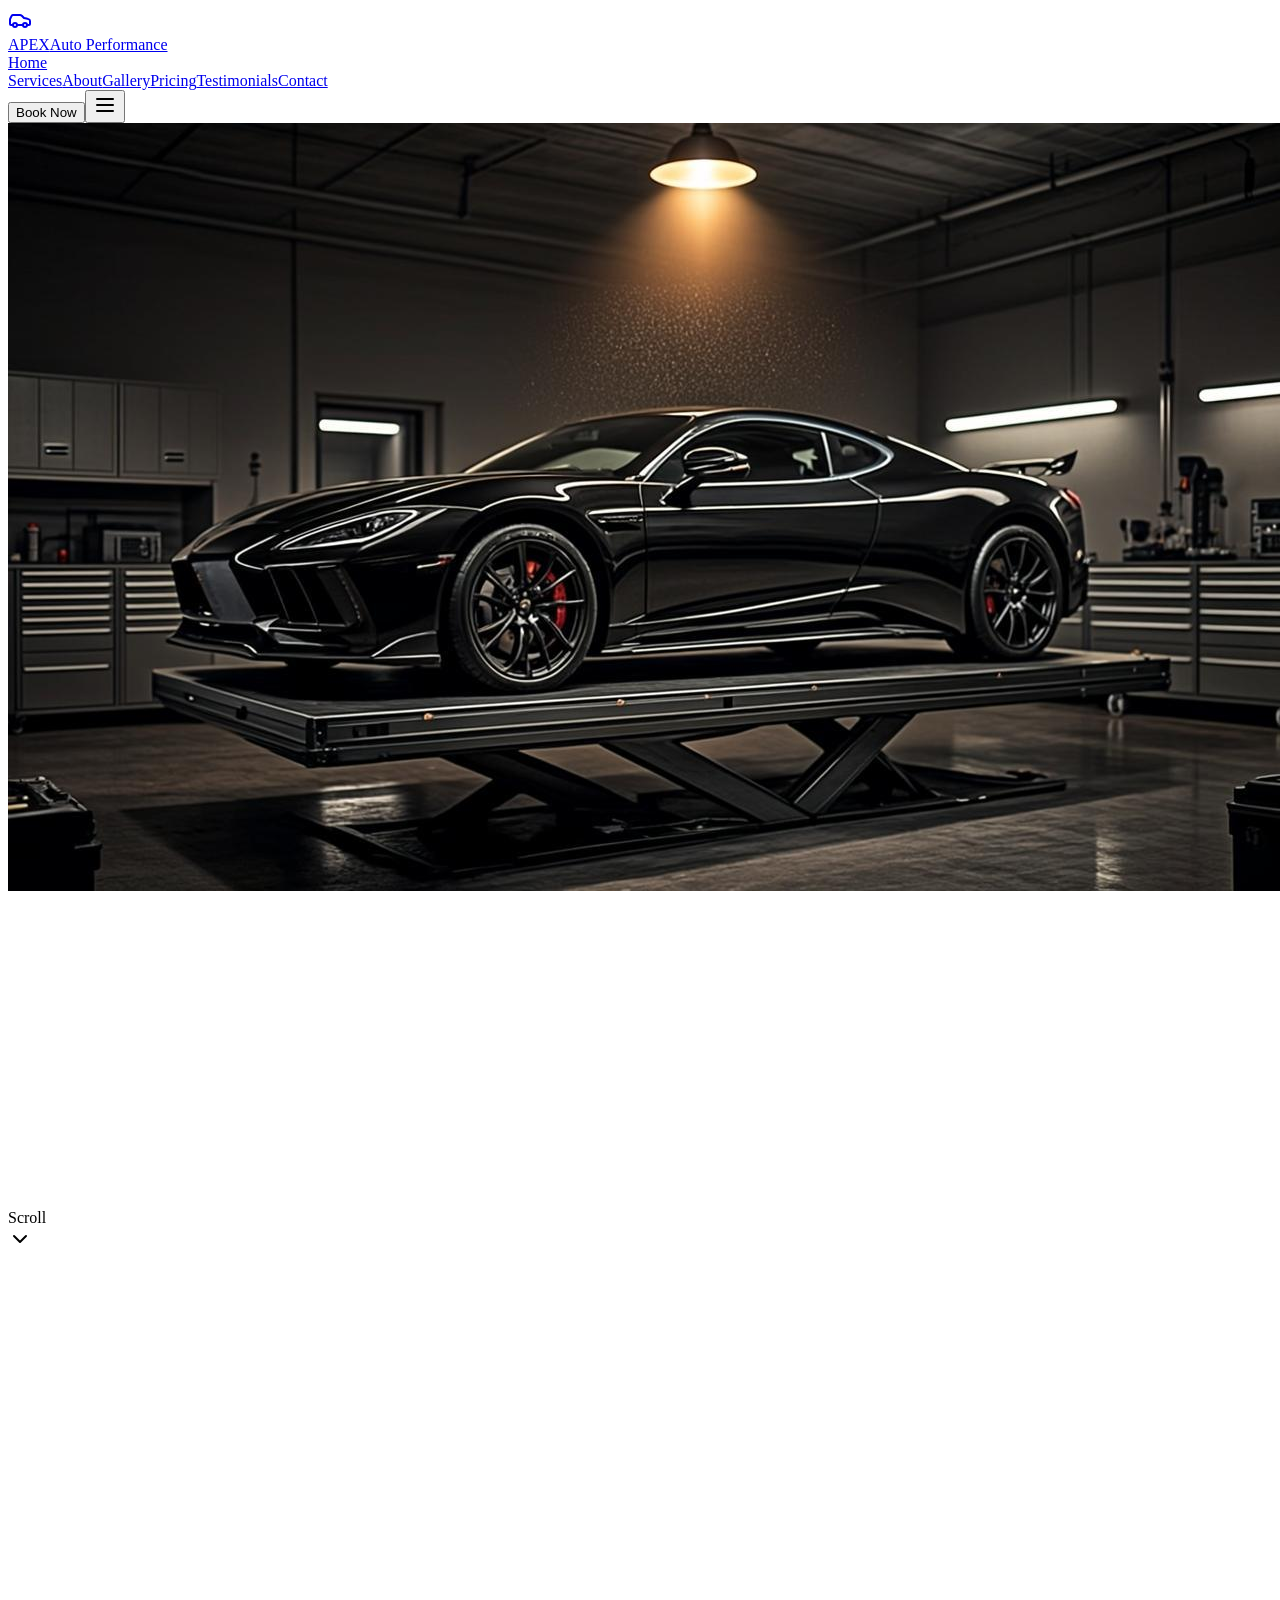
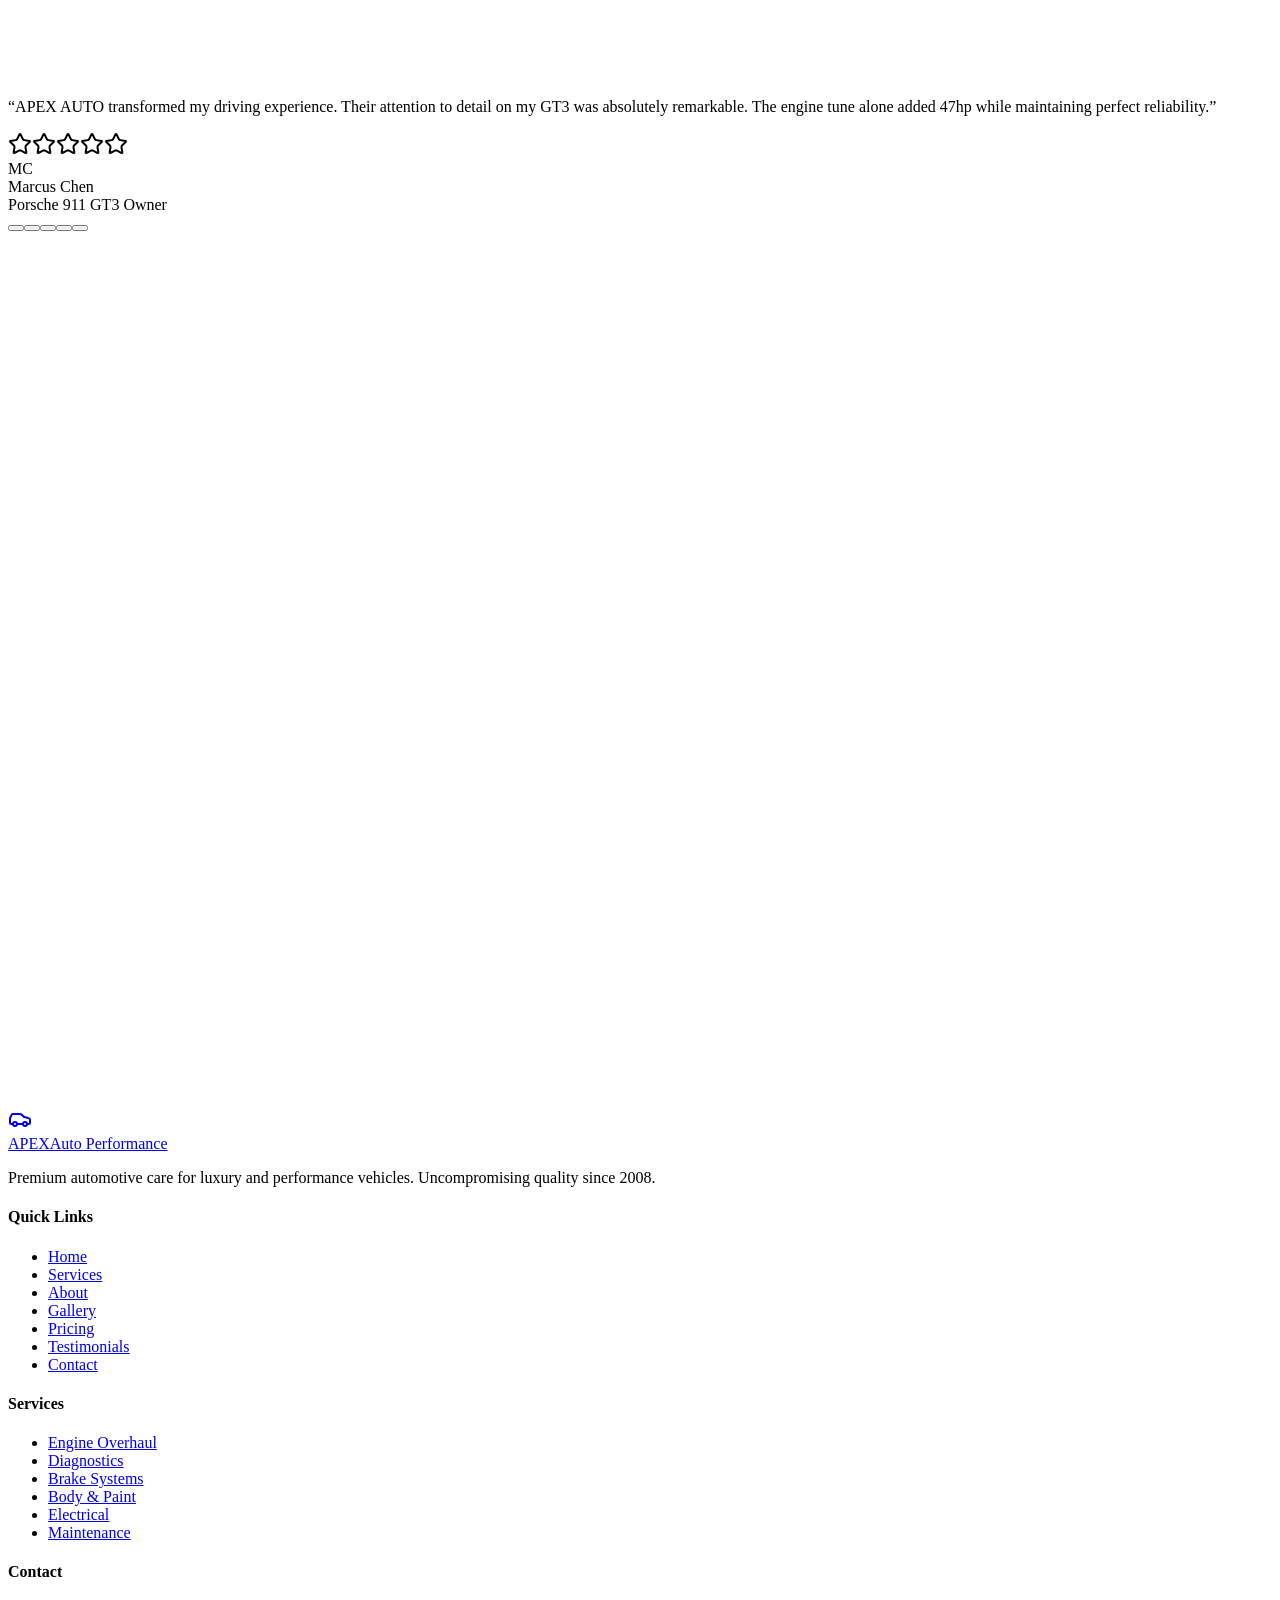
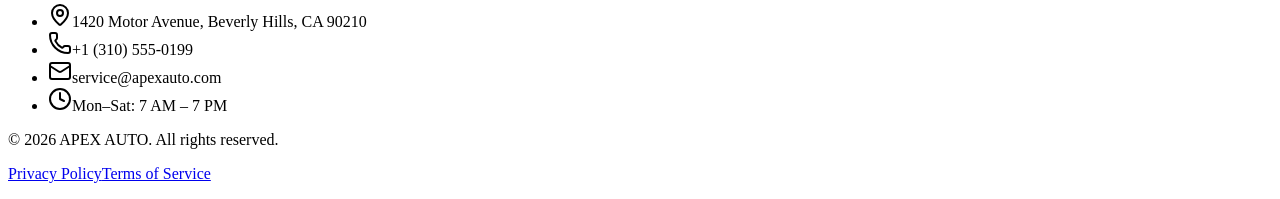
==== index.html @ ab01e8ce "Deploy apex-auto-repair" ====
<!DOCTYPE html><!--GjJvLmrufHl7wsr6G0oAn--><html lang="en"><head><meta charSet="utf-8"/><meta name="viewport" content="width=device-width, initial-scale=1"/><link rel="preload" href="/apex-auto-repair/_next/static/media/797e433ab948586e-s.p.29207c2f.woff2" as="font" crossorigin="" type="font/woff2"/><link rel="preload" href="/apex-auto-repair/_next/static/media/caa3a2e1cccd8315-s.p.3b6cae6d.woff2" as="font" crossorigin="" type="font/woff2"/><link rel="preload" as="image" href="/images/hero.png"/><link rel="preload" as="image" href="/images/about.png"/><link rel="preload" as="image" href="/images/gallery-1.png"/><link rel="preload" as="image" href="/images/gallery-2.png"/><link rel="preload" as="image" href="/images/gallery-3.png"/><link rel="preload" as="image" href="/images/gallery-4.png"/><link rel="preload" as="image" href="/images/gallery-5.png"/><link rel="stylesheet" href="/apex-auto-repair/_next/static/chunks/34d933785a17edf3.css" data-precedence="next"/><link rel="stylesheet" href="/apex-auto-repair/_next/static/chunks/7113f2cf88e900ef.css" data-precedence="next"/><link rel="preload" as="script" fetchPriority="low" href="/apex-auto-repair/_next/static/chunks/58c60a5fa6b544da.js"/><script src="/apex-auto-repair/_next/static/chunks/771dedee3f5e1621.js" async=""></script><script src="/apex-auto-repair/_next/static/chunks/d3aa19299fd9ff79.js" async=""></script><script src="/apex-auto-repair/_next/static/chunks/turbopack-95ff79e983c6d204.js" async=""></script><script src="/apex-auto-repair/_next/static/chunks/2f236954d6a65e12.js" async=""></script><script src="/apex-auto-repair/_next/static/chunks/94d7a40530a91f69.js" async=""></script><script src="/apex-auto-repair/_next/static/chunks/0aacb8d52abae595.js" async=""></script><script src="/apex-auto-repair/_next/static/chunks/7cbef21787e42196.js" async=""></script><meta name="next-size-adjust" content=""/><title>APEX AUTO | Premium Car Workshop &amp; Performance Center</title><meta name="description" content="Elite automotive care for luxury and performance vehicles. Expert mechanics, state-of-the-art diagnostics, and uncompromising quality since 2008."/><meta name="author" content="APEX AUTO"/><meta name="keywords" content="APEX AUTO,car workshop,luxury auto repair,performance center,premium car service,automotive diagnostics,car maintenance"/><meta property="og:title" content="APEX AUTO | Premium Car Workshop &amp; Performance Center"/><meta property="og:description" content="Elite automotive care for luxury and performance vehicles. Expert mechanics and state-of-the-art diagnostics."/><meta property="og:type" content="website"/><meta name="twitter:card" content="summary"/><meta name="twitter:title" content="APEX AUTO | Premium Car Workshop &amp; Performance Center"/><meta name="twitter:description" content="Elite automotive care for luxury and performance vehicles. Expert mechanics and state-of-the-art diagnostics."/><link rel="icon" href="/favicon.ico"/><script src="/apex-auto-repair/_next/static/chunks/a6dad97d9634a72d.js" noModule=""></script></head><body class="geist_a71539c9-module__T19VSG__variable geist_mono_8d43a2aa-module__8Li5zG__variable antialiased bg-background text-foreground"><div hidden=""><!--$--><!--/$--></div><main class="relative overflow-x-hidden"><header class="fixed top-0 left-0 right-0 z-50 transition-all duration-500 bg-transparent"><nav class="mx-auto max-w-7xl px-4 sm:px-6 lg:px-8"><div class="flex h-20 items-center justify-between"><a href="#home" class="flex items-center gap-3 group"><div class="relative h-10 w-10 flex items-center justify-center"><div class="absolute inset-0 bg-amber-gold/20 rounded-lg rotate-45 group-hover:rotate-[135deg] transition-transform duration-700"></div><svg xmlns="http://www.w3.org/2000/svg" width="24" height="24" viewBox="0 0 24 24" fill="none" stroke="currentColor" stroke-width="2" stroke-linecap="round" stroke-linejoin="round" class="lucide lucide-car h-5 w-5 text-amber-gold relative z-10" aria-hidden="true"><path d="M19 17h2c.6 0 1-.4 1-1v-3c0-.9-.7-1.7-1.5-1.9C18.7 10.6 16 10 16 10s-1.3-1.4-2.2-2.3c-.5-.4-1.1-.7-1.8-.7H5c-.6 0-1.1.4-1.4.9l-1.4 2.9A3.7 3.7 0 0 0 2 12v4c0 .6.4 1 1 1h2"></path><circle cx="7" cy="17" r="2"></circle><path d="M9 17h6"></path><circle cx="17" cy="17" r="2"></circle></svg></div><div class="flex flex-col"><span class="text-xl font-bold tracking-[0.2em] text-foreground">APEX</span><span class="text-[10px] font-medium tracking-[0.35em] text-amber-gold uppercase -mt-1">Auto Performance</span></div></a><div class="hidden lg:flex items-center gap-1"><a href="#home" class="relative px-4 py-2 text-sm font-medium tracking-wide transition-colors duration-300 text-amber-gold">Home<div class="absolute bottom-0 left-1/2 -translate-x-1/2 h-[2px] w-6 bg-amber-gold transition-all duration-300"></div></a><a href="#services" class="relative px-4 py-2 text-sm font-medium tracking-wide transition-colors duration-300 text-muted-foreground hover:text-foreground">Services</a><a href="#about" class="relative px-4 py-2 text-sm font-medium tracking-wide transition-colors duration-300 text-muted-foreground hover:text-foreground">About</a><a href="#gallery" class="relative px-4 py-2 text-sm font-medium tracking-wide transition-colors duration-300 text-muted-foreground hover:text-foreground">Gallery</a><a href="#pricing" class="relative px-4 py-2 text-sm font-medium tracking-wide transition-colors duration-300 text-muted-foreground hover:text-foreground">Pricing</a><a href="#testimonials" class="relative px-4 py-2 text-sm font-medium tracking-wide transition-colors duration-300 text-muted-foreground hover:text-foreground">Testimonials</a><a href="#contact" class="relative px-4 py-2 text-sm font-medium tracking-wide transition-colors duration-300 text-muted-foreground hover:text-foreground">Contact</a></div><div class="flex items-center gap-3"><button data-slot="dialog-trigger" class="items-center justify-center gap-2 whitespace-nowrap disabled:pointer-events-none disabled:opacity-50 [&amp;_svg]:pointer-events-none [&amp;_svg:not([class*=&#x27;size-&#x27;])]:size-4 shrink-0 [&amp;_svg]:shrink-0 outline-none focus-visible:border-ring focus-visible:ring-ring/50 focus-visible:ring-[3px] aria-invalid:ring-destructive/20 dark:aria-invalid:ring-destructive/40 aria-invalid:border-destructive shadow-xs py-2 has-[&gt;svg]:px-3 hidden sm:flex bg-amber-gold hover:bg-amber-gold-light text-charcoal font-semibold tracking-wide text-sm px-6 h-11 rounded-lg transition-all duration-300 hover:shadow-lg hover:shadow-amber-gold/20" type="button" aria-haspopup="dialog" aria-expanded="false" aria-controls="radix-_R_1q5brb_" data-state="closed">Book Now</button><button class="lg:hidden p-2 text-foreground hover:text-amber-gold transition-colors" aria-label="Toggle menu"><svg xmlns="http://www.w3.org/2000/svg" width="24" height="24" viewBox="0 0 24 24" fill="none" stroke="currentColor" stroke-width="2" stroke-linecap="round" stroke-linejoin="round" class="lucide lucide-menu h-6 w-6" aria-hidden="true"><path d="M4 12h16"></path><path d="M4 18h16"></path><path d="M4 6h16"></path></svg></button></div></div></nav></header><section id="home" class="relative min-h-screen flex items-center overflow-hidden"><div class="absolute inset-0 z-0"><img src="/images/hero.png" alt="" class="absolute inset-0 w-full h-full object-cover" aria-hidden="true"/><div class="absolute inset-0 bg-gradient-to-r from-[#0A0A0A] via-[#0A0A0A]/85 to-[#0A0A0A]/40"></div><div class="absolute inset-0 bg-gradient-to-t from-[#0A0A0A] via-transparent to-[#0A0A0A]/60"></div></div><div class="absolute top-1/4 right-1/4 w-96 h-96 bg-amber-gold/5 rounded-full blur-[120px]"></div><div class="absolute inset-0 z-[1] opacity-[0.03]" style="background-image:linear-gradient(rgba(212,160,74,0.3) 1px, transparent 1px), linear-gradient(90deg, rgba(212,160,74,0.3) 1px, transparent 1px);background-size:80px 80px"></div><div class="relative z-10 mx-auto max-w-7xl px-4 sm:px-6 lg:px-8 w-full"><div class="max-w-3xl"><div class="transition-all duration-700 ease-out " style="opacity:0;transform:translateY(40px);transition-delay:200ms"><div class="flex items-center gap-3 mb-8"><div class="h-[1px] w-12 bg-amber-gold"></div><span data-slot="badge" class="inline-flex items-center justify-center border w-fit whitespace-nowrap shrink-0 [&amp;&gt;svg]:size-3 gap-1 [&amp;&gt;svg]:pointer-events-none focus-visible:border-ring focus-visible:ring-ring/50 focus-visible:ring-[3px] aria-invalid:ring-destructive/20 dark:aria-invalid:ring-destructive/40 aria-invalid:border-destructive transition-[color,box-shadow] overflow-hidden [a&amp;]:hover:bg-primary/90 bg-amber-gold/10 text-amber-gold border-amber-gold/20 tracking-[0.2em] text-xs font-medium px-4 py-1.5 rounded-none">EST. 2008</span></div></div><div class="transition-all duration-700 ease-out " style="opacity:0;transform:translateY(40px);transition-delay:300ms"><h1 class="text-5xl sm:text-6xl md:text-7xl lg:text-8xl font-bold leading-[0.95] tracking-tight"><span class="text-foreground">Where</span><br/><span class="text-gold-gradient">Precision</span><br/><span class="text-foreground">Meets Power</span></h1></div><div class="transition-all duration-700 ease-out " style="opacity:0;transform:translateY(40px);transition-delay:500ms"><p class="mt-8 text-lg sm:text-xl text-muted-foreground max-w-xl leading-relaxed font-light">Premium automotive care for those who demand nothing less than perfection. From routine maintenance to full performance builds.</p></div><div class="transition-all duration-700 ease-out " style="opacity:0;transform:translateY(40px);transition-delay:700ms"><div class="mt-10 flex flex-col sm:flex-row gap-4"><button data-slot="dialog-trigger" class="inline-flex items-center justify-center gap-2 whitespace-nowrap disabled:pointer-events-none disabled:opacity-50 [&amp;_svg]:pointer-events-none [&amp;_svg:not([class*=&#x27;size-&#x27;])]:size-4 shrink-0 [&amp;_svg]:shrink-0 outline-none focus-visible:border-ring focus-visible:ring-ring/50 focus-visible:ring-[3px] aria-invalid:ring-destructive/20 dark:aria-invalid:ring-destructive/40 aria-invalid:border-destructive shadow-xs has-[&gt;svg]:px-4 bg-amber-gold hover:bg-amber-gold-light text-charcoal font-semibold tracking-wide text-base px-8 h-14 rounded-lg transition-all duration-300 hover:shadow-xl hover:shadow-amber-gold/20 group" type="button" aria-haspopup="dialog" aria-expanded="false" aria-controls="radix-_R_689brb_" data-state="closed">Schedule Service <svg xmlns="http://www.w3.org/2000/svg" width="24" height="24" viewBox="0 0 24 24" fill="none" stroke="currentColor" stroke-width="2" stroke-linecap="round" stroke-linejoin="round" class="lucide lucide-chevron-right ml-2 h-4 w-4 group-hover:translate-x-1 transition-transform" aria-hidden="true"><path d="m9 18 6-6-6-6"></path></svg></button><a href="#services"><button data-slot="button" class="inline-flex items-center justify-center gap-2 whitespace-nowrap disabled:pointer-events-none disabled:opacity-50 [&amp;_svg]:pointer-events-none [&amp;_svg:not([class*=&#x27;size-&#x27;])]:size-4 shrink-0 [&amp;_svg]:shrink-0 outline-none focus-visible:border-ring focus-visible:ring-ring/50 focus-visible:ring-[3px] aria-invalid:ring-destructive/20 dark:aria-invalid:ring-destructive/40 aria-invalid:border-destructive border bg-background shadow-xs hover:text-accent-foreground dark:bg-input/30 dark:border-input dark:hover:bg-input/50 has-[&gt;svg]:px-4 border-white/10 hover:border-amber-gold/40 hover:bg-white/5 text-foreground font-medium tracking-wide text-base px-8 h-14 rounded-lg transition-all duration-300">Explore Services</button></a></div></div><div class="transition-all duration-700 ease-out " style="opacity:0;transform:translateY(40px);transition-delay:900ms"><div class="mt-16 grid grid-cols-3 gap-8 max-w-md"><div><div class="text-2xl sm:text-3xl font-bold text-gold-gradient">15+</div><div class="text-xs text-muted-foreground tracking-wider uppercase mt-1">Years</div></div><div><div class="text-2xl sm:text-3xl font-bold text-gold-gradient">12.5K</div><div class="text-xs text-muted-foreground tracking-wider uppercase mt-1">Cars</div></div><div><div class="text-2xl sm:text-3xl font-bold text-gold-gradient">98%</div><div class="text-xs text-muted-foreground tracking-wider uppercase mt-1">Satisfaction</div></div></div></div></div></div><div class="absolute bottom-8 left-1/2 -translate-x-1/2 z-10 flex flex-col items-center gap-2"><span class="text-[10px] tracking-[0.3em] text-muted-foreground uppercase">Scroll</span><div class="animate-bounce"><svg xmlns="http://www.w3.org/2000/svg" width="24" height="24" viewBox="0 0 24 24" fill="none" stroke="currentColor" stroke-width="2" stroke-linecap="round" stroke-linejoin="round" class="lucide lucide-chevron-down h-4 w-4 text-amber-gold/60" aria-hidden="true"><path d="m6 9 6 6 6-6"></path></svg></div></div></section><section id="services" class="section-padding relative"><div class="absolute inset-0 bg-gradient-to-b from-[#0A0A0A] via-charcoal to-[#0A0A0A]"></div><div class="relative z-10 mx-auto max-w-7xl px-4 sm:px-6 lg:px-8"><div class="transition-all duration-700 ease-out text-center mb-16" style="opacity:0;transform:translateY(40px);transition-delay:0ms"><span data-slot="badge" class="inline-flex items-center justify-center border w-fit whitespace-nowrap shrink-0 [&amp;&gt;svg]:size-3 gap-1 [&amp;&gt;svg]:pointer-events-none focus-visible:border-ring focus-visible:ring-ring/50 focus-visible:ring-[3px] aria-invalid:ring-destructive/20 dark:aria-invalid:ring-destructive/40 aria-invalid:border-destructive transition-[color,box-shadow] overflow-hidden [a&amp;]:hover:bg-primary/90 bg-amber-gold/10 text-amber-gold border-amber-gold/20 tracking-[0.2em] text-xs font-medium px-4 py-1.5 rounded-none mb-6">OUR EXPERTISE</span><h2 class="text-4xl sm:text-5xl lg:text-6xl font-bold tracking-tight">Premium <span class="text-gold-gradient">Services</span></h2><p class="mt-6 text-muted-foreground max-w-2xl mx-auto text-lg leading-relaxed">Every service is performed with meticulous attention to detail, using only OEM and premium aftermarket components.</p></div><div class="grid grid-cols-1 md:grid-cols-2 lg:grid-cols-3 gap-6"><div class="transition-all duration-700 ease-out " style="opacity:0;transform:translateY(40px);transition-delay:0ms"><div class="group relative bg-card/50 border border-white/5 rounded-2xl p-8 hover:border-amber-gold/20 transition-all duration-500 hover:bg-card/80 h-full"><div class="absolute inset-0 rounded-2xl bg-gradient-to-br from-amber-gold/5 to-transparent opacity-0 group-hover:opacity-100 transition-opacity duration-500"></div><div class="relative z-10"><div class="h-14 w-14 rounded-xl bg-amber-gold/10 flex items-center justify-center mb-6 group-hover:bg-amber-gold/20 transition-colors duration-300"><span class="text-2xl">⚙️</span></div><h3 class="text-xl font-semibold mb-3 group-hover:text-amber-gold transition-colors duration-300">Engine Overhaul</h3><p class="text-muted-foreground text-sm leading-relaxed mb-6">Complete engine rebuilding and performance tuning by ASE-certified master technicians with 15+ years experience.</p><div class="flex flex-wrap gap-2"><span class="text-xs px-3 py-1 rounded-full bg-white/5 text-muted-foreground border border-white/5">Full rebuild</span><span class="text-xs px-3 py-1 rounded-full bg-white/5 text-muted-foreground border border-white/5">Performance tuning</span><span class="text-xs px-3 py-1 rounded-full bg-white/5 text-muted-foreground border border-white/5">Turbo installation</span></div></div></div></div><div class="transition-all duration-700 ease-out " style="opacity:0;transform:translateY(40px);transition-delay:100ms"><div class="group relative bg-card/50 border border-white/5 rounded-2xl p-8 hover:border-amber-gold/20 transition-all duration-500 hover:bg-card/80 h-full"><div class="absolute inset-0 rounded-2xl bg-gradient-to-br from-amber-gold/5 to-transparent opacity-0 group-hover:opacity-100 transition-opacity duration-500"></div><div class="relative z-10"><div class="h-14 w-14 rounded-xl bg-amber-gold/10 flex items-center justify-center mb-6 group-hover:bg-amber-gold/20 transition-colors duration-300"><span class="text-2xl">🖲️</span></div><h3 class="text-xl font-semibold mb-3 group-hover:text-amber-gold transition-colors duration-300">Diagnostics</h3><p class="text-muted-foreground text-sm leading-relaxed mb-6">Advanced OBD-II diagnostics and computerized analysis using state-of-the-art equipment for precise fault detection.</p><div class="flex flex-wrap gap-2"><span class="text-xs px-3 py-1 rounded-full bg-white/5 text-muted-foreground border border-white/5">OBD-II scan</span><span class="text-xs px-3 py-1 rounded-full bg-white/5 text-muted-foreground border border-white/5">Live data</span><span class="text-xs px-3 py-1 rounded-full bg-white/5 text-muted-foreground border border-white/5">ECU programming</span></div></div></div></div><div class="transition-all duration-700 ease-out " style="opacity:0;transform:translateY(40px);transition-delay:200ms"><div class="group relative bg-card/50 border border-white/5 rounded-2xl p-8 hover:border-amber-gold/20 transition-all duration-500 hover:bg-card/80 h-full"><div class="absolute inset-0 rounded-2xl bg-gradient-to-br from-amber-gold/5 to-transparent opacity-0 group-hover:opacity-100 transition-opacity duration-500"></div><div class="relative z-10"><div class="h-14 w-14 rounded-xl bg-amber-gold/10 flex items-center justify-center mb-6 group-hover:bg-amber-gold/20 transition-colors duration-300"><span class="text-2xl">🛡️</span></div><h3 class="text-xl font-semibold mb-3 group-hover:text-amber-gold transition-colors duration-300">Brake Systems</h3><p class="text-muted-foreground text-sm leading-relaxed mb-6">Premium brake service including ceramic pads, drilled rotors, and complete hydraulic system overhaul.</p><div class="flex flex-wrap gap-2"><span class="text-xs px-3 py-1 rounded-full bg-white/5 text-muted-foreground border border-white/5">Ceramic pads</span><span class="text-xs px-3 py-1 rounded-full bg-white/5 text-muted-foreground border border-white/5">Rotors</span><span class="text-xs px-3 py-1 rounded-full bg-white/5 text-muted-foreground border border-white/5">ABS service</span></div></div></div></div><div class="transition-all duration-700 ease-out " style="opacity:0;transform:translateY(40px);transition-delay:300ms"><div class="group relative bg-card/50 border border-white/5 rounded-2xl p-8 hover:border-amber-gold/20 transition-all duration-500 hover:bg-card/80 h-full"><div class="absolute inset-0 rounded-2xl bg-gradient-to-br from-amber-gold/5 to-transparent opacity-0 group-hover:opacity-100 transition-opacity duration-500"></div><div class="relative z-10"><div class="h-14 w-14 rounded-xl bg-amber-gold/10 flex items-center justify-center mb-6 group-hover:bg-amber-gold/20 transition-colors duration-300"><span class="text-2xl">🎨</span></div><h3 class="text-xl font-semibold mb-3 group-hover:text-amber-gold transition-colors duration-300">Body &amp; Paint</h3><p class="text-muted-foreground text-sm leading-relaxed mb-6">Flawless collision repair and custom paint work in our climate-controlled downdraft paint booth.</p><div class="flex flex-wrap gap-2"><span class="text-xs px-3 py-1 rounded-full bg-white/5 text-muted-foreground border border-white/5">Collision repair</span><span class="text-xs px-3 py-1 rounded-full bg-white/5 text-muted-foreground border border-white/5">Custom paint</span><span class="text-xs px-3 py-1 rounded-full bg-white/5 text-muted-foreground border border-white/5">PPF wrapping</span></div></div></div></div><div class="transition-all duration-700 ease-out " style="opacity:0;transform:translateY(40px);transition-delay:400ms"><div class="group relative bg-card/50 border border-white/5 rounded-2xl p-8 hover:border-amber-gold/20 transition-all duration-500 hover:bg-card/80 h-full"><div class="absolute inset-0 rounded-2xl bg-gradient-to-br from-amber-gold/5 to-transparent opacity-0 group-hover:opacity-100 transition-opacity duration-500"></div><div class="relative z-10"><div class="h-14 w-14 rounded-xl bg-amber-gold/10 flex items-center justify-center mb-6 group-hover:bg-amber-gold/20 transition-colors duration-300"><span class="text-2xl">⚡</span></div><h3 class="text-xl font-semibold mb-3 group-hover:text-amber-gold transition-colors duration-300">Electrical</h3><p class="text-muted-foreground text-sm leading-relaxed mb-6">Complex electrical diagnostics, wiring harness repair, and aftermarket electronics installation.</p><div class="flex flex-wrap gap-2"><span class="text-xs px-3 py-1 rounded-full bg-white/5 text-muted-foreground border border-white/5">Wiring repair</span><span class="text-xs px-3 py-1 rounded-full bg-white/5 text-muted-foreground border border-white/5">Sensor replacement</span><span class="text-xs px-3 py-1 rounded-full bg-white/5 text-muted-foreground border border-white/5">Audio install</span></div></div></div></div><div class="transition-all duration-700 ease-out " style="opacity:0;transform:translateY(40px);transition-delay:500ms"><div class="group relative bg-card/50 border border-white/5 rounded-2xl p-8 hover:border-amber-gold/20 transition-all duration-500 hover:bg-card/80 h-full"><div class="absolute inset-0 rounded-2xl bg-gradient-to-br from-amber-gold/5 to-transparent opacity-0 group-hover:opacity-100 transition-opacity duration-500"></div><div class="relative z-10"><div class="h-14 w-14 rounded-xl bg-amber-gold/10 flex items-center justify-center mb-6 group-hover:bg-amber-gold/20 transition-colors duration-300"><span class="text-2xl">🔧</span></div><h3 class="text-xl font-semibold mb-3 group-hover:text-amber-gold transition-colors duration-300">Maintenance</h3><p class="text-muted-foreground text-sm leading-relaxed mb-6">Comprehensive preventive maintenance programs designed to extend the life of your vehicle.</p><div class="flex flex-wrap gap-2"><span class="text-xs px-3 py-1 rounded-full bg-white/5 text-muted-foreground border border-white/5">Oil service</span><span class="text-xs px-3 py-1 rounded-full bg-white/5 text-muted-foreground border border-white/5">Filter replacement</span><span class="text-xs px-3 py-1 rounded-full bg-white/5 text-muted-foreground border border-white/5">Fluid flush</span></div></div></div></div></div></div></section><section id="about" class="section-padding relative overflow-hidden"><div class="absolute top-0 right-0 w-[600px] h-[600px] bg-amber-gold/3 rounded-full blur-[200px]"></div><div class="relative z-10 mx-auto max-w-7xl px-4 sm:px-6 lg:px-8"><div class="grid lg:grid-cols-2 gap-16 items-center"><div class="transition-all duration-700 ease-out " style="opacity:0;transform:translateY(40px);transition-delay:0ms"><div class="relative"><div class="relative rounded-2xl overflow-hidden aspect-[4/3]"><img src="/images/about.png" alt="Expert mechanic at work" class="w-full h-full object-cover"/><div class="absolute inset-0 bg-gradient-to-t from-[#0A0A0A]/60 to-transparent"></div><div class="absolute inset-0 border border-white/5 rounded-2xl"></div></div><div class="transition-all duration-700 ease-out " style="opacity:0;transform:translateY(40px);transition-delay:500ms"><div class="absolute -bottom-6 -right-4 sm:right-6 bg-card border border-white/10 rounded-2xl p-5 shadow-2xl shadow-black/30"><div class="flex items-center gap-3"><div class="h-12 w-12 rounded-full bg-amber-gold/10 flex items-center justify-center"><span class="text-xl">🏆</span></div><div><div class="text-2xl font-bold text-amber-gold">ASE</div><div class="text-xs text-muted-foreground">Certified Masters</div></div></div></div></div></div></div><div><div class="transition-all duration-700 ease-out " style="opacity:0;transform:translateY(40px);transition-delay:0ms"><span data-slot="badge" class="inline-flex items-center justify-center border w-fit whitespace-nowrap shrink-0 [&amp;&gt;svg]:size-3 gap-1 [&amp;&gt;svg]:pointer-events-none focus-visible:border-ring focus-visible:ring-ring/50 focus-visible:ring-[3px] aria-invalid:ring-destructive/20 dark:aria-invalid:ring-destructive/40 aria-invalid:border-destructive transition-[color,box-shadow] overflow-hidden [a&amp;]:hover:bg-primary/90 bg-amber-gold/10 text-amber-gold border-amber-gold/20 tracking-[0.2em] text-xs font-medium px-4 py-1.5 rounded-none mb-6">ABOUT US</span><h2 class="text-4xl sm:text-5xl font-bold tracking-tight leading-tight">Craftsmanship That<br/><span class="text-gold-gradient">Speaks Volumes</span></h2></div><div class="transition-all duration-700 ease-out " style="opacity:0;transform:translateY(40px);transition-delay:100ms"><p class="mt-6 text-muted-foreground leading-relaxed text-lg">Founded in 2008 by Victor Harlan, APEX AUTO has grown from a single-bay garage to the region&#x27;s most trusted luxury automotive center. Our philosophy is simple: treat every vehicle as a masterpiece and every client as family.</p></div><div class="transition-all duration-700 ease-out " style="opacity:0;transform:translateY(40px);transition-delay:200ms"><p class="mt-4 text-muted-foreground leading-relaxed">Our team of ASE-certified master technicians brings combined experience of over 75 years in luxury and performance automotive care. We invest in the latest diagnostic technology and continuous training to stay at the forefront of automotive excellence.</p></div><div class="transition-all duration-700 ease-out " style="opacity:0;transform:translateY(40px);transition-delay:300ms"><div class="mt-10 grid grid-cols-2 gap-6"><div class="flex items-start gap-4"><div class="h-10 w-10 rounded-lg bg-amber-gold/10 flex items-center justify-center shrink-0"><span class="text-lg">👥</span></div><div><div class="text-xl font-bold text-foreground">18+</div><div class="text-sm text-muted-foreground">Expert Team</div></div></div><div class="flex items-start gap-4"><div class="h-10 w-10 rounded-lg bg-amber-gold/10 flex items-center justify-center shrink-0"><span class="text-lg">👍</span></div><div><div class="text-xl font-bold text-foreground">8,000+</div><div class="text-sm text-muted-foreground">Satisfied Clients</div></div></div><div class="flex items-start gap-4"><div class="h-10 w-10 rounded-lg bg-amber-gold/10 flex items-center justify-center shrink-0"><span class="text-lg">🏆</span></div><div><div class="text-xl font-bold text-foreground">23</div><div class="text-sm text-muted-foreground">Awards Won</div></div></div><div class="flex items-start gap-4"><div class="h-10 w-10 rounded-lg bg-amber-gold/10 flex items-center justify-center shrink-0"><span class="text-lg">🚗</span></div><div><div class="text-xl font-bold text-foreground">50+</div><div class="text-sm text-muted-foreground">Brands Serviced</div></div></div></div></div><div class="transition-all duration-700 ease-out " style="opacity:0;transform:translateY(40px);transition-delay:400ms"><div class="mt-10 flex items-center gap-4"><div class="flex -space-x-3"><div class="h-11 w-11 rounded-full bg-charcoal-lighter border-2 border-charcoal flex items-center justify-center text-xs font-semibold text-amber-gold" title="Victor Harlan">VH</div><div class="h-11 w-11 rounded-full bg-charcoal-lighter border-2 border-charcoal flex items-center justify-center text-xs font-semibold text-amber-gold" title="Diana Reyes">DR</div><div class="h-11 w-11 rounded-full bg-charcoal-lighter border-2 border-charcoal flex items-center justify-center text-xs font-semibold text-amber-gold" title="Marcus Webb">MW</div></div><div class="text-sm"><div class="font-medium text-foreground">Meet our experts</div><div class="text-muted-foreground">18+ certified professionals</div></div></div></div></div></div></div></section><section class="py-20 relative overflow-hidden"><div class="absolute inset-0 bg-gradient-to-r from-amber-gold/5 via-amber-gold/10 to-amber-gold/5"></div><div class="absolute inset-0 noise-overlay"></div><div class="relative z-10 mx-auto max-w-7xl px-4 sm:px-6 lg:px-8"><div class="grid grid-cols-2 lg:grid-cols-4 gap-8 lg:gap-12"><div class="transition-all duration-700 ease-out text-center" style="opacity:0;transform:translateY(40px);transition-delay:0ms"><div class="text-4xl sm:text-5xl lg:text-6xl font-bold text-gold-gradient"><span class="tabular-nums">0<!-- -->+</span></div><div class="mt-2 text-sm text-muted-foreground tracking-wider uppercase">Years of Excellence</div></div><div class="transition-all duration-700 ease-out text-center" style="opacity:0;transform:translateY(40px);transition-delay:100ms"><div class="text-4xl sm:text-5xl lg:text-6xl font-bold text-gold-gradient"><span class="tabular-nums">0<!-- -->+</span></div><div class="mt-2 text-sm text-muted-foreground tracking-wider uppercase">Vehicles Serviced</div></div><div class="transition-all duration-700 ease-out text-center" style="opacity:0;transform:translateY(40px);transition-delay:200ms"><div class="text-4xl sm:text-5xl lg:text-6xl font-bold text-gold-gradient"><span class="tabular-nums">0<!-- -->%</span></div><div class="mt-2 text-sm text-muted-foreground tracking-wider uppercase">Client Satisfaction</div></div><div class="transition-all duration-700 ease-out text-center" style="opacity:0;transform:translateY(40px);transition-delay:300ms"><div class="text-4xl sm:text-5xl lg:text-6xl font-bold text-gold-gradient"><span class="tabular-nums">0<!-- -->/7</span></div><div class="mt-2 text-sm text-muted-foreground tracking-wider uppercase">Emergency Service</div></div></div></div></section><section id="gallery" class="section-padding relative"><div class="absolute inset-0 bg-gradient-to-b from-[#0A0A0A] via-charcoal to-[#0A0A0A]"></div><div class="relative z-10 mx-auto max-w-7xl px-4 sm:px-6 lg:px-8"><div class="transition-all duration-700 ease-out text-center mb-12" style="opacity:0;transform:translateY(40px);transition-delay:0ms"><span data-slot="badge" class="inline-flex items-center justify-center border w-fit whitespace-nowrap shrink-0 [&amp;&gt;svg]:size-3 gap-1 [&amp;&gt;svg]:pointer-events-none focus-visible:border-ring focus-visible:ring-ring/50 focus-visible:ring-[3px] aria-invalid:ring-destructive/20 dark:aria-invalid:ring-destructive/40 aria-invalid:border-destructive transition-[color,box-shadow] overflow-hidden [a&amp;]:hover:bg-primary/90 bg-amber-gold/10 text-amber-gold border-amber-gold/20 tracking-[0.2em] text-xs font-medium px-4 py-1.5 rounded-none mb-6">OUR WORK</span><h2 class="text-4xl sm:text-5xl lg:text-6xl font-bold tracking-tight">Project <span class="text-gold-gradient">Gallery</span></h2><p class="mt-6 text-muted-foreground max-w-2xl mx-auto text-lg">A showcase of our finest work — from meticulous restorations to breathtaking performance builds.</p></div><div class="transition-all duration-700 ease-out " style="opacity:0;transform:translateY(40px);transition-delay:100ms"><div class="flex flex-wrap justify-center gap-2 mb-10"><button class="px-5 py-2 text-sm font-medium rounded-full transition-all duration-300 bg-amber-gold text-charcoal">All</button><button class="px-5 py-2 text-sm font-medium rounded-full transition-all duration-300 bg-white/5 text-muted-foreground hover:text-foreground hover:bg-white/10 border border-white/5">Detailing</button><button class="px-5 py-2 text-sm font-medium rounded-full transition-all duration-300 bg-white/5 text-muted-foreground hover:text-foreground hover:bg-white/10 border border-white/5">Restoration</button><button class="px-5 py-2 text-sm font-medium rounded-full transition-all duration-300 bg-white/5 text-muted-foreground hover:text-foreground hover:bg-white/10 border border-white/5">Performance</button><button class="px-5 py-2 text-sm font-medium rounded-full transition-all duration-300 bg-white/5 text-muted-foreground hover:text-foreground hover:bg-white/10 border border-white/5">Diagnostics</button><button class="px-5 py-2 text-sm font-medium rounded-full transition-all duration-300 bg-white/5 text-muted-foreground hover:text-foreground hover:bg-white/10 border border-white/5">Body &amp; Paint</button><button class="px-5 py-2 text-sm font-medium rounded-full transition-all duration-300 bg-white/5 text-muted-foreground hover:text-foreground hover:bg-white/10 border border-white/5">Workshop</button></div></div><div class="grid grid-cols-1 sm:grid-cols-2 lg:grid-cols-3 gap-4"><div class="transition-all duration-700 ease-out " style="opacity:0;transform:translateY(40px);transition-delay:0ms"><div class="group relative aspect-square rounded-2xl overflow-hidden cursor-pointer"><img src="/images/gallery-1.png" alt="Premium Detailing" class="w-full h-full object-cover transition-transform duration-700 group-hover:scale-110"/><div class="absolute inset-0 bg-gradient-to-t from-[#0A0A0A] via-transparent to-transparent opacity-0 group-hover:opacity-100 transition-opacity duration-500"></div><div class="absolute bottom-0 left-0 right-0 p-6 translate-y-4 opacity-0 group-hover:translate-y-0 group-hover:opacity-100 transition-all duration-500"><div class="text-sm text-amber-gold tracking-wider uppercase">Detailing</div><div class="text-lg font-semibold text-foreground mt-1">Premium Detailing</div></div><div class="absolute inset-0 border border-white/0 group-hover:border-amber-gold/20 rounded-2xl transition-colors duration-500"></div></div></div><div class="transition-all duration-700 ease-out " style="opacity:0;transform:translateY(40px);transition-delay:80ms"><div class="group relative aspect-square rounded-2xl overflow-hidden cursor-pointer"><img src="/images/gallery-2.png" alt="Classic Restoration" class="w-full h-full object-cover transition-transform duration-700 group-hover:scale-110"/><div class="absolute inset-0 bg-gradient-to-t from-[#0A0A0A] via-transparent to-transparent opacity-0 group-hover:opacity-100 transition-opacity duration-500"></div><div class="absolute bottom-0 left-0 right-0 p-6 translate-y-4 opacity-0 group-hover:translate-y-0 group-hover:opacity-100 transition-all duration-500"><div class="text-sm text-amber-gold tracking-wider uppercase">Restoration</div><div class="text-lg font-semibold text-foreground mt-1">Classic Restoration</div></div><div class="absolute inset-0 border border-white/0 group-hover:border-amber-gold/20 rounded-2xl transition-colors duration-500"></div></div></div><div class="transition-all duration-700 ease-out " style="opacity:0;transform:translateY(40px);transition-delay:160ms"><div class="group relative aspect-square rounded-2xl overflow-hidden cursor-pointer"><img src="/images/gallery-3.png" alt="Performance Upgrade" class="w-full h-full object-cover transition-transform duration-700 group-hover:scale-110"/><div class="absolute inset-0 bg-gradient-to-t from-[#0A0A0A] via-transparent to-transparent opacity-0 group-hover:opacity-100 transition-opacity duration-500"></div><div class="absolute bottom-0 left-0 right-0 p-6 translate-y-4 opacity-0 group-hover:translate-y-0 group-hover:opacity-100 transition-all duration-500"><div class="text-sm text-amber-gold tracking-wider uppercase">Performance</div><div class="text-lg font-semibold text-foreground mt-1">Performance Upgrade</div></div><div class="absolute inset-0 border border-white/0 group-hover:border-amber-gold/20 rounded-2xl transition-colors duration-500"></div></div></div><div class="transition-all duration-700 ease-out " style="opacity:0;transform:translateY(40px);transition-delay:240ms"><div class="group relative aspect-square rounded-2xl overflow-hidden cursor-pointer"><img src="/images/gallery-4.png" alt="Advanced Diagnostics" class="w-full h-full object-cover transition-transform duration-700 group-hover:scale-110"/><div class="absolute inset-0 bg-gradient-to-t from-[#0A0A0A] via-transparent to-transparent opacity-0 group-hover:opacity-100 transition-opacity duration-500"></div><div class="absolute bottom-0 left-0 right-0 p-6 translate-y-4 opacity-0 group-hover:translate-y-0 group-hover:opacity-100 transition-all duration-500"><div class="text-sm text-amber-gold tracking-wider uppercase">Diagnostics</div><div class="text-lg font-semibold text-foreground mt-1">Advanced Diagnostics</div></div><div class="absolute inset-0 border border-white/0 group-hover:border-amber-gold/20 rounded-2xl transition-colors duration-500"></div></div></div><div class="transition-all duration-700 ease-out " style="opacity:0;transform:translateY(40px);transition-delay:320ms"><div class="group relative aspect-square rounded-2xl overflow-hidden cursor-pointer"><img src="/images/gallery-5.png" alt="Custom Paint" class="w-full h-full object-cover transition-transform duration-700 group-hover:scale-110"/><div class="absolute inset-0 bg-gradient-to-t from-[#0A0A0A] via-transparent to-transparent opacity-0 group-hover:opacity-100 transition-opacity duration-500"></div><div class="absolute bottom-0 left-0 right-0 p-6 translate-y-4 opacity-0 group-hover:translate-y-0 group-hover:opacity-100 transition-all duration-500"><div class="text-sm text-amber-gold tracking-wider uppercase">Body &amp; Paint</div><div class="text-lg font-semibold text-foreground mt-1">Custom Paint</div></div><div class="absolute inset-0 border border-white/0 group-hover:border-amber-gold/20 rounded-2xl transition-colors duration-500"></div></div></div><div class="transition-all duration-700 ease-out " style="opacity:0;transform:translateY(40px);transition-delay:400ms"><div class="group relative aspect-square rounded-2xl overflow-hidden cursor-pointer"><img src="/images/hero.png" alt="Workshop Overview" class="w-full h-full object-cover transition-transform duration-700 group-hover:scale-110"/><div class="absolute inset-0 bg-gradient-to-t from-[#0A0A0A] via-transparent to-transparent opacity-0 group-hover:opacity-100 transition-opacity duration-500"></div><div class="absolute bottom-0 left-0 right-0 p-6 translate-y-4 opacity-0 group-hover:translate-y-0 group-hover:opacity-100 transition-all duration-500"><div class="text-sm text-amber-gold tracking-wider uppercase">Workshop</div><div class="text-lg font-semibold text-foreground mt-1">Workshop Overview</div></div><div class="absolute inset-0 border border-white/0 group-hover:border-amber-gold/20 rounded-2xl transition-colors duration-500"></div></div></div></div></div></section><section id="pricing" class="section-padding relative"><div class="absolute top-1/2 left-1/2 -translate-x-1/2 -translate-y-1/2 w-[800px] h-[800px] bg-amber-gold/3 rounded-full blur-[250px]"></div><div class="relative z-10 mx-auto max-w-7xl px-4 sm:px-6 lg:px-8"><div class="transition-all duration-700 ease-out text-center mb-16" style="opacity:0;transform:translateY(40px);transition-delay:0ms"><span data-slot="badge" class="inline-flex items-center justify-center border w-fit whitespace-nowrap shrink-0 [&amp;&gt;svg]:size-3 gap-1 [&amp;&gt;svg]:pointer-events-none focus-visible:border-ring focus-visible:ring-ring/50 focus-visible:ring-[3px] aria-invalid:ring-destructive/20 dark:aria-invalid:ring-destructive/40 aria-invalid:border-destructive transition-[color,box-shadow] overflow-hidden [a&amp;]:hover:bg-primary/90 bg-amber-gold/10 text-amber-gold border-amber-gold/20 tracking-[0.2em] text-xs font-medium px-4 py-1.5 rounded-none mb-6">TRANSPARENT PRICING</span><h2 class="text-4xl sm:text-5xl lg:text-6xl font-bold tracking-tight">Service <span class="text-gold-gradient">Packages</span></h2><p class="mt-6 text-muted-foreground max-w-2xl mx-auto text-lg">Choose the package that fits your needs. Every package includes our satisfaction guarantee and complimentary vehicle wash.</p></div><div class="grid grid-cols-1 md:grid-cols-3 gap-6 lg:gap-8"><div class="transition-all duration-700 ease-out " style="opacity:0;transform:translateY(40px);transition-delay:0ms"><div class="relative rounded-2xl p-8 transition-all duration-500 h-full bg-card/50 border border-white/5 hover:border-white/10"><div class="mb-8"><h3 class="text-xl font-semibold text-foreground">Essential</h3><p class="text-sm text-muted-foreground mt-1">Perfect for routine maintenance and basic care</p></div><div class="mb-8"><span class="text-5xl font-bold text-foreground">$<!-- -->149</span><span class="text-muted-foreground ml-2">/service</span></div><ul class="space-y-3 mb-8"><li class="flex items-center gap-3 text-sm text-muted-foreground"><svg xmlns="http://www.w3.org/2000/svg" width="24" height="24" viewBox="0 0 24 24" fill="none" stroke="currentColor" stroke-width="2" stroke-linecap="round" stroke-linejoin="round" class="lucide lucide-check h-4 w-4 text-amber-gold shrink-0" aria-hidden="true"><path d="M20 6 9 17l-5-5"></path></svg>Oil &amp; filter change</li><li class="flex items-center gap-3 text-sm text-muted-foreground"><svg xmlns="http://www.w3.org/2000/svg" width="24" height="24" viewBox="0 0 24 24" fill="none" stroke="currentColor" stroke-width="2" stroke-linecap="round" stroke-linejoin="round" class="lucide lucide-check h-4 w-4 text-amber-gold shrink-0" aria-hidden="true"><path d="M20 6 9 17l-5-5"></path></svg>Multi-point inspection</li><li class="flex items-center gap-3 text-sm text-muted-foreground"><svg xmlns="http://www.w3.org/2000/svg" width="24" height="24" viewBox="0 0 24 24" fill="none" stroke="currentColor" stroke-width="2" stroke-linecap="round" stroke-linejoin="round" class="lucide lucide-check h-4 w-4 text-amber-gold shrink-0" aria-hidden="true"><path d="M20 6 9 17l-5-5"></path></svg>Tire rotation &amp; balance</li><li class="flex items-center gap-3 text-sm text-muted-foreground"><svg xmlns="http://www.w3.org/2000/svg" width="24" height="24" viewBox="0 0 24 24" fill="none" stroke="currentColor" stroke-width="2" stroke-linecap="round" stroke-linejoin="round" class="lucide lucide-check h-4 w-4 text-amber-gold shrink-0" aria-hidden="true"><path d="M20 6 9 17l-5-5"></path></svg>Fluid level check</li><li class="flex items-center gap-3 text-sm text-muted-foreground"><svg xmlns="http://www.w3.org/2000/svg" width="24" height="24" viewBox="0 0 24 24" fill="none" stroke="currentColor" stroke-width="2" stroke-linecap="round" stroke-linejoin="round" class="lucide lucide-check h-4 w-4 text-amber-gold shrink-0" aria-hidden="true"><path d="M20 6 9 17l-5-5"></path></svg>Battery test</li><li class="flex items-center gap-3 text-sm text-muted-foreground"><svg xmlns="http://www.w3.org/2000/svg" width="24" height="24" viewBox="0 0 24 24" fill="none" stroke="currentColor" stroke-width="2" stroke-linecap="round" stroke-linejoin="round" class="lucide lucide-check h-4 w-4 text-amber-gold shrink-0" aria-hidden="true"><path d="M20 6 9 17l-5-5"></path></svg>Basic brake inspection</li></ul><button data-slot="dialog-trigger" class="inline-flex items-center justify-center gap-2 whitespace-nowrap text-sm disabled:pointer-events-none disabled:opacity-50 [&amp;_svg]:pointer-events-none [&amp;_svg:not([class*=&#x27;size-&#x27;])]:size-4 shrink-0 [&amp;_svg]:shrink-0 outline-none focus-visible:border-ring focus-visible:ring-ring/50 focus-visible:ring-[3px] aria-invalid:ring-destructive/20 dark:aria-invalid:ring-destructive/40 aria-invalid:border-destructive shadow-xs px-4 py-2 has-[&gt;svg]:px-3 w-full h-12 font-semibold tracking-wide rounded-lg transition-all duration-300 bg-white/5 hover:bg-white/10 text-foreground border border-white/10" type="button" aria-haspopup="dialog" aria-expanded="false" aria-controls="radix-_R_lktbrb_" data-state="closed">Get Started</button></div></div><div class="transition-all duration-700 ease-out " style="opacity:0;transform:translateY(40px);transition-delay:150ms"><div class="relative rounded-2xl p-8 transition-all duration-500 h-full bg-gradient-to-b from-amber-gold/10 to-card border-2 border-amber-gold/30 gold-glow"><div class="absolute -top-3.5 left-1/2 -translate-x-1/2"><span data-slot="badge" class="inline-flex items-center justify-center border w-fit whitespace-nowrap shrink-0 [&amp;&gt;svg]:size-3 gap-1 [&amp;&gt;svg]:pointer-events-none focus-visible:border-ring focus-visible:ring-ring/50 focus-visible:ring-[3px] aria-invalid:ring-destructive/20 dark:aria-invalid:ring-destructive/40 aria-invalid:border-destructive transition-[color,box-shadow] overflow-hidden border-transparent [a&amp;]:hover:bg-primary/90 bg-amber-gold text-charcoal font-semibold tracking-wider text-xs px-4 py-1 rounded-full shadow-lg shadow-amber-gold/20">MOST POPULAR</span></div><div class="mb-8"><h3 class="text-xl font-semibold text-foreground">Performance</h3><p class="text-sm text-muted-foreground mt-1">Comprehensive care for the discerning enthusiast</p></div><div class="mb-8"><span class="text-5xl font-bold text-foreground">$<!-- -->399</span><span class="text-muted-foreground ml-2">/service</span></div><ul class="space-y-3 mb-8"><li class="flex items-center gap-3 text-sm text-muted-foreground"><svg xmlns="http://www.w3.org/2000/svg" width="24" height="24" viewBox="0 0 24 24" fill="none" stroke="currentColor" stroke-width="2" stroke-linecap="round" stroke-linejoin="round" class="lucide lucide-check h-4 w-4 text-amber-gold shrink-0" aria-hidden="true"><path d="M20 6 9 17l-5-5"></path></svg>Everything in Essential</li><li class="flex items-center gap-3 text-sm text-muted-foreground"><svg xmlns="http://www.w3.org/2000/svg" width="24" height="24" viewBox="0 0 24 24" fill="none" stroke="currentColor" stroke-width="2" stroke-linecap="round" stroke-linejoin="round" class="lucide lucide-check h-4 w-4 text-amber-gold shrink-0" aria-hidden="true"><path d="M20 6 9 17l-5-5"></path></svg>Full diagnostic scan</li><li class="flex items-center gap-3 text-sm text-muted-foreground"><svg xmlns="http://www.w3.org/2000/svg" width="24" height="24" viewBox="0 0 24 24" fill="none" stroke="currentColor" stroke-width="2" stroke-linecap="round" stroke-linejoin="round" class="lucide lucide-check h-4 w-4 text-amber-gold shrink-0" aria-hidden="true"><path d="M20 6 9 17l-5-5"></path></svg>Brake pad replacement</li><li class="flex items-center gap-3 text-sm text-muted-foreground"><svg xmlns="http://www.w3.org/2000/svg" width="24" height="24" viewBox="0 0 24 24" fill="none" stroke="currentColor" stroke-width="2" stroke-linecap="round" stroke-linejoin="round" class="lucide lucide-check h-4 w-4 text-amber-gold shrink-0" aria-hidden="true"><path d="M20 6 9 17l-5-5"></path></svg>Transmission service</li><li class="flex items-center gap-3 text-sm text-muted-foreground"><svg xmlns="http://www.w3.org/2000/svg" width="24" height="24" viewBox="0 0 24 24" fill="none" stroke="currentColor" stroke-width="2" stroke-linecap="round" stroke-linejoin="round" class="lucide lucide-check h-4 w-4 text-amber-gold shrink-0" aria-hidden="true"><path d="M20 6 9 17l-5-5"></path></svg>Air filter replacement</li><li class="flex items-center gap-3 text-sm text-muted-foreground"><svg xmlns="http://www.w3.org/2000/svg" width="24" height="24" viewBox="0 0 24 24" fill="none" stroke="currentColor" stroke-width="2" stroke-linecap="round" stroke-linejoin="round" class="lucide lucide-check h-4 w-4 text-amber-gold shrink-0" aria-hidden="true"><path d="M20 6 9 17l-5-5"></path></svg>Coolant flush</li><li class="flex items-center gap-3 text-sm text-muted-foreground"><svg xmlns="http://www.w3.org/2000/svg" width="24" height="24" viewBox="0 0 24 24" fill="none" stroke="currentColor" stroke-width="2" stroke-linecap="round" stroke-linejoin="round" class="lucide lucide-check h-4 w-4 text-amber-gold shrink-0" aria-hidden="true"><path d="M20 6 9 17l-5-5"></path></svg>Alignment check</li><li class="flex items-center gap-3 text-sm text-muted-foreground"><svg xmlns="http://www.w3.org/2000/svg" width="24" height="24" viewBox="0 0 24 24" fill="none" stroke="currentColor" stroke-width="2" stroke-linecap="round" stroke-linejoin="round" class="lucide lucide-check h-4 w-4 text-amber-gold shrink-0" aria-hidden="true"><path d="M20 6 9 17l-5-5"></path></svg>Detailed inspection report</li></ul><button data-slot="dialog-trigger" class="inline-flex items-center justify-center gap-2 whitespace-nowrap text-sm disabled:pointer-events-none disabled:opacity-50 [&amp;_svg]:pointer-events-none [&amp;_svg:not([class*=&#x27;size-&#x27;])]:size-4 shrink-0 [&amp;_svg]:shrink-0 outline-none focus-visible:border-ring focus-visible:ring-ring/50 focus-visible:ring-[3px] aria-invalid:ring-destructive/20 dark:aria-invalid:ring-destructive/40 aria-invalid:border-destructive shadow-xs px-4 py-2 has-[&gt;svg]:px-3 w-full h-12 font-semibold tracking-wide rounded-lg transition-all duration-300 bg-amber-gold hover:bg-amber-gold-light text-charcoal hover:shadow-lg hover:shadow-amber-gold/20" type="button" aria-haspopup="dialog" aria-expanded="false" aria-controls="radix-_R_mktbrb_" data-state="closed">Get Started</button></div></div><div class="transition-all duration-700 ease-out " style="opacity:0;transform:translateY(40px);transition-delay:300ms"><div class="relative rounded-2xl p-8 transition-all duration-500 h-full bg-card/50 border border-white/5 hover:border-white/10"><div class="mb-8"><h3 class="text-xl font-semibold text-foreground">Elite</h3><p class="text-sm text-muted-foreground mt-1">The ultimate package for luxury vehicles</p></div><div class="mb-8"><span class="text-5xl font-bold text-foreground">$<!-- -->799</span><span class="text-muted-foreground ml-2">/service</span></div><ul class="space-y-3 mb-8"><li class="flex items-center gap-3 text-sm text-muted-foreground"><svg xmlns="http://www.w3.org/2000/svg" width="24" height="24" viewBox="0 0 24 24" fill="none" stroke="currentColor" stroke-width="2" stroke-linecap="round" stroke-linejoin="round" class="lucide lucide-check h-4 w-4 text-amber-gold shrink-0" aria-hidden="true"><path d="M20 6 9 17l-5-5"></path></svg>Everything in Performance</li><li class="flex items-center gap-3 text-sm text-muted-foreground"><svg xmlns="http://www.w3.org/2000/svg" width="24" height="24" viewBox="0 0 24 24" fill="none" stroke="currentColor" stroke-width="2" stroke-linecap="round" stroke-linejoin="round" class="lucide lucide-check h-4 w-4 text-amber-gold shrink-0" aria-hidden="true"><path d="M20 6 9 17l-5-5"></path></svg>Full synthetic oil change</li><li class="flex items-center gap-3 text-sm text-muted-foreground"><svg xmlns="http://www.w3.org/2000/svg" width="24" height="24" viewBox="0 0 24 24" fill="none" stroke="currentColor" stroke-width="2" stroke-linecap="round" stroke-linejoin="round" class="lucide lucide-check h-4 w-4 text-amber-gold shrink-0" aria-hidden="true"><path d="M20 6 9 17l-5-5"></path></svg>Premium brake package</li><li class="flex items-center gap-3 text-sm text-muted-foreground"><svg xmlns="http://www.w3.org/2000/svg" width="24" height="24" viewBox="0 0 24 24" fill="none" stroke="currentColor" stroke-width="2" stroke-linecap="round" stroke-linejoin="round" class="lucide lucide-check h-4 w-4 text-amber-gold shrink-0" aria-hidden="true"><path d="M20 6 9 17l-5-5"></path></svg>AC system service</li><li class="flex items-center gap-3 text-sm text-muted-foreground"><svg xmlns="http://www.w3.org/2000/svg" width="24" height="24" viewBox="0 0 24 24" fill="none" stroke="currentColor" stroke-width="2" stroke-linecap="round" stroke-linejoin="round" class="lucide lucide-check h-4 w-4 text-amber-gold shrink-0" aria-hidden="true"><path d="M20 6 9 17l-5-5"></path></svg>Spark plug replacement</li><li class="flex items-center gap-3 text-sm text-muted-foreground"><svg xmlns="http://www.w3.org/2000/svg" width="24" height="24" viewBox="0 0 24 24" fill="none" stroke="currentColor" stroke-width="2" stroke-linecap="round" stroke-linejoin="round" class="lucide lucide-check h-4 w-4 text-amber-gold shrink-0" aria-hidden="true"><path d="M20 6 9 17l-5-5"></path></svg>Fuel system cleaning</li><li class="flex items-center gap-3 text-sm text-muted-foreground"><svg xmlns="http://www.w3.org/2000/svg" width="24" height="24" viewBox="0 0 24 24" fill="none" stroke="currentColor" stroke-width="2" stroke-linecap="round" stroke-linejoin="round" class="lucide lucide-check h-4 w-4 text-amber-gold shrink-0" aria-hidden="true"><path d="M20 6 9 17l-5-5"></path></svg>Full detailing wash</li><li class="flex items-center gap-3 text-sm text-muted-foreground"><svg xmlns="http://www.w3.org/2000/svg" width="24" height="24" viewBox="0 0 24 24" fill="none" stroke="currentColor" stroke-width="2" stroke-linecap="round" stroke-linejoin="round" class="lucide lucide-check h-4 w-4 text-amber-gold shrink-0" aria-hidden="true"><path d="M20 6 9 17l-5-5"></path></svg>Priority scheduling</li><li class="flex items-center gap-3 text-sm text-muted-foreground"><svg xmlns="http://www.w3.org/2000/svg" width="24" height="24" viewBox="0 0 24 24" fill="none" stroke="currentColor" stroke-width="2" stroke-linecap="round" stroke-linejoin="round" class="lucide lucide-check h-4 w-4 text-amber-gold shrink-0" aria-hidden="true"><path d="M20 6 9 17l-5-5"></path></svg>24/7 roadside assistance</li></ul><button data-slot="dialog-trigger" class="inline-flex items-center justify-center gap-2 whitespace-nowrap text-sm disabled:pointer-events-none disabled:opacity-50 [&amp;_svg]:pointer-events-none [&amp;_svg:not([class*=&#x27;size-&#x27;])]:size-4 shrink-0 [&amp;_svg]:shrink-0 outline-none focus-visible:border-ring focus-visible:ring-ring/50 focus-visible:ring-[3px] aria-invalid:ring-destructive/20 dark:aria-invalid:ring-destructive/40 aria-invalid:border-destructive shadow-xs px-4 py-2 has-[&gt;svg]:px-3 w-full h-12 font-semibold tracking-wide rounded-lg transition-all duration-300 bg-white/5 hover:bg-white/10 text-foreground border border-white/10" type="button" aria-haspopup="dialog" aria-expanded="false" aria-controls="radix-_R_nktbrb_" data-state="closed">Get Started</button></div></div></div></div></section><section id="testimonials" class="section-padding relative overflow-hidden"><div class="absolute inset-0 bg-gradient-to-b from-[#0A0A0A] via-charcoal to-[#0A0A0A]"></div><div class="absolute top-0 left-0 w-full h-px bg-gradient-to-r from-transparent via-amber-gold/20 to-transparent"></div><div class="relative z-10 mx-auto max-w-7xl px-4 sm:px-6 lg:px-8"><div class="transition-all duration-700 ease-out text-center mb-16" style="opacity:0;transform:translateY(40px);transition-delay:0ms"><span data-slot="badge" class="inline-flex items-center justify-center border w-fit whitespace-nowrap shrink-0 [&amp;&gt;svg]:size-3 gap-1 [&amp;&gt;svg]:pointer-events-none focus-visible:border-ring focus-visible:ring-ring/50 focus-visible:ring-[3px] aria-invalid:ring-destructive/20 dark:aria-invalid:ring-destructive/40 aria-invalid:border-destructive transition-[color,box-shadow] overflow-hidden [a&amp;]:hover:bg-primary/90 bg-amber-gold/10 text-amber-gold border-amber-gold/20 tracking-[0.2em] text-xs font-medium px-4 py-1.5 rounded-none mb-6">TESTIMONIALS</span><h2 class="text-4xl sm:text-5xl lg:text-6xl font-bold tracking-tight">Client <span class="text-gold-gradient">Reviews</span></h2></div><div class="max-w-4xl mx-auto"><div class="transition-all duration-700 ease-out flex justify-center mb-8" style="opacity:0;transform:translateY(40px);transition-delay:0ms"><div class="h-16 w-16 rounded-full bg-amber-gold/10 flex items-center justify-center"><span class="text-4xl text-amber-gold font-serif">“</span></div></div><div class="text-center min-h-[280px] flex items-center justify-center"><div class="transition-all duration-500"><p class="text-xl sm:text-2xl text-foreground/90 leading-relaxed font-light italic">“<!-- -->APEX AUTO transformed my driving experience. Their attention to detail on my GT3 was absolutely remarkable. The engine tune alone added 47hp while maintaining perfect reliability.<!-- -->”</p><div class="mt-8 flex items-center justify-center gap-1"><svg xmlns="http://www.w3.org/2000/svg" width="24" height="24" viewBox="0 0 24 24" fill="none" stroke="currentColor" stroke-width="2" stroke-linecap="round" stroke-linejoin="round" class="lucide lucide-star h-5 w-5 fill-amber-gold text-amber-gold" aria-hidden="true"><path d="M11.525 2.295a.53.53 0 0 1 .95 0l2.31 4.679a2.123 2.123 0 0 0 1.595 1.16l5.166.756a.53.53 0 0 1 .294.904l-3.736 3.638a2.123 2.123 0 0 0-.611 1.878l.882 5.14a.53.53 0 0 1-.771.56l-4.618-2.428a2.122 2.122 0 0 0-1.973 0L6.396 21.01a.53.53 0 0 1-.77-.56l.881-5.139a2.122 2.122 0 0 0-.611-1.879L2.16 9.795a.53.53 0 0 1 .294-.906l5.165-.755a2.122 2.122 0 0 0 1.597-1.16z"></path></svg><svg xmlns="http://www.w3.org/2000/svg" width="24" height="24" viewBox="0 0 24 24" fill="none" stroke="currentColor" stroke-width="2" stroke-linecap="round" stroke-linejoin="round" class="lucide lucide-star h-5 w-5 fill-amber-gold text-amber-gold" aria-hidden="true"><path d="M11.525 2.295a.53.53 0 0 1 .95 0l2.31 4.679a2.123 2.123 0 0 0 1.595 1.16l5.166.756a.53.53 0 0 1 .294.904l-3.736 3.638a2.123 2.123 0 0 0-.611 1.878l.882 5.14a.53.53 0 0 1-.771.56l-4.618-2.428a2.122 2.122 0 0 0-1.973 0L6.396 21.01a.53.53 0 0 1-.77-.56l.881-5.139a2.122 2.122 0 0 0-.611-1.879L2.16 9.795a.53.53 0 0 1 .294-.906l5.165-.755a2.122 2.122 0 0 0 1.597-1.16z"></path></svg><svg xmlns="http://www.w3.org/2000/svg" width="24" height="24" viewBox="0 0 24 24" fill="none" stroke="currentColor" stroke-width="2" stroke-linecap="round" stroke-linejoin="round" class="lucide lucide-star h-5 w-5 fill-amber-gold text-amber-gold" aria-hidden="true"><path d="M11.525 2.295a.53.53 0 0 1 .95 0l2.31 4.679a2.123 2.123 0 0 0 1.595 1.16l5.166.756a.53.53 0 0 1 .294.904l-3.736 3.638a2.123 2.123 0 0 0-.611 1.878l.882 5.14a.53.53 0 0 1-.771.56l-4.618-2.428a2.122 2.122 0 0 0-1.973 0L6.396 21.01a.53.53 0 0 1-.77-.56l.881-5.139a2.122 2.122 0 0 0-.611-1.879L2.16 9.795a.53.53 0 0 1 .294-.906l5.165-.755a2.122 2.122 0 0 0 1.597-1.16z"></path></svg><svg xmlns="http://www.w3.org/2000/svg" width="24" height="24" viewBox="0 0 24 24" fill="none" stroke="currentColor" stroke-width="2" stroke-linecap="round" stroke-linejoin="round" class="lucide lucide-star h-5 w-5 fill-amber-gold text-amber-gold" aria-hidden="true"><path d="M11.525 2.295a.53.53 0 0 1 .95 0l2.31 4.679a2.123 2.123 0 0 0 1.595 1.16l5.166.756a.53.53 0 0 1 .294.904l-3.736 3.638a2.123 2.123 0 0 0-.611 1.878l.882 5.14a.53.53 0 0 1-.771.56l-4.618-2.428a2.122 2.122 0 0 0-1.973 0L6.396 21.01a.53.53 0 0 1-.77-.56l.881-5.139a2.122 2.122 0 0 0-.611-1.879L2.16 9.795a.53.53 0 0 1 .294-.906l5.165-.755a2.122 2.122 0 0 0 1.597-1.16z"></path></svg><svg xmlns="http://www.w3.org/2000/svg" width="24" height="24" viewBox="0 0 24 24" fill="none" stroke="currentColor" stroke-width="2" stroke-linecap="round" stroke-linejoin="round" class="lucide lucide-star h-5 w-5 fill-amber-gold text-amber-gold" aria-hidden="true"><path d="M11.525 2.295a.53.53 0 0 1 .95 0l2.31 4.679a2.123 2.123 0 0 0 1.595 1.16l5.166.756a.53.53 0 0 1 .294.904l-3.736 3.638a2.123 2.123 0 0 0-.611 1.878l.882 5.14a.53.53 0 0 1-.771.56l-4.618-2.428a2.122 2.122 0 0 0-1.973 0L6.396 21.01a.53.53 0 0 1-.77-.56l.881-5.139a2.122 2.122 0 0 0-.611-1.879L2.16 9.795a.53.53 0 0 1 .294-.906l5.165-.755a2.122 2.122 0 0 0 1.597-1.16z"></path></svg></div><div class="mt-4 flex items-center justify-center gap-4"><div class="h-12 w-12 rounded-full bg-charcoal-lighter border border-white/10 flex items-center justify-center text-sm font-bold text-amber-gold">MC</div><div class="text-left"><div class="font-semibold text-foreground">Marcus Chen</div><div class="text-sm text-muted-foreground">Porsche 911 GT3 Owner</div></div></div></div></div><div class="flex justify-center gap-2 mt-10"><button class="h-2 rounded-full transition-all duration-300 w-8 bg-amber-gold" aria-label="Go to testimonial 1"></button><button class="h-2 rounded-full transition-all duration-300 w-2 bg-white/20 hover:bg-white/40" aria-label="Go to testimonial 2"></button><button class="h-2 rounded-full transition-all duration-300 w-2 bg-white/20 hover:bg-white/40" aria-label="Go to testimonial 3"></button><button class="h-2 rounded-full transition-all duration-300 w-2 bg-white/20 hover:bg-white/40" aria-label="Go to testimonial 4"></button><button class="h-2 rounded-full transition-all duration-300 w-2 bg-white/20 hover:bg-white/40" aria-label="Go to testimonial 5"></button></div></div></div></section><section class="py-24 relative overflow-hidden"><div class="absolute inset-0 bg-gradient-to-r from-amber-gold/10 via-amber-gold/5 to-amber-gold/10"></div><div class="absolute inset-0 noise-overlay"></div><div class="transition-all duration-700 ease-out relative z-10 mx-auto max-w-4xl px-4 sm:px-6 lg:px-8 text-center" style="opacity:0;transform:translateY(40px);transition-delay:0ms"><h2 class="text-3xl sm:text-4xl lg:text-5xl font-bold tracking-tight">Ready to <span class="text-gold-gradient">Elevate</span> Your Ride?</h2><p class="mt-6 text-lg text-muted-foreground max-w-2xl mx-auto">Join thousands of satisfied clients who trust APEX AUTO with their most prized vehicles. Your car deserves the best — and so do you.</p><div class="mt-10 flex flex-col sm:flex-row gap-4 justify-center"><button data-slot="dialog-trigger" class="inline-flex items-center justify-center gap-2 whitespace-nowrap disabled:pointer-events-none disabled:opacity-50 [&amp;_svg]:pointer-events-none [&amp;_svg:not([class*=&#x27;size-&#x27;])]:size-4 shrink-0 [&amp;_svg]:shrink-0 outline-none focus-visible:border-ring focus-visible:ring-ring/50 focus-visible:ring-[3px] aria-invalid:ring-destructive/20 dark:aria-invalid:ring-destructive/40 aria-invalid:border-destructive shadow-xs has-[&gt;svg]:px-4 bg-amber-gold hover:bg-amber-gold-light text-charcoal font-semibold tracking-wide text-base px-8 h-14 rounded-lg transition-all duration-300 hover:shadow-xl hover:shadow-amber-gold/20 group" type="button" aria-haspopup="dialog" aria-expanded="false" aria-controls="radix-_R_1v5brb_" data-state="closed">Book Your Service <svg xmlns="http://www.w3.org/2000/svg" width="24" height="24" viewBox="0 0 24 24" fill="none" stroke="currentColor" stroke-width="2" stroke-linecap="round" stroke-linejoin="round" class="lucide lucide-chevron-right ml-2 h-4 w-4 group-hover:translate-x-1 transition-transform" aria-hidden="true"><path d="m9 18 6-6-6-6"></path></svg></button><a href="tel:+13105550199"><button data-slot="button" class="inline-flex items-center justify-center gap-2 whitespace-nowrap disabled:pointer-events-none disabled:opacity-50 [&amp;_svg]:pointer-events-none [&amp;_svg:not([class*=&#x27;size-&#x27;])]:size-4 shrink-0 [&amp;_svg]:shrink-0 outline-none focus-visible:border-ring focus-visible:ring-ring/50 focus-visible:ring-[3px] aria-invalid:ring-destructive/20 dark:aria-invalid:ring-destructive/40 aria-invalid:border-destructive border bg-background shadow-xs hover:text-accent-foreground dark:bg-input/30 dark:border-input dark:hover:bg-input/50 has-[&gt;svg]:px-4 border-white/10 hover:border-amber-gold/40 hover:bg-white/5 text-foreground font-medium tracking-wide text-base px-8 h-14 rounded-lg transition-all duration-300"><svg xmlns="http://www.w3.org/2000/svg" width="24" height="24" viewBox="0 0 24 24" fill="none" stroke="currentColor" stroke-width="2" stroke-linecap="round" stroke-linejoin="round" class="lucide lucide-phone mr-2 h-4 w-4 text-amber-gold" aria-hidden="true"><path d="M13.832 16.568a1 1 0 0 0 1.213-.303l.355-.465A2 2 0 0 1 17 15h3a2 2 0 0 1 2 2v3a2 2 0 0 1-2 2A18 18 0 0 1 2 4a2 2 0 0 1 2-2h3a2 2 0 0 1 2 2v3a2 2 0 0 1-.8 1.6l-.468.351a1 1 0 0 0-.292 1.233 14 14 0 0 0 6.392 6.384"></path></svg> Call Us Now</button></a></div></div></section><section id="contact" class="section-padding relative"><div class="absolute bottom-0 right-0 w-[500px] h-[500px] bg-amber-gold/3 rounded-full blur-[200px]"></div><div class="relative z-10 mx-auto max-w-7xl px-4 sm:px-6 lg:px-8"><div class="transition-all duration-700 ease-out text-center mb-16" style="opacity:0;transform:translateY(40px);transition-delay:0ms"><span data-slot="badge" class="inline-flex items-center justify-center border w-fit whitespace-nowrap shrink-0 [&amp;&gt;svg]:size-3 gap-1 [&amp;&gt;svg]:pointer-events-none focus-visible:border-ring focus-visible:ring-ring/50 focus-visible:ring-[3px] aria-invalid:ring-destructive/20 dark:aria-invalid:ring-destructive/40 aria-invalid:border-destructive transition-[color,box-shadow] overflow-hidden [a&amp;]:hover:bg-primary/90 bg-amber-gold/10 text-amber-gold border-amber-gold/20 tracking-[0.2em] text-xs font-medium px-4 py-1.5 rounded-none mb-6">GET IN TOUCH</span><h2 class="text-4xl sm:text-5xl lg:text-6xl font-bold tracking-tight">Contact <span class="text-gold-gradient">Us</span></h2></div><div class="grid lg:grid-cols-5 gap-12"><div class="transition-all duration-700 ease-out lg:col-span-2 space-y-8" style="opacity:0;transform:translateY(40px);transition-delay:0ms"><div><h3 class="text-2xl font-semibold mb-2">Visit Our Workshop</h3><p class="text-muted-foreground leading-relaxed">Experience the APEX difference in person. Our state-of-the-art facility is designed to make your visit as comfortable as your car&#x27;s ride.</p></div><div class="space-y-6"><div class="flex items-start gap-4"><div class="h-11 w-11 rounded-xl bg-amber-gold/10 flex items-center justify-center shrink-0"><svg xmlns="http://www.w3.org/2000/svg" width="24" height="24" viewBox="0 0 24 24" fill="none" stroke="currentColor" stroke-width="2" stroke-linecap="round" stroke-linejoin="round" class="lucide lucide-map-pin h-5 w-5 text-amber-gold" aria-hidden="true"><path d="M20 10c0 4.993-5.539 10.193-7.399 11.799a1 1 0 0 1-1.202 0C9.539 20.193 4 14.993 4 10a8 8 0 0 1 16 0"></path><circle cx="12" cy="10" r="3"></circle></svg></div><div><div class="text-sm text-muted-foreground">Address</div><div class="text-foreground font-medium mt-0.5">1420 Motor Avenue, Beverly Hills, CA 90210</div></div></div><div class="flex items-start gap-4"><div class="h-11 w-11 rounded-xl bg-amber-gold/10 flex items-center justify-center shrink-0"><svg xmlns="http://www.w3.org/2000/svg" width="24" height="24" viewBox="0 0 24 24" fill="none" stroke="currentColor" stroke-width="2" stroke-linecap="round" stroke-linejoin="round" class="lucide lucide-phone h-5 w-5 text-amber-gold" aria-hidden="true"><path d="M13.832 16.568a1 1 0 0 0 1.213-.303l.355-.465A2 2 0 0 1 17 15h3a2 2 0 0 1 2 2v3a2 2 0 0 1-2 2A18 18 0 0 1 2 4a2 2 0 0 1 2-2h3a2 2 0 0 1 2 2v3a2 2 0 0 1-.8 1.6l-.468.351a1 1 0 0 0-.292 1.233 14 14 0 0 0 6.392 6.384"></path></svg></div><div><div class="text-sm text-muted-foreground">Phone</div><div class="text-foreground font-medium mt-0.5">+1 (310) 555-0199</div></div></div><div class="flex items-start gap-4"><div class="h-11 w-11 rounded-xl bg-amber-gold/10 flex items-center justify-center shrink-0"><svg xmlns="http://www.w3.org/2000/svg" width="24" height="24" viewBox="0 0 24 24" fill="none" stroke="currentColor" stroke-width="2" stroke-linecap="round" stroke-linejoin="round" class="lucide lucide-mail h-5 w-5 text-amber-gold" aria-hidden="true"><path d="m22 7-8.991 5.727a2 2 0 0 1-2.009 0L2 7"></path><rect x="2" y="4" width="20" height="16" rx="2"></rect></svg></div><div><div class="text-sm text-muted-foreground">Email</div><div class="text-foreground font-medium mt-0.5">service@apexauto.com</div></div></div><div class="flex items-start gap-4"><div class="h-11 w-11 rounded-xl bg-amber-gold/10 flex items-center justify-center shrink-0"><svg xmlns="http://www.w3.org/2000/svg" width="24" height="24" viewBox="0 0 24 24" fill="none" stroke="currentColor" stroke-width="2" stroke-linecap="round" stroke-linejoin="round" class="lucide lucide-clock h-5 w-5 text-amber-gold" aria-hidden="true"><path d="M12 6v6l4 2"></path><circle cx="12" cy="12" r="10"></circle></svg></div><div><div class="text-sm text-muted-foreground">Hours</div><div class="text-foreground font-medium mt-0.5">Mon–Sat: 7:00 AM – 7:00 PM</div></div></div></div><div class="relative aspect-[4/3] rounded-2xl overflow-hidden border border-white/5 bg-charcoal"><div class="absolute inset-0 flex items-center justify-center"><div class="text-center"><svg xmlns="http://www.w3.org/2000/svg" width="24" height="24" viewBox="0 0 24 24" fill="none" stroke="currentColor" stroke-width="2" stroke-linecap="round" stroke-linejoin="round" class="lucide lucide-map-pin h-10 w-10 text-amber-gold/40 mx-auto mb-3" aria-hidden="true"><path d="M20 10c0 4.993-5.539 10.193-7.399 11.799a1 1 0 0 1-1.202 0C9.539 20.193 4 14.993 4 10a8 8 0 0 1 16 0"></path><circle cx="12" cy="10" r="3"></circle></svg><p class="text-sm text-muted-foreground">1420 Motor Avenue</p><p class="text-xs text-muted-foreground/60">Beverly Hills, CA 90210</p></div></div><div class="absolute inset-0 opacity-5" style="background-image:radial-gradient(circle, rgba(212,160,74,0.5) 1px, transparent 1px);background-size:20px 20px"></div></div></div><div class="transition-all duration-700 ease-out lg:col-span-3" style="opacity:0;transform:translateY(40px);transition-delay:200ms"><form class="bg-card/50 border border-white/5 rounded-2xl p-8 space-y-6"><div class="grid grid-cols-1 sm:grid-cols-2 gap-6"><div class="space-y-2"><label data-slot="label" class="flex items-center gap-2 select-none group-data-[disabled=true]:pointer-events-none group-data-[disabled=true]:opacity-50 peer-disabled:cursor-not-allowed peer-disabled:opacity-50 text-sm font-medium text-foreground" for="name">Full Name</label><input data-slot="input" class="file:text-foreground placeholder:text-muted-foreground selection:bg-primary selection:text-primary-foreground dark:bg-input/30 flex w-full min-w-0 border px-3 py-1 text-base shadow-xs transition-[color,box-shadow] outline-none file:inline-flex file:h-7 file:border-0 file:bg-transparent file:text-sm file:font-medium disabled:pointer-events-none disabled:cursor-not-allowed disabled:opacity-50 md:text-sm focus-visible:border-ring focus-visible:ring-ring/50 focus-visible:ring-[3px] aria-invalid:ring-destructive/20 dark:aria-invalid:ring-destructive/40 aria-invalid:border-destructive bg-white/5 border-white/10 focus:border-amber-gold/50 h-12 rounded-lg" id="name" placeholder="John Doe" required="" value=""/></div><div class="space-y-2"><label data-slot="label" class="flex items-center gap-2 select-none group-data-[disabled=true]:pointer-events-none group-data-[disabled=true]:opacity-50 peer-disabled:cursor-not-allowed peer-disabled:opacity-50 text-sm font-medium text-foreground" for="email">Email</label><input type="email" data-slot="input" class="file:text-foreground placeholder:text-muted-foreground selection:bg-primary selection:text-primary-foreground dark:bg-input/30 flex w-full min-w-0 border px-3 py-1 text-base shadow-xs transition-[color,box-shadow] outline-none file:inline-flex file:h-7 file:border-0 file:bg-transparent file:text-sm file:font-medium disabled:pointer-events-none disabled:cursor-not-allowed disabled:opacity-50 md:text-sm focus-visible:border-ring focus-visible:ring-ring/50 focus-visible:ring-[3px] aria-invalid:ring-destructive/20 dark:aria-invalid:ring-destructive/40 aria-invalid:border-destructive bg-white/5 border-white/10 focus:border-amber-gold/50 h-12 rounded-lg" id="email" placeholder="john@example.com" required="" value=""/></div></div><div class="grid grid-cols-1 sm:grid-cols-2 gap-6"><div class="space-y-2"><label data-slot="label" class="flex items-center gap-2 select-none group-data-[disabled=true]:pointer-events-none group-data-[disabled=true]:opacity-50 peer-disabled:cursor-not-allowed peer-disabled:opacity-50 text-sm font-medium text-foreground" for="phone">Phone</label><input type="tel" data-slot="input" class="file:text-foreground placeholder:text-muted-foreground selection:bg-primary selection:text-primary-foreground dark:bg-input/30 flex w-full min-w-0 border px-3 py-1 text-base shadow-xs transition-[color,box-shadow] outline-none file:inline-flex file:h-7 file:border-0 file:bg-transparent file:text-sm file:font-medium disabled:pointer-events-none disabled:cursor-not-allowed disabled:opacity-50 md:text-sm focus-visible:border-ring focus-visible:ring-ring/50 focus-visible:ring-[3px] aria-invalid:ring-destructive/20 dark:aria-invalid:ring-destructive/40 aria-invalid:border-destructive bg-white/5 border-white/10 focus:border-amber-gold/50 h-12 rounded-lg" id="phone" placeholder="+1 (310) 555-0000" value=""/></div><div class="space-y-2"><label data-slot="label" class="flex items-center gap-2 select-none group-data-[disabled=true]:pointer-events-none group-data-[disabled=true]:opacity-50 peer-disabled:cursor-not-allowed peer-disabled:opacity-50 text-sm font-medium text-foreground" for="subject">Subject</label><button type="button" role="combobox" aria-controls="radix-_R_aal9brb_" aria-expanded="false" aria-autocomplete="none" dir="ltr" data-state="closed" data-placeholder="" data-slot="select-trigger" data-size="default" class="data-[placeholder]:text-muted-foreground [&amp;_svg:not([class*=&#x27;text-&#x27;])]:text-muted-foreground focus-visible:border-ring focus-visible:ring-ring/50 aria-invalid:ring-destructive/20 dark:aria-invalid:ring-destructive/40 aria-invalid:border-destructive dark:bg-input/30 dark:hover:bg-input/50 flex w-fit items-center justify-between gap-2 border px-3 py-2 text-sm whitespace-nowrap shadow-xs transition-[color,box-shadow] outline-none focus-visible:ring-[3px] disabled:cursor-not-allowed disabled:opacity-50 data-[size=default]:h-9 data-[size=sm]:h-8 *:data-[slot=select-value]:line-clamp-1 *:data-[slot=select-value]:flex *:data-[slot=select-value]:items-center *:data-[slot=select-value]:gap-2 [&amp;_svg]:pointer-events-none [&amp;_svg]:shrink-0 [&amp;_svg:not([class*=&#x27;size-&#x27;])]:size-4 bg-white/5 border-white/10 focus:border-amber-gold/50 h-12 rounded-lg"><span data-slot="select-value" style="pointer-events:none">Select a topic</span><svg xmlns="http://www.w3.org/2000/svg" width="24" height="24" viewBox="0 0 24 24" fill="none" stroke="currentColor" stroke-width="2" stroke-linecap="round" stroke-linejoin="round" class="lucide lucide-chevron-down size-4 opacity-50" aria-hidden="true"><path d="m6 9 6 6 6-6"></path></svg></button><select aria-hidden="true" tabindex="-1" style="position:absolute;border:0;width:1px;height:1px;padding:0;margin:-1px;overflow:hidden;clip:rect(0, 0, 0, 0);white-space:nowrap;word-wrap:normal"></select></div></div><div class="space-y-2"><label data-slot="label" class="flex items-center gap-2 select-none group-data-[disabled=true]:pointer-events-none group-data-[disabled=true]:opacity-50 peer-disabled:cursor-not-allowed peer-disabled:opacity-50 text-sm font-medium text-foreground" for="message">Message</label><textarea data-slot="textarea" class="placeholder:text-muted-foreground focus-visible:border-ring focus-visible:ring-ring/50 aria-invalid:ring-destructive/20 dark:aria-invalid:ring-destructive/40 aria-invalid:border-destructive dark:bg-input/30 flex field-sizing-content min-h-16 w-full border px-3 py-2 text-base shadow-xs transition-[color,box-shadow] outline-none focus-visible:ring-[3px] disabled:cursor-not-allowed disabled:opacity-50 md:text-sm bg-white/5 border-white/10 focus:border-amber-gold/50 rounded-lg resize-none" id="message" placeholder="Tell us about your vehicle and how we can help..." rows="5" required=""></textarea></div><button data-slot="button" class="inline-flex items-center justify-center gap-2 whitespace-nowrap text-sm disabled:pointer-events-none disabled:opacity-50 [&amp;_svg]:pointer-events-none [&amp;_svg:not([class*=&#x27;size-&#x27;])]:size-4 shrink-0 [&amp;_svg]:shrink-0 outline-none focus-visible:border-ring focus-visible:ring-ring/50 focus-visible:ring-[3px] aria-invalid:ring-destructive/20 dark:aria-invalid:ring-destructive/40 aria-invalid:border-destructive shadow-xs px-4 py-2 has-[&gt;svg]:px-3 w-full bg-amber-gold hover:bg-amber-gold-light text-charcoal font-semibold tracking-wide h-12 rounded-lg transition-all duration-300 hover:shadow-lg hover:shadow-amber-gold/20 group" type="submit">Send Message <svg xmlns="http://www.w3.org/2000/svg" width="24" height="24" viewBox="0 0 24 24" fill="none" stroke="currentColor" stroke-width="2" stroke-linecap="round" stroke-linejoin="round" class="lucide lucide-send ml-2 h-4 w-4 group-hover:translate-x-1 transition-transform" aria-hidden="true"><path d="M14.536 21.686a.5.5 0 0 0 .937-.024l6.5-19a.496.496 0 0 0-.635-.635l-19 6.5a.5.5 0 0 0-.024.937l7.93 3.18a2 2 0 0 1 1.112 1.11z"></path><path d="m21.854 2.147-10.94 10.939"></path></svg></button></form></div></div></div></section><footer class="relative border-t border-white/5 bg-charcoal/50"><div class="mx-auto max-w-7xl px-4 sm:px-6 lg:px-8 py-16"><div class="grid grid-cols-1 sm:grid-cols-2 lg:grid-cols-4 gap-12"><div class="sm:col-span-2 lg:col-span-1"><a href="#home" class="flex items-center gap-3 group"><div class="relative h-10 w-10 flex items-center justify-center"><div class="absolute inset-0 bg-amber-gold/20 rounded-lg rotate-45"></div><svg xmlns="http://www.w3.org/2000/svg" width="24" height="24" viewBox="0 0 24 24" fill="none" stroke="currentColor" stroke-width="2" stroke-linecap="round" stroke-linejoin="round" class="lucide lucide-car h-5 w-5 text-amber-gold relative z-10" aria-hidden="true"><path d="M19 17h2c.6 0 1-.4 1-1v-3c0-.9-.7-1.7-1.5-1.9C18.7 10.6 16 10 16 10s-1.3-1.4-2.2-2.3c-.5-.4-1.1-.7-1.8-.7H5c-.6 0-1.1.4-1.4.9l-1.4 2.9A3.7 3.7 0 0 0 2 12v4c0 .6.4 1 1 1h2"></path><circle cx="7" cy="17" r="2"></circle><path d="M9 17h6"></path><circle cx="17" cy="17" r="2"></circle></svg></div><div class="flex flex-col"><span class="text-xl font-bold tracking-[0.2em] text-foreground">APEX</span><span class="text-[10px] font-medium tracking-[0.35em] text-amber-gold uppercase -mt-1">Auto Performance</span></div></a><p class="mt-4 text-sm text-muted-foreground leading-relaxed max-w-xs">Premium automotive care for luxury and performance vehicles. Uncompromising quality since 2008.</p></div><div><h4 class="text-sm font-semibold tracking-[0.15em] uppercase text-foreground mb-4">Quick Links</h4><ul class="space-y-3"><li><a href="#home" class="text-sm text-muted-foreground hover:text-amber-gold transition-colors">Home</a></li><li><a href="#services" class="text-sm text-muted-foreground hover:text-amber-gold transition-colors">Services</a></li><li><a href="#about" class="text-sm text-muted-foreground hover:text-amber-gold transition-colors">About</a></li><li><a href="#gallery" class="text-sm text-muted-foreground hover:text-amber-gold transition-colors">Gallery</a></li><li><a href="#pricing" class="text-sm text-muted-foreground hover:text-amber-gold transition-colors">Pricing</a></li><li><a href="#testimonials" class="text-sm text-muted-foreground hover:text-amber-gold transition-colors">Testimonials</a></li><li><a href="#contact" class="text-sm text-muted-foreground hover:text-amber-gold transition-colors">Contact</a></li></ul></div><div><h4 class="text-sm font-semibold tracking-[0.15em] uppercase text-foreground mb-4">Services</h4><ul class="space-y-3"><li><a href="#services" class="text-sm text-muted-foreground hover:text-amber-gold transition-colors">Engine Overhaul</a></li><li><a href="#services" class="text-sm text-muted-foreground hover:text-amber-gold transition-colors">Diagnostics</a></li><li><a href="#services" class="text-sm text-muted-foreground hover:text-amber-gold transition-colors">Brake Systems</a></li><li><a href="#services" class="text-sm text-muted-foreground hover:text-amber-gold transition-colors">Body &amp; Paint</a></li><li><a href="#services" class="text-sm text-muted-foreground hover:text-amber-gold transition-colors">Electrical</a></li><li><a href="#services" class="text-sm text-muted-foreground hover:text-amber-gold transition-colors">Maintenance</a></li></ul></div><div><h4 class="text-sm font-semibold tracking-[0.15em] uppercase text-foreground mb-4">Contact</h4><ul class="space-y-3"><li class="flex items-start gap-2 text-sm text-muted-foreground"><svg xmlns="http://www.w3.org/2000/svg" width="24" height="24" viewBox="0 0 24 24" fill="none" stroke="currentColor" stroke-width="2" stroke-linecap="round" stroke-linejoin="round" class="lucide lucide-map-pin h-4 w-4 text-amber-gold shrink-0 mt-0.5" aria-hidden="true"><path d="M20 10c0 4.993-5.539 10.193-7.399 11.799a1 1 0 0 1-1.202 0C9.539 20.193 4 14.993 4 10a8 8 0 0 1 16 0"></path><circle cx="12" cy="10" r="3"></circle></svg>1420 Motor Avenue, Beverly Hills, CA 90210</li><li class="flex items-center gap-2 text-sm text-muted-foreground"><svg xmlns="http://www.w3.org/2000/svg" width="24" height="24" viewBox="0 0 24 24" fill="none" stroke="currentColor" stroke-width="2" stroke-linecap="round" stroke-linejoin="round" class="lucide lucide-phone h-4 w-4 text-amber-gold shrink-0" aria-hidden="true"><path d="M13.832 16.568a1 1 0 0 0 1.213-.303l.355-.465A2 2 0 0 1 17 15h3a2 2 0 0 1 2 2v3a2 2 0 0 1-2 2A18 18 0 0 1 2 4a2 2 0 0 1 2-2h3a2 2 0 0 1 2 2v3a2 2 0 0 1-.8 1.6l-.468.351a1 1 0 0 0-.292 1.233 14 14 0 0 0 6.392 6.384"></path></svg>+1 (310) 555-0199</li><li class="flex items-center gap-2 text-sm text-muted-foreground"><svg xmlns="http://www.w3.org/2000/svg" width="24" height="24" viewBox="0 0 24 24" fill="none" stroke="currentColor" stroke-width="2" stroke-linecap="round" stroke-linejoin="round" class="lucide lucide-mail h-4 w-4 text-amber-gold shrink-0" aria-hidden="true"><path d="m22 7-8.991 5.727a2 2 0 0 1-2.009 0L2 7"></path><rect x="2" y="4" width="20" height="16" rx="2"></rect></svg>service@apexauto.com</li><li class="flex items-center gap-2 text-sm text-muted-foreground"><svg xmlns="http://www.w3.org/2000/svg" width="24" height="24" viewBox="0 0 24 24" fill="none" stroke="currentColor" stroke-width="2" stroke-linecap="round" stroke-linejoin="round" class="lucide lucide-clock h-4 w-4 text-amber-gold shrink-0" aria-hidden="true"><path d="M12 6v6l4 2"></path><circle cx="12" cy="12" r="10"></circle></svg>Mon–Sat: 7 AM – 7 PM</li></ul></div></div><div class="mt-16 pt-8 border-t border-white/5 flex flex-col sm:flex-row items-center justify-between gap-4"><p class="text-sm text-muted-foreground">© <!-- -->2026<!-- --> APEX AUTO. All rights reserved.</p><div class="flex items-center gap-6"><a href="#" class="text-xs text-muted-foreground hover:text-amber-gold transition-colors">Privacy Policy</a><a href="#" class="text-xs text-muted-foreground hover:text-amber-gold transition-colors">Terms of Service</a></div></div></div></footer></main><!--$--><!--/$--><div role="region" aria-label="Notifications (F8)" tabindex="-1" style="pointer-events:none"><ol tabindex="-1" class="fixed top-0 z-[100] flex max-h-screen w-full flex-col-reverse p-4 sm:bottom-0 sm:right-0 sm:top-auto sm:flex-col md:max-w-[420px]"></ol></div><script src="/apex-auto-repair/_next/static/chunks/58c60a5fa6b544da.js" id="_R_" async=""></script><script>(self.__next_f=self.__next_f||[]).push([0])</script><script>self.__next_f.push([1,"1:\"$Sreact.fragment\"\n2:I[39756,[\"/apex-auto-repair/_next/static/chunks/2f236954d6a65e12.js\"],\"default\"]\n3:I[37457,[\"/apex-auto-repair/_next/static/chunks/2f236954d6a65e12.js\"],\"default\"]\n4:I[77855,[\"/apex-auto-repair/_next/static/chunks/94d7a40530a91f69.js\",\"/apex-auto-repair/_next/static/chunks/0aacb8d52abae595.js\"],\"Toaster\"]\n5:I[47257,[\"/apex-auto-repair/_next/static/chunks/2f236954d6a65e12.js\"],\"ClientPageRoot\"]\n6:I[52683,[\"/apex-auto-repair/_next/static/chunks/94d7a40530a91f69.js\",\"/apex-auto-repair/_next/static/chunks/0aacb8d52abae595.js\",\"/apex-auto-repair/_next/static/chunks/7cbef21787e42196.js\"],\"default\"]\n9:I[97367,[\"/apex-auto-repair/_next/static/chunks/2f236954d6a65e12.js\"],\"OutletBoundary\"]\na:\"$Sreact.suspense\"\nc:I[97367,[\"/apex-auto-repair/_next/static/chunks/2f236954d6a65e12.js\"],\"ViewportBoundary\"]\ne:I[97367,[\"/apex-auto-repair/_next/static/chunks/2f236954d6a65e12.js\"],\"MetadataBoundary\"]\n10:I[68027,[\"/apex-auto-repair/_next/static/chunks/2f236954d6a65e12.js\"],\"default\"]\n:HL[\"/apex-auto-repair/_next/static/chunks/34d933785a17edf3.css\",\"style\"]\n:HL[\"/apex-auto-repair/_next/static/chunks/7113f2cf88e900ef.css\",\"style\"]\n:HL[\"/apex-auto-repair/_next/static/media/797e433ab948586e-s.p.29207c2f.woff2\",\"font\",{\"crossOrigin\":\"\",\"type\":\"font/woff2\"}]\n:HL[\"/apex-auto-repair/_next/static/media/caa3a2e1cccd8315-s.p.3b6cae6d.woff2\",\"font\",{\"crossOrigin\":\"\",\"type\":\"font/woff2\"}]\n"])</script><script>self.__next_f.push([1,"0:{\"P\":null,\"b\":\"GjJvLmrufHl7wsr6G0oAn\",\"c\":[\"\",\"\"],\"q\":\"\",\"i\":false,\"f\":[[[\"\",{\"children\":[\"__PAGE__\",{}]},\"$undefined\",\"$undefined\",true],[[\"$\",\"$1\",\"c\",{\"children\":[[[\"$\",\"link\",\"0\",{\"rel\":\"stylesheet\",\"href\":\"/apex-auto-repair/_next/static/chunks/34d933785a17edf3.css\",\"precedence\":\"next\",\"crossOrigin\":\"$undefined\",\"nonce\":\"$undefined\"}],[\"$\",\"link\",\"1\",{\"rel\":\"stylesheet\",\"href\":\"/apex-auto-repair/_next/static/chunks/7113f2cf88e900ef.css\",\"precedence\":\"next\",\"crossOrigin\":\"$undefined\",\"nonce\":\"$undefined\"}],[\"$\",\"script\",\"script-0\",{\"src\":\"/apex-auto-repair/_next/static/chunks/94d7a40530a91f69.js\",\"async\":true,\"nonce\":\"$undefined\"}],[\"$\",\"script\",\"script-1\",{\"src\":\"/apex-auto-repair/_next/static/chunks/0aacb8d52abae595.js\",\"async\":true,\"nonce\":\"$undefined\"}]],[\"$\",\"html\",null,{\"lang\":\"en\",\"suppressHydrationWarning\":true,\"children\":[\"$\",\"body\",null,{\"className\":\"geist_a71539c9-module__T19VSG__variable geist_mono_8d43a2aa-module__8Li5zG__variable antialiased bg-background text-foreground\",\"children\":[[\"$\",\"$L2\",null,{\"parallelRouterKey\":\"children\",\"error\":\"$undefined\",\"errorStyles\":\"$undefined\",\"errorScripts\":\"$undefined\",\"template\":[\"$\",\"$L3\",null,{}],\"templateStyles\":\"$undefined\",\"templateScripts\":\"$undefined\",\"notFound\":[[[\"$\",\"title\",null,{\"children\":\"404: This page could not be found.\"}],[\"$\",\"div\",null,{\"style\":{\"fontFamily\":\"system-ui,\\\"Segoe UI\\\",Roboto,Helvetica,Arial,sans-serif,\\\"Apple Color Emoji\\\",\\\"Segoe UI Emoji\\\"\",\"height\":\"100vh\",\"textAlign\":\"center\",\"display\":\"flex\",\"flexDirection\":\"column\",\"alignItems\":\"center\",\"justifyContent\":\"center\"},\"children\":[\"$\",\"div\",null,{\"children\":[[\"$\",\"style\",null,{\"dangerouslySetInnerHTML\":{\"__html\":\"body{color:#000;background:#fff;margin:0}.next-error-h1{border-right:1px solid rgba(0,0,0,.3)}@media (prefers-color-scheme:dark){body{color:#fff;background:#000}.next-error-h1{border-right:1px solid rgba(255,255,255,.3)}}\"}}],[\"$\",\"h1\",null,{\"className\":\"next-error-h1\",\"style\":{\"display\":\"inline-block\",\"margin\":\"0 20px 0 0\",\"padding\":\"0 23px 0 0\",\"fontSize\":24,\"fontWeight\":500,\"verticalAlign\":\"top\",\"lineHeight\":\"49px\"},\"children\":404}],[\"$\",\"div\",null,{\"style\":{\"display\":\"inline-block\"},\"children\":[\"$\",\"h2\",null,{\"style\":{\"fontSize\":14,\"fontWeight\":400,\"lineHeight\":\"49px\",\"margin\":0},\"children\":\"This page could not be found.\"}]}]]}]}]],[]],\"forbidden\":\"$undefined\",\"unauthorized\":\"$undefined\"}],[\"$\",\"$L4\",null,{}]]}]}]]}],{\"children\":[[\"$\",\"$1\",\"c\",{\"children\":[[\"$\",\"$L5\",null,{\"Component\":\"$6\",\"serverProvidedParams\":{\"searchParams\":{},\"params\":{},\"promises\":[\"$@7\",\"$@8\"]}}],[[\"$\",\"script\",\"script-0\",{\"src\":\"/apex-auto-repair/_next/static/chunks/7cbef21787e42196.js\",\"async\":true,\"nonce\":\"$undefined\"}]],[\"$\",\"$L9\",null,{\"children\":[\"$\",\"$a\",null,{\"name\":\"Next.MetadataOutlet\",\"children\":\"$@b\"}]}]]}],{},null,false,false]},null,false,false],[\"$\",\"$1\",\"h\",{\"children\":[null,[\"$\",\"$Lc\",null,{\"children\":\"$Ld\"}],[\"$\",\"div\",null,{\"hidden\":true,\"children\":[\"$\",\"$Le\",null,{\"children\":[\"$\",\"$a\",null,{\"name\":\"Next.Metadata\",\"children\":\"$Lf\"}]}]}],[\"$\",\"meta\",null,{\"name\":\"next-size-adjust\",\"content\":\"\"}]]}],false]],\"m\":\"$undefined\",\"G\":[\"$10\",[]],\"S\":true}\n"])</script><script>self.__next_f.push([1,"7:{}\n8:\"$0:f:0:1:1:children:0:props:children:0:props:serverProvidedParams:params\"\n"])</script><script>self.__next_f.push([1,"d:[[\"$\",\"meta\",\"0\",{\"charSet\":\"utf-8\"}],[\"$\",\"meta\",\"1\",{\"name\":\"viewport\",\"content\":\"width=device-width, initial-scale=1\"}]]\n"])</script><script>self.__next_f.push([1,"11:I[27201,[\"/apex-auto-repair/_next/static/chunks/2f236954d6a65e12.js\"],\"IconMark\"]\nb:null\nf:[[\"$\",\"title\",\"0\",{\"children\":\"APEX AUTO | Premium Car Workshop \u0026 Performance Center\"}],[\"$\",\"meta\",\"1\",{\"name\":\"description\",\"content\":\"Elite automotive care for luxury and performance vehicles. Expert mechanics, state-of-the-art diagnostics, and uncompromising quality since 2008.\"}],[\"$\",\"meta\",\"2\",{\"name\":\"author\",\"content\":\"APEX AUTO\"}],[\"$\",\"meta\",\"3\",{\"name\":\"keywords\",\"content\":\"APEX AUTO,car workshop,luxury auto repair,performance center,premium car service,automotive diagnostics,car maintenance\"}],[\"$\",\"meta\",\"4\",{\"property\":\"og:title\",\"content\":\"APEX AUTO | Premium Car Workshop \u0026 Performance Center\"}],[\"$\",\"meta\",\"5\",{\"property\":\"og:description\",\"content\":\"Elite automotive care for luxury and performance vehicles. Expert mechanics and state-of-the-art diagnostics.\"}],[\"$\",\"meta\",\"6\",{\"property\":\"og:type\",\"content\":\"website\"}],[\"$\",\"meta\",\"7\",{\"name\":\"twitter:card\",\"content\":\"summary\"}],[\"$\",\"meta\",\"8\",{\"name\":\"twitter:title\",\"content\":\"APEX AUTO | Premium Car Workshop \u0026 Performance Center\"}],[\"$\",\"meta\",\"9\",{\"name\":\"twitter:description\",\"content\":\"Elite automotive care for luxury and performance vehicles. Expert mechanics and state-of-the-art diagnostics.\"}],[\"$\",\"link\",\"10\",{\"rel\":\"icon\",\"href\":\"/favicon.ico\"}],[\"$\",\"$L11\",\"11\",{}]]\n"])</script></body></html>
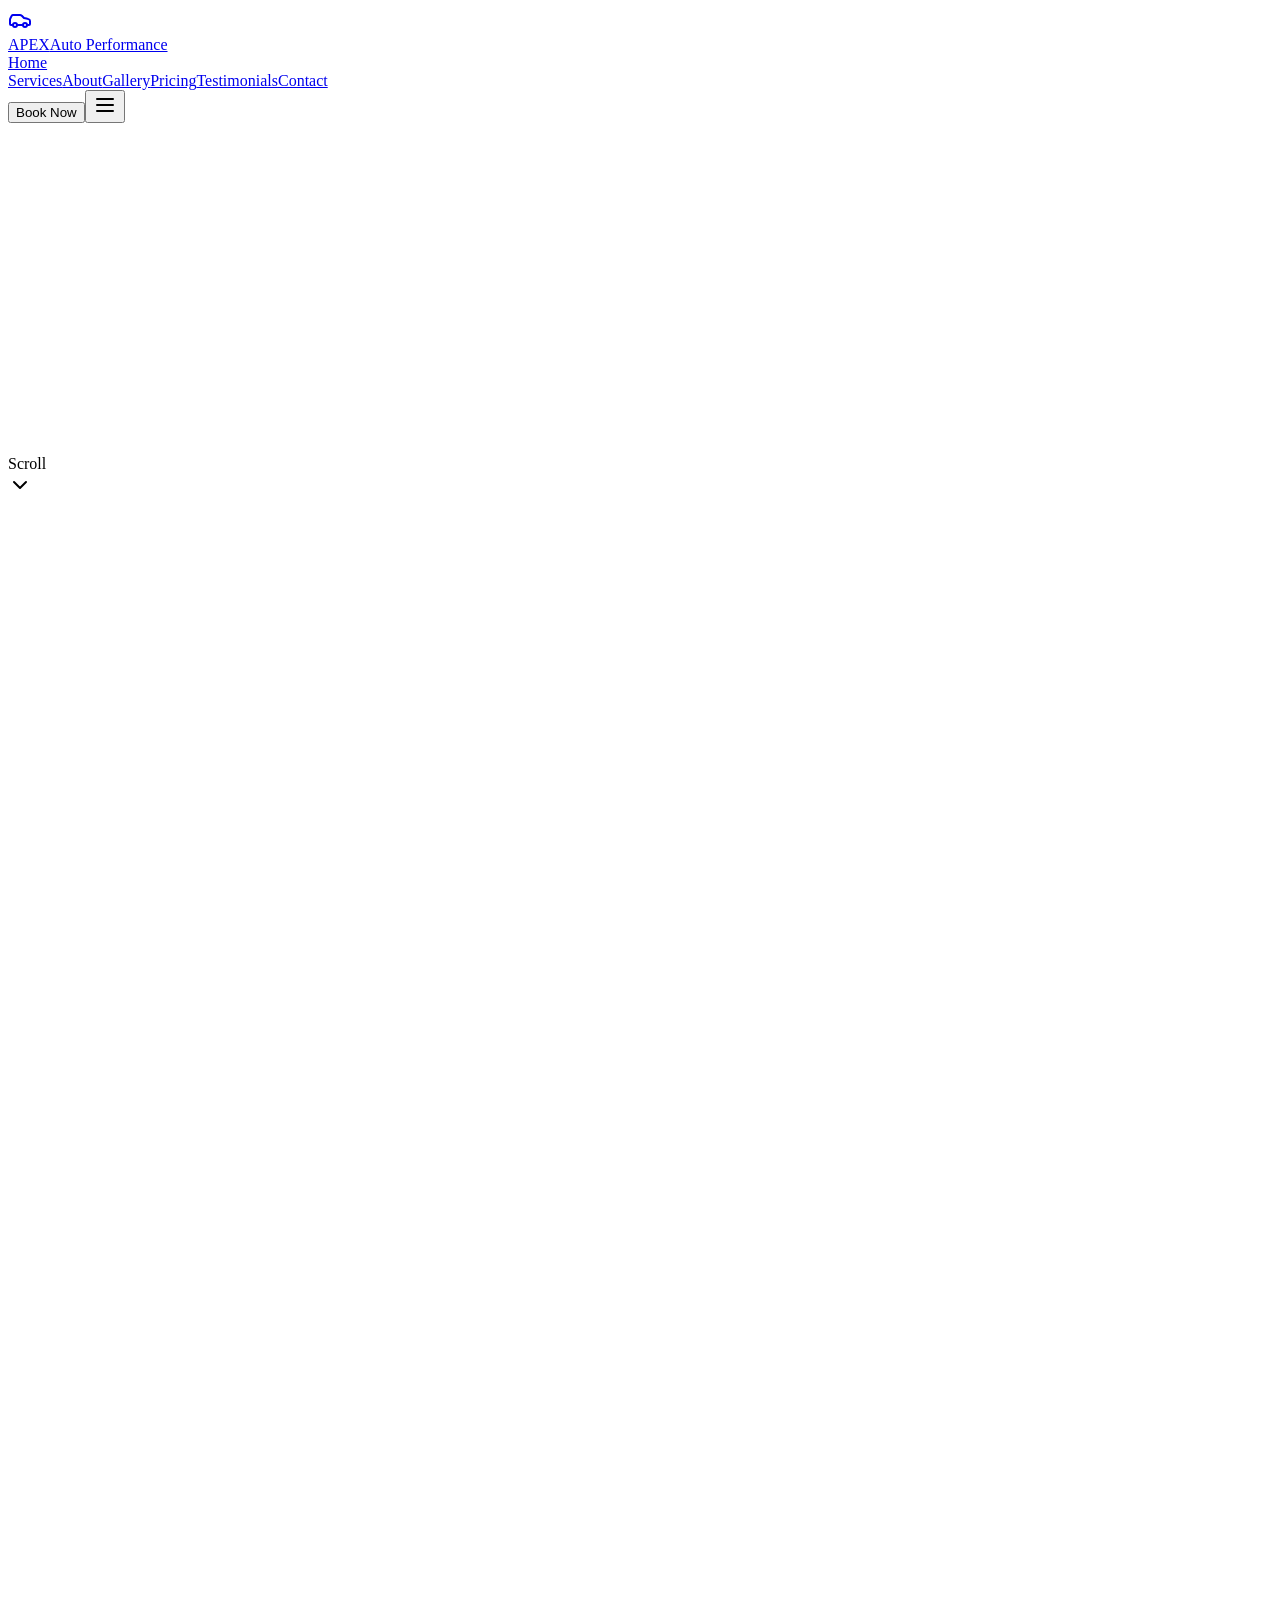
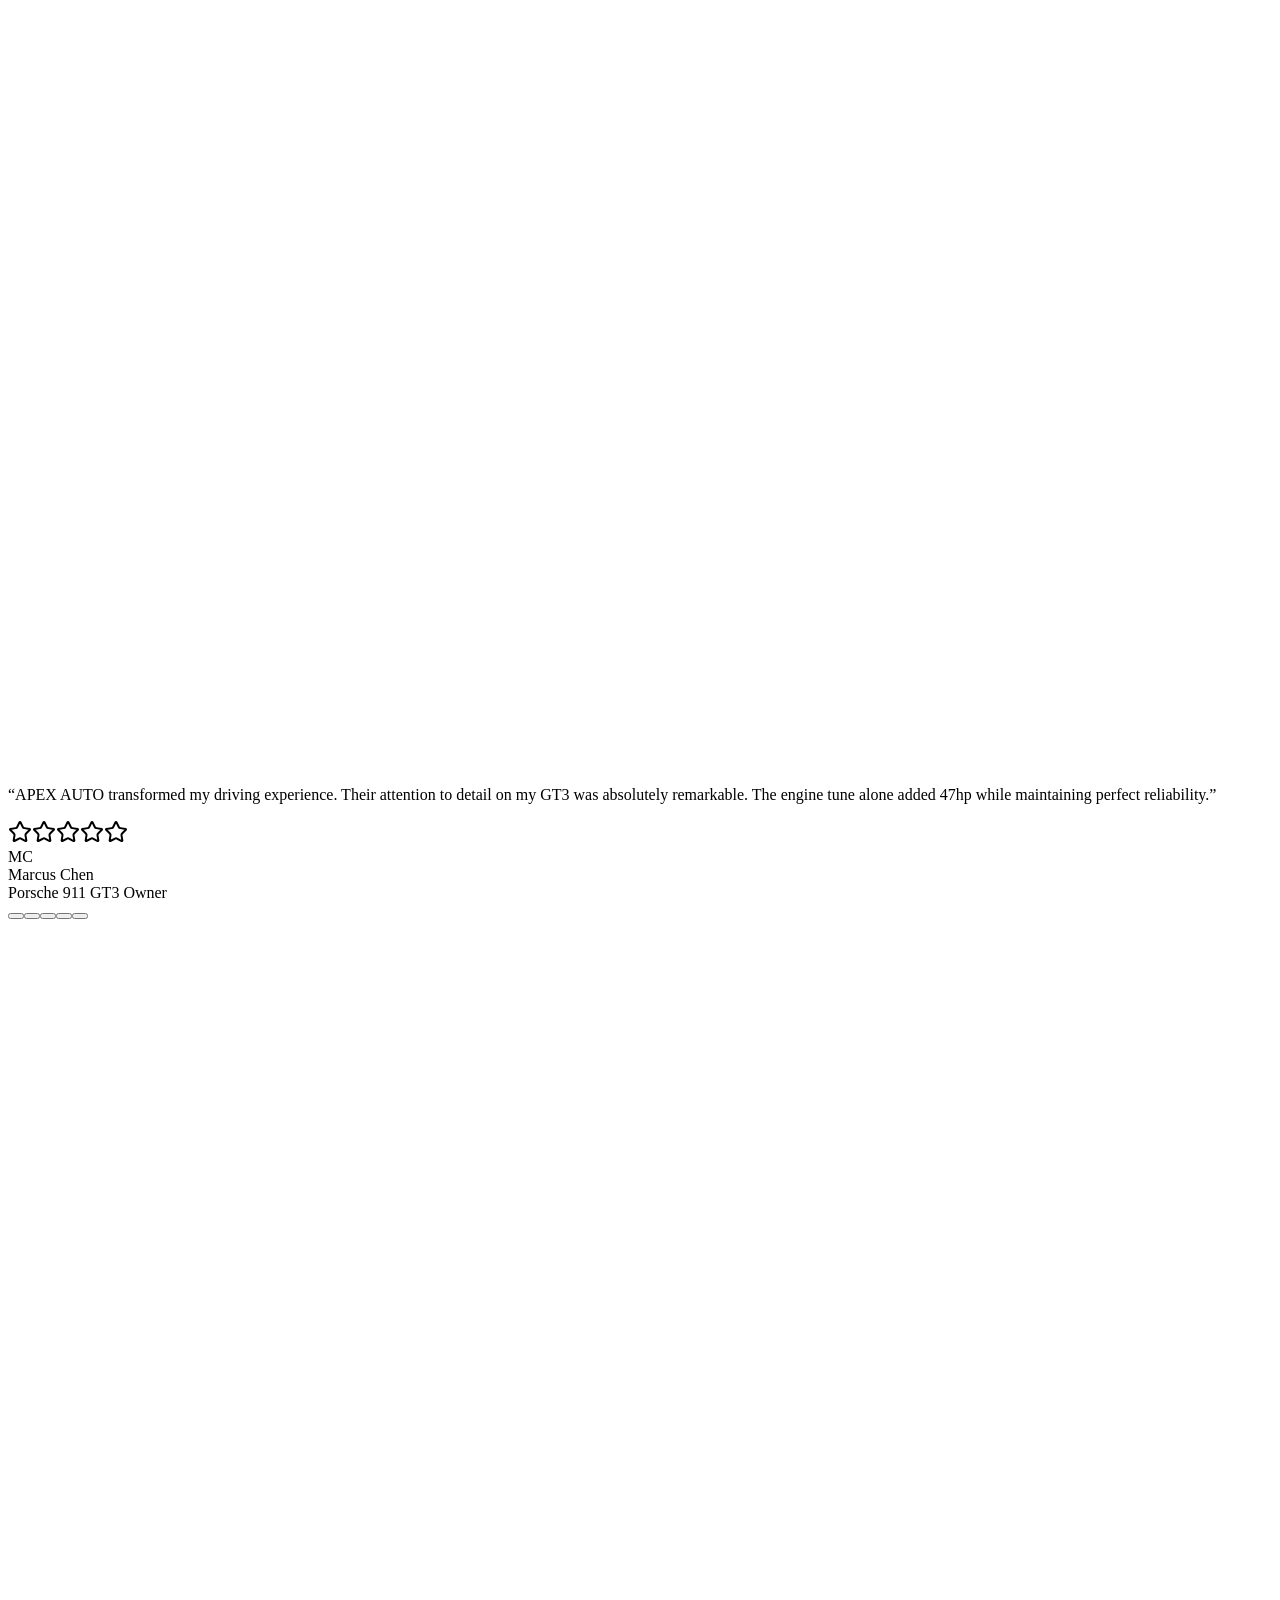
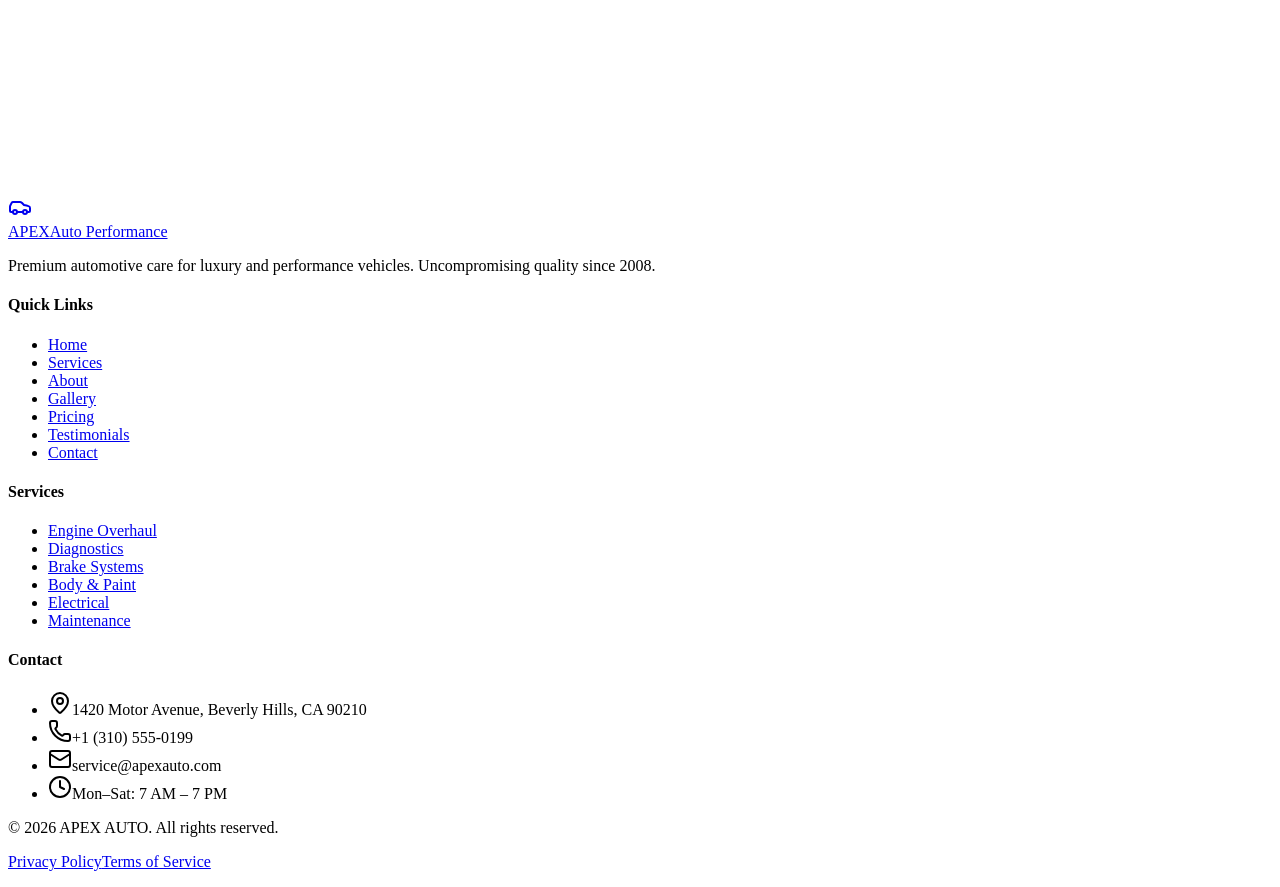
==== commit 48320e71: "Fix image paths for GitHub Pages - prefix /images/ with /apex-auto-repair/" ====
--- a/index.html
+++ b/index.html
@@ -1 +1 @@
-<!DOCTYPE html><!--GjJvLmrufHl7wsr6G0oAn--><html lang="en"><head><meta charSet="utf-8"/><meta name="viewport" content="width=device-width, initial-scale=1"/><link rel="preload" href="/apex-auto-repair/_next/static/media/797e433ab948586e-s.p.29207c2f.woff2" as="font" crossorigin="" type="font/woff2"/><link rel="preload" href="/apex-auto-repair/_next/static/media/caa3a2e1cccd8315-s.p.3b6cae6d.woff2" as="font" crossorigin="" type="font/woff2"/><link rel="preload" as="image" href="/images/hero.png"/><link rel="preload" as="image" href="/images/about.png"/><link rel="preload" as="image" href="/images/gallery-1.png"/><link rel="preload" as="image" href="/images/gallery-2.png"/><link rel="preload" as="image" href="/images/gallery-3.png"/><link rel="preload" as="image" href="/images/gallery-4.png"/><link rel="preload" as="image" href="/images/gallery-5.png"/><link rel="stylesheet" href="/apex-auto-repair/_next/static/chunks/34d933785a17edf3.css" data-precedence="next"/><link rel="stylesheet" href="/apex-auto-repair/_next/static/chunks/7113f2cf88e900ef.css" data-precedence="next"/><link rel="preload" as="script" fetchPriority="low" href="/apex-auto-repair/_next/static/chunks/58c60a5fa6b544da.js"/><script src="/apex-auto-repair/_next/static/chunks/771dedee3f5e1621.js" async=""></script><script src="/apex-auto-repair/_next/static/chunks/d3aa19299fd9ff79.js" async=""></script><script src="/apex-auto-repair/_next/static/chunks/turbopack-95ff79e983c6d204.js" async=""></script><script src="/apex-auto-repair/_next/static/chunks/2f236954d6a65e12.js" async=""></script><script src="/apex-auto-repair/_next/static/chunks/94d7a40530a91f69.js" async=""></script><script src="/apex-auto-repair/_next/static/chunks/0aacb8d52abae595.js" async=""></script><script src="/apex-auto-repair/_next/static/chunks/7cbef21787e42196.js" async=""></script><meta name="next-size-adjust" content=""/><title>APEX AUTO | Premium Car Workshop &amp; Performance Center</title><meta name="description" content="Elite automotive care for luxury and performance vehicles. Expert mechanics, state-of-the-art diagnostics, and uncompromising quality since 2008."/><meta name="author" content="APEX AUTO"/><meta name="keywords" content="APEX AUTO,car workshop,luxury auto repair,performance center,premium car service,automotive diagnostics,car maintenance"/><meta property="og:title" content="APEX AUTO | Premium Car Workshop &amp; Performance Center"/><meta property="og:description" content="Elite automotive care for luxury and performance vehicles. Expert mechanics and state-of-the-art diagnostics."/><meta property="og:type" content="website"/><meta name="twitter:card" content="summary"/><meta name="twitter:title" content="APEX AUTO | Premium Car Workshop &amp; Performance Center"/><meta name="twitter:description" content="Elite automotive care for luxury and performance vehicles. Expert mechanics and state-of-the-art diagnostics."/><link rel="icon" href="/favicon.ico"/><script src="/apex-auto-repair/_next/static/chunks/a6dad97d9634a72d.js" noModule=""></script></head><body class="geist_a71539c9-module__T19VSG__variable geist_mono_8d43a2aa-module__8Li5zG__variable antialiased bg-background text-foreground"><div hidden=""><!--$--><!--/$--></div><main class="relative overflow-x-hidden"><header class="fixed top-0 left-0 right-0 z-50 transition-all duration-500 bg-transparent"><nav class="mx-auto max-w-7xl px-4 sm:px-6 lg:px-8"><div class="flex h-20 items-center justify-between"><a href="#home" class="flex items-center gap-3 group"><div class="relative h-10 w-10 flex items-center justify-center"><div class="absolute inset-0 bg-amber-gold/20 rounded-lg rotate-45 group-hover:rotate-[135deg] transition-transform duration-700"></div><svg xmlns="http://www.w3.org/2000/svg" width="24" height="24" viewBox="0 0 24 24" fill="none" stroke="currentColor" stroke-width="2" stroke-linecap="round" stroke-linejoin="round" class="lucide lucide-car h-5 w-5 text-amber-gold relative z-10" aria-hidden="true"><path d="M19 17h2c.6 0 1-.4 1-1v-3c0-.9-.7-1.7-1.5-1.9C18.7 10.6 16 10 16 10s-1.3-1.4-2.2-2.3c-.5-.4-1.1-.7-1.8-.7H5c-.6 0-1.1.4-1.4.9l-1.4 2.9A3.7 3.7 0 0 0 2 12v4c0 .6.4 1 1 1h2"></path><circle cx="7" cy="17" r="2"></circle><path d="M9 17h6"></path><circle cx="17" cy="17" r="2"></circle></svg></div><div class="flex flex-col"><span class="text-xl font-bold tracking-[0.2em] text-foreground">APEX</span><span class="text-[10px] font-medium tracking-[0.35em] text-amber-gold uppercase -mt-1">Auto Performance</span></div></a><div class="hidden lg:flex items-center gap-1"><a href="#home" class="relative px-4 py-2 text-sm font-medium tracking-wide transition-colors duration-300 text-amber-gold">Home<div class="absolute bottom-0 left-1/2 -translate-x-1/2 h-[2px] w-6 bg-amber-gold transition-all duration-300"></div></a><a href="#services" class="relative px-4 py-2 text-sm font-medium tracking-wide transition-colors duration-300 text-muted-foreground hover:text-foreground">Services</a><a href="#about" class="relative px-4 py-2 text-sm font-medium tracking-wide transition-colors duration-300 text-muted-foreground hover:text-foreground">About</a><a href="#gallery" class="relative px-4 py-2 text-sm font-medium tracking-wide transition-colors duration-300 text-muted-foreground hover:text-foreground">Gallery</a><a href="#pricing" class="relative px-4 py-2 text-sm font-medium tracking-wide transition-colors duration-300 text-muted-foreground hover:text-foreground">Pricing</a><a href="#testimonials" class="relative px-4 py-2 text-sm font-medium tracking-wide transition-colors duration-300 text-muted-foreground hover:text-foreground">Testimonials</a><a href="#contact" class="relative px-4 py-2 text-sm font-medium tracking-wide transition-colors duration-300 text-muted-foreground hover:text-foreground">Contact</a></div><div class="flex items-center gap-3"><button data-slot="dialog-trigger" class="items-center justify-center gap-2 whitespace-nowrap disabled:pointer-events-none disabled:opacity-50 [&amp;_svg]:pointer-events-none [&amp;_svg:not([class*=&#x27;size-&#x27;])]:size-4 shrink-0 [&amp;_svg]:shrink-0 outline-none focus-visible:border-ring focus-visible:ring-ring/50 focus-visible:ring-[3px] aria-invalid:ring-destructive/20 dark:aria-invalid:ring-destructive/40 aria-invalid:border-destructive shadow-xs py-2 has-[&gt;svg]:px-3 hidden sm:flex bg-amber-gold hover:bg-amber-gold-light text-charcoal font-semibold tracking-wide text-sm px-6 h-11 rounded-lg transition-all duration-300 hover:shadow-lg hover:shadow-amber-gold/20" type="button" aria-haspopup="dialog" aria-expanded="false" aria-controls="radix-_R_1q5brb_" data-state="closed">Book Now</button><button class="lg:hidden p-2 text-foreground hover:text-amber-gold transition-colors" aria-label="Toggle menu"><svg xmlns="http://www.w3.org/2000/svg" width="24" height="24" viewBox="0 0 24 24" fill="none" stroke="currentColor" stroke-width="2" stroke-linecap="round" stroke-linejoin="round" class="lucide lucide-menu h-6 w-6" aria-hidden="true"><path d="M4 12h16"></path><path d="M4 18h16"></path><path d="M4 6h16"></path></svg></button></div></div></nav></header><section id="home" class="relative min-h-screen flex items-center overflow-hidden"><div class="absolute inset-0 z-0"><img src="/images/hero.png" alt="" class="absolute inset-0 w-full h-full object-cover" aria-hidden="true"/><div class="absolute inset-0 bg-gradient-to-r from-[#0A0A0A] via-[#0A0A0A]/85 to-[#0A0A0A]/40"></div><div class="absolute inset-0 bg-gradient-to-t from-[#0A0A0A] via-transparent to-[#0A0A0A]/60"></div></div><div class="absolute top-1/4 right-1/4 w-96 h-96 bg-amber-gold/5 rounded-full blur-[120px]"></div><div class="absolute inset-0 z-[1] opacity-[0.03]" style="background-image:linear-gradient(rgba(212,160,74,0.3) 1px, transparent 1px), linear-gradient(90deg, rgba(212,160,74,0.3) 1px, transparent 1px);background-size:80px 80px"></div><div class="relative z-10 mx-auto max-w-7xl px-4 sm:px-6 lg:px-8 w-full"><div class="max-w-3xl"><div class="transition-all duration-700 ease-out " style="opacity:0;transform:translateY(40px);transition-delay:200ms"><div class="flex items-center gap-3 mb-8"><div class="h-[1px] w-12 bg-amber-gold"></div><span data-slot="badge" class="inline-flex items-center justify-center border w-fit whitespace-nowrap shrink-0 [&amp;&gt;svg]:size-3 gap-1 [&amp;&gt;svg]:pointer-events-none focus-visible:border-ring focus-visible:ring-ring/50 focus-visible:ring-[3px] aria-invalid:ring-destructive/20 dark:aria-invalid:ring-destructive/40 aria-invalid:border-destructive transition-[color,box-shadow] overflow-hidden [a&amp;]:hover:bg-primary/90 bg-amber-gold/10 text-amber-gold border-amber-gold/20 tracking-[0.2em] text-xs font-medium px-4 py-1.5 rounded-none">EST. 2008</span></div></div><div class="transition-all duration-700 ease-out " style="opacity:0;transform:translateY(40px);transition-delay:300ms"><h1 class="text-5xl sm:text-6xl md:text-7xl lg:text-8xl font-bold leading-[0.95] tracking-tight"><span class="text-foreground">Where</span><br/><span class="text-gold-gradient">Precision</span><br/><span class="text-foreground">Meets Power</span></h1></div><div class="transition-all duration-700 ease-out " style="opacity:0;transform:translateY(40px);transition-delay:500ms"><p class="mt-8 text-lg sm:text-xl text-muted-foreground max-w-xl leading-relaxed font-light">Premium automotive care for those who demand nothing less than perfection. From routine maintenance to full performance builds.</p></div><div class="transition-all duration-700 ease-out " style="opacity:0;transform:translateY(40px);transition-delay:700ms"><div class="mt-10 flex flex-col sm:flex-row gap-4"><button data-slot="dialog-trigger" class="inline-flex items-center justify-center gap-2 whitespace-nowrap disabled:pointer-events-none disabled:opacity-50 [&amp;_svg]:pointer-events-none [&amp;_svg:not([class*=&#x27;size-&#x27;])]:size-4 shrink-0 [&amp;_svg]:shrink-0 outline-none focus-visible:border-ring focus-visible:ring-ring/50 focus-visible:ring-[3px] aria-invalid:ring-destructive/20 dark:aria-invalid:ring-destructive/40 aria-invalid:border-destructive shadow-xs has-[&gt;svg]:px-4 bg-amber-gold hover:bg-amber-gold-light text-charcoal font-semibold tracking-wide text-base px-8 h-14 rounded-lg transition-all duration-300 hover:shadow-xl hover:shadow-amber-gold/20 group" type="button" aria-haspopup="dialog" aria-expanded="false" aria-controls="radix-_R_689brb_" data-state="closed">Schedule Service <svg xmlns="http://www.w3.org/2000/svg" width="24" height="24" viewBox="0 0 24 24" fill="none" stroke="currentColor" stroke-width="2" stroke-linecap="round" stroke-linejoin="round" class="lucide lucide-chevron-right ml-2 h-4 w-4 group-hover:translate-x-1 transition-transform" aria-hidden="true"><path d="m9 18 6-6-6-6"></path></svg></button><a href="#services"><button data-slot="button" class="inline-flex items-center justify-center gap-2 whitespace-nowrap disabled:pointer-events-none disabled:opacity-50 [&amp;_svg]:pointer-events-none [&amp;_svg:not([class*=&#x27;size-&#x27;])]:size-4 shrink-0 [&amp;_svg]:shrink-0 outline-none focus-visible:border-ring focus-visible:ring-ring/50 focus-visible:ring-[3px] aria-invalid:ring-destructive/20 dark:aria-invalid:ring-destructive/40 aria-invalid:border-destructive border bg-background shadow-xs hover:text-accent-foreground dark:bg-input/30 dark:border-input dark:hover:bg-input/50 has-[&gt;svg]:px-4 border-white/10 hover:border-amber-gold/40 hover:bg-white/5 text-foreground font-medium tracking-wide text-base px-8 h-14 rounded-lg transition-all duration-300">Explore Services</button></a></div></div><div class="transition-all duration-700 ease-out " style="opacity:0;transform:translateY(40px);transition-delay:900ms"><div class="mt-16 grid grid-cols-3 gap-8 max-w-md"><div><div class="text-2xl sm:text-3xl font-bold text-gold-gradient">15+</div><div class="text-xs text-muted-foreground tracking-wider uppercase mt-1">Years</div></div><div><div class="text-2xl sm:text-3xl font-bold text-gold-gradient">12.5K</div><div class="text-xs text-muted-foreground tracking-wider uppercase mt-1">Cars</div></div><div><div class="text-2xl sm:text-3xl font-bold text-gold-gradient">98%</div><div class="text-xs text-muted-foreground tracking-wider uppercase mt-1">Satisfaction</div></div></div></div></div></div><div class="absolute bottom-8 left-1/2 -translate-x-1/2 z-10 flex flex-col items-center gap-2"><span class="text-[10px] tracking-[0.3em] text-muted-foreground uppercase">Scroll</span><div class="animate-bounce"><svg xmlns="http://www.w3.org/2000/svg" width="24" height="24" viewBox="0 0 24 24" fill="none" stroke="currentColor" stroke-width="2" stroke-linecap="round" stroke-linejoin="round" class="lucide lucide-chevron-down h-4 w-4 text-amber-gold/60" aria-hidden="true"><path d="m6 9 6 6 6-6"></path></svg></div></div></section><section id="services" class="section-padding relative"><div class="absolute inset-0 bg-gradient-to-b from-[#0A0A0A] via-charcoal to-[#0A0A0A]"></div><div class="relative z-10 mx-auto max-w-7xl px-4 sm:px-6 lg:px-8"><div class="transition-all duration-700 ease-out text-center mb-16" style="opacity:0;transform:translateY(40px);transition-delay:0ms"><span data-slot="badge" class="inline-flex items-center justify-center border w-fit whitespace-nowrap shrink-0 [&amp;&gt;svg]:size-3 gap-1 [&amp;&gt;svg]:pointer-events-none focus-visible:border-ring focus-visible:ring-ring/50 focus-visible:ring-[3px] aria-invalid:ring-destructive/20 dark:aria-invalid:ring-destructive/40 aria-invalid:border-destructive transition-[color,box-shadow] overflow-hidden [a&amp;]:hover:bg-primary/90 bg-amber-gold/10 text-amber-gold border-amber-gold/20 tracking-[0.2em] text-xs font-medium px-4 py-1.5 rounded-none mb-6">OUR EXPERTISE</span><h2 class="text-4xl sm:text-5xl lg:text-6xl font-bold tracking-tight">Premium <span class="text-gold-gradient">Services</span></h2><p class="mt-6 text-muted-foreground max-w-2xl mx-auto text-lg leading-relaxed">Every service is performed with meticulous attention to detail, using only OEM and premium aftermarket components.</p></div><div class="grid grid-cols-1 md:grid-cols-2 lg:grid-cols-3 gap-6"><div class="transition-all duration-700 ease-out " style="opacity:0;transform:translateY(40px);transition-delay:0ms"><div class="group relative bg-card/50 border border-white/5 rounded-2xl p-8 hover:border-amber-gold/20 transition-all duration-500 hover:bg-card/80 h-full"><div class="absolute inset-0 rounded-2xl bg-gradient-to-br from-amber-gold/5 to-transparent opacity-0 group-hover:opacity-100 transition-opacity duration-500"></div><div class="relative z-10"><div class="h-14 w-14 rounded-xl bg-amber-gold/10 flex items-center justify-center mb-6 group-hover:bg-amber-gold/20 transition-colors duration-300"><span class="text-2xl">⚙️</span></div><h3 class="text-xl font-semibold mb-3 group-hover:text-amber-gold transition-colors duration-300">Engine Overhaul</h3><p class="text-muted-foreground text-sm leading-relaxed mb-6">Complete engine rebuilding and performance tuning by ASE-certified master technicians with 15+ years experience.</p><div class="flex flex-wrap gap-2"><span class="text-xs px-3 py-1 rounded-full bg-white/5 text-muted-foreground border border-white/5">Full rebuild</span><span class="text-xs px-3 py-1 rounded-full bg-white/5 text-muted-foreground border border-white/5">Performance tuning</span><span class="text-xs px-3 py-1 rounded-full bg-white/5 text-muted-foreground border border-white/5">Turbo installation</span></div></div></div></div><div class="transition-all duration-700 ease-out " style="opacity:0;transform:translateY(40px);transition-delay:100ms"><div class="group relative bg-card/50 border border-white/5 rounded-2xl p-8 hover:border-amber-gold/20 transition-all duration-500 hover:bg-card/80 h-full"><div class="absolute inset-0 rounded-2xl bg-gradient-to-br from-amber-gold/5 to-transparent opacity-0 group-hover:opacity-100 transition-opacity duration-500"></div><div class="relative z-10"><div class="h-14 w-14 rounded-xl bg-amber-gold/10 flex items-center justify-center mb-6 group-hover:bg-amber-gold/20 transition-colors duration-300"><span class="text-2xl">🖲️</span></div><h3 class="text-xl font-semibold mb-3 group-hover:text-amber-gold transition-colors duration-300">Diagnostics</h3><p class="text-muted-foreground text-sm leading-relaxed mb-6">Advanced OBD-II diagnostics and computerized analysis using state-of-the-art equipment for precise fault detection.</p><div class="flex flex-wrap gap-2"><span class="text-xs px-3 py-1 rounded-full bg-white/5 text-muted-foreground border border-white/5">OBD-II scan</span><span class="text-xs px-3 py-1 rounded-full bg-white/5 text-muted-foreground border border-white/5">Live data</span><span class="text-xs px-3 py-1 rounded-full bg-white/5 text-muted-foreground border border-white/5">ECU programming</span></div></div></div></div><div class="transition-all duration-700 ease-out " style="opacity:0;transform:translateY(40px);transition-delay:200ms"><div class="group relative bg-card/50 border border-white/5 rounded-2xl p-8 hover:border-amber-gold/20 transition-all duration-500 hover:bg-card/80 h-full"><div class="absolute inset-0 rounded-2xl bg-gradient-to-br from-amber-gold/5 to-transparent opacity-0 group-hover:opacity-100 transition-opacity duration-500"></div><div class="relative z-10"><div class="h-14 w-14 rounded-xl bg-amber-gold/10 flex items-center justify-center mb-6 group-hover:bg-amber-gold/20 transition-colors duration-300"><span class="text-2xl">🛡️</span></div><h3 class="text-xl font-semibold mb-3 group-hover:text-amber-gold transition-colors duration-300">Brake Systems</h3><p class="text-muted-foreground text-sm leading-relaxed mb-6">Premium brake service including ceramic pads, drilled rotors, and complete hydraulic system overhaul.</p><div class="flex flex-wrap gap-2"><span class="text-xs px-3 py-1 rounded-full bg-white/5 text-muted-foreground border border-white/5">Ceramic pads</span><span class="text-xs px-3 py-1 rounded-full bg-white/5 text-muted-foreground border border-white/5">Rotors</span><span class="text-xs px-3 py-1 rounded-full bg-white/5 text-muted-foreground border border-white/5">ABS service</span></div></div></div></div><div class="transition-all duration-700 ease-out " style="opacity:0;transform:translateY(40px);transition-delay:300ms"><div class="group relative bg-card/50 border border-white/5 rounded-2xl p-8 hover:border-amber-gold/20 transition-all duration-500 hover:bg-card/80 h-full"><div class="absolute inset-0 rounded-2xl bg-gradient-to-br from-amber-gold/5 to-transparent opacity-0 group-hover:opacity-100 transition-opacity duration-500"></div><div class="relative z-10"><div class="h-14 w-14 rounded-xl bg-amber-gold/10 flex items-center justify-center mb-6 group-hover:bg-amber-gold/20 transition-colors duration-300"><span class="text-2xl">🎨</span></div><h3 class="text-xl font-semibold mb-3 group-hover:text-amber-gold transition-colors duration-300">Body &amp; Paint</h3><p class="text-muted-foreground text-sm leading-relaxed mb-6">Flawless collision repair and custom paint work in our climate-controlled downdraft paint booth.</p><div class="flex flex-wrap gap-2"><span class="text-xs px-3 py-1 rounded-full bg-white/5 text-muted-foreground border border-white/5">Collision repair</span><span class="text-xs px-3 py-1 rounded-full bg-white/5 text-muted-foreground border border-white/5">Custom paint</span><span class="text-xs px-3 py-1 rounded-full bg-white/5 text-muted-foreground border border-white/5">PPF wrapping</span></div></div></div></div><div class="transition-all duration-700 ease-out " style="opacity:0;transform:translateY(40px);transition-delay:400ms"><div class="group relative bg-card/50 border border-white/5 rounded-2xl p-8 hover:border-amber-gold/20 transition-all duration-500 hover:bg-card/80 h-full"><div class="absolute inset-0 rounded-2xl bg-gradient-to-br from-amber-gold/5 to-transparent opacity-0 group-hover:opacity-100 transition-opacity duration-500"></div><div class="relative z-10"><div class="h-14 w-14 rounded-xl bg-amber-gold/10 flex items-center justify-center mb-6 group-hover:bg-amber-gold/20 transition-colors duration-300"><span class="text-2xl">⚡</span></div><h3 class="text-xl font-semibold mb-3 group-hover:text-amber-gold transition-colors duration-300">Electrical</h3><p class="text-muted-foreground text-sm leading-relaxed mb-6">Complex electrical diagnostics, wiring harness repair, and aftermarket electronics installation.</p><div class="flex flex-wrap gap-2"><span class="text-xs px-3 py-1 rounded-full bg-white/5 text-muted-foreground border border-white/5">Wiring repair</span><span class="text-xs px-3 py-1 rounded-full bg-white/5 text-muted-foreground border border-white/5">Sensor replacement</span><span class="text-xs px-3 py-1 rounded-full bg-white/5 text-muted-foreground border border-white/5">Audio install</span></div></div></div></div><div class="transition-all duration-700 ease-out " style="opacity:0;transform:translateY(40px);transition-delay:500ms"><div class="group relative bg-card/50 border border-white/5 rounded-2xl p-8 hover:border-amber-gold/20 transition-all duration-500 hover:bg-card/80 h-full"><div class="absolute inset-0 rounded-2xl bg-gradient-to-br from-amber-gold/5 to-transparent opacity-0 group-hover:opacity-100 transition-opacity duration-500"></div><div class="relative z-10"><div class="h-14 w-14 rounded-xl bg-amber-gold/10 flex items-center justify-center mb-6 group-hover:bg-amber-gold/20 transition-colors duration-300"><span class="text-2xl">🔧</span></div><h3 class="text-xl font-semibold mb-3 group-hover:text-amber-gold transition-colors duration-300">Maintenance</h3><p class="text-muted-foreground text-sm leading-relaxed mb-6">Comprehensive preventive maintenance programs designed to extend the life of your vehicle.</p><div class="flex flex-wrap gap-2"><span class="text-xs px-3 py-1 rounded-full bg-white/5 text-muted-foreground border border-white/5">Oil service</span><span class="text-xs px-3 py-1 rounded-full bg-white/5 text-muted-foreground border border-white/5">Filter replacement</span><span class="text-xs px-3 py-1 rounded-full bg-white/5 text-muted-foreground border border-white/5">Fluid flush</span></div></div></div></div></div></div></section><section id="about" class="section-padding relative overflow-hidden"><div class="absolute top-0 right-0 w-[600px] h-[600px] bg-amber-gold/3 rounded-full blur-[200px]"></div><div class="relative z-10 mx-auto max-w-7xl px-4 sm:px-6 lg:px-8"><div class="grid lg:grid-cols-2 gap-16 items-center"><div class="transition-all duration-700 ease-out " style="opacity:0;transform:translateY(40px);transition-delay:0ms"><div class="relative"><div class="relative rounded-2xl overflow-hidden aspect-[4/3]"><img src="/images/about.png" alt="Expert mechanic at work" class="w-full h-full object-cover"/><div class="absolute inset-0 bg-gradient-to-t from-[#0A0A0A]/60 to-transparent"></div><div class="absolute inset-0 border border-white/5 rounded-2xl"></div></div><div class="transition-all duration-700 ease-out " style="opacity:0;transform:translateY(40px);transition-delay:500ms"><div class="absolute -bottom-6 -right-4 sm:right-6 bg-card border border-white/10 rounded-2xl p-5 shadow-2xl shadow-black/30"><div class="flex items-center gap-3"><div class="h-12 w-12 rounded-full bg-amber-gold/10 flex items-center justify-center"><span class="text-xl">🏆</span></div><div><div class="text-2xl font-bold text-amber-gold">ASE</div><div class="text-xs text-muted-foreground">Certified Masters</div></div></div></div></div></div></div><div><div class="transition-all duration-700 ease-out " style="opacity:0;transform:translateY(40px);transition-delay:0ms"><span data-slot="badge" class="inline-flex items-center justify-center border w-fit whitespace-nowrap shrink-0 [&amp;&gt;svg]:size-3 gap-1 [&amp;&gt;svg]:pointer-events-none focus-visible:border-ring focus-visible:ring-ring/50 focus-visible:ring-[3px] aria-invalid:ring-destructive/20 dark:aria-invalid:ring-destructive/40 aria-invalid:border-destructive transition-[color,box-shadow] overflow-hidden [a&amp;]:hover:bg-primary/90 bg-amber-gold/10 text-amber-gold border-amber-gold/20 tracking-[0.2em] text-xs font-medium px-4 py-1.5 rounded-none mb-6">ABOUT US</span><h2 class="text-4xl sm:text-5xl font-bold tracking-tight leading-tight">Craftsmanship That<br/><span class="text-gold-gradient">Speaks Volumes</span></h2></div><div class="transition-all duration-700 ease-out " style="opacity:0;transform:translateY(40px);transition-delay:100ms"><p class="mt-6 text-muted-foreground leading-relaxed text-lg">Founded in 2008 by Victor Harlan, APEX AUTO has grown from a single-bay garage to the region&#x27;s most trusted luxury automotive center. Our philosophy is simple: treat every vehicle as a masterpiece and every client as family.</p></div><div class="transition-all duration-700 ease-out " style="opacity:0;transform:translateY(40px);transition-delay:200ms"><p class="mt-4 text-muted-foreground leading-relaxed">Our team of ASE-certified master technicians brings combined experience of over 75 years in luxury and performance automotive care. We invest in the latest diagnostic technology and continuous training to stay at the forefront of automotive excellence.</p></div><div class="transition-all duration-700 ease-out " style="opacity:0;transform:translateY(40px);transition-delay:300ms"><div class="mt-10 grid grid-cols-2 gap-6"><div class="flex items-start gap-4"><div class="h-10 w-10 rounded-lg bg-amber-gold/10 flex items-center justify-center shrink-0"><span class="text-lg">👥</span></div><div><div class="text-xl font-bold text-foreground">18+</div><div class="text-sm text-muted-foreground">Expert Team</div></div></div><div class="flex items-start gap-4"><div class="h-10 w-10 rounded-lg bg-amber-gold/10 flex items-center justify-center shrink-0"><span class="text-lg">👍</span></div><div><div class="text-xl font-bold text-foreground">8,000+</div><div class="text-sm text-muted-foreground">Satisfied Clients</div></div></div><div class="flex items-start gap-4"><div class="h-10 w-10 rounded-lg bg-amber-gold/10 flex items-center justify-center shrink-0"><span class="text-lg">🏆</span></div><div><div class="text-xl font-bold text-foreground">23</div><div class="text-sm text-muted-foreground">Awards Won</div></div></div><div class="flex items-start gap-4"><div class="h-10 w-10 rounded-lg bg-amber-gold/10 flex items-center justify-center shrink-0"><span class="text-lg">🚗</span></div><div><div class="text-xl font-bold text-foreground">50+</div><div class="text-sm text-muted-foreground">Brands Serviced</div></div></div></div></div><div class="transition-all duration-700 ease-out " style="opacity:0;transform:translateY(40px);transition-delay:400ms"><div class="mt-10 flex items-center gap-4"><div class="flex -space-x-3"><div class="h-11 w-11 rounded-full bg-charcoal-lighter border-2 border-charcoal flex items-center justify-center text-xs font-semibold text-amber-gold" title="Victor Harlan">VH</div><div class="h-11 w-11 rounded-full bg-charcoal-lighter border-2 border-charcoal flex items-center justify-center text-xs font-semibold text-amber-gold" title="Diana Reyes">DR</div><div class="h-11 w-11 rounded-full bg-charcoal-lighter border-2 border-charcoal flex items-center justify-center text-xs font-semibold text-amber-gold" title="Marcus Webb">MW</div></div><div class="text-sm"><div class="font-medium text-foreground">Meet our experts</div><div class="text-muted-foreground">18+ certified professionals</div></div></div></div></div></div></div></section><section class="py-20 relative overflow-hidden"><div class="absolute inset-0 bg-gradient-to-r from-amber-gold/5 via-amber-gold/10 to-amber-gold/5"></div><div class="absolute inset-0 noise-overlay"></div><div class="relative z-10 mx-auto max-w-7xl px-4 sm:px-6 lg:px-8"><div class="grid grid-cols-2 lg:grid-cols-4 gap-8 lg:gap-12"><div class="transition-all duration-700 ease-out text-center" style="opacity:0;transform:translateY(40px);transition-delay:0ms"><div class="text-4xl sm:text-5xl lg:text-6xl font-bold text-gold-gradient"><span class="tabular-nums">0<!-- -->+</span></div><div class="mt-2 text-sm text-muted-foreground tracking-wider uppercase">Years of Excellence</div></div><div class="transition-all duration-700 ease-out text-center" style="opacity:0;transform:translateY(40px);transition-delay:100ms"><div class="text-4xl sm:text-5xl lg:text-6xl font-bold text-gold-gradient"><span class="tabular-nums">0<!-- -->+</span></div><div class="mt-2 text-sm text-muted-foreground tracking-wider uppercase">Vehicles Serviced</div></div><div class="transition-all duration-700 ease-out text-center" style="opacity:0;transform:translateY(40px);transition-delay:200ms"><div class="text-4xl sm:text-5xl lg:text-6xl font-bold text-gold-gradient"><span class="tabular-nums">0<!-- -->%</span></div><div class="mt-2 text-sm text-muted-foreground tracking-wider uppercase">Client Satisfaction</div></div><div class="transition-all duration-700 ease-out text-center" style="opacity:0;transform:translateY(40px);transition-delay:300ms"><div class="text-4xl sm:text-5xl lg:text-6xl font-bold text-gold-gradient"><span class="tabular-nums">0<!-- -->/7</span></div><div class="mt-2 text-sm text-muted-foreground tracking-wider uppercase">Emergency Service</div></div></div></div></section><section id="gallery" class="section-padding relative"><div class="absolute inset-0 bg-gradient-to-b from-[#0A0A0A] via-charcoal to-[#0A0A0A]"></div><div class="relative z-10 mx-auto max-w-7xl px-4 sm:px-6 lg:px-8"><div class="transition-all duration-700 ease-out text-center mb-12" style="opacity:0;transform:translateY(40px);transition-delay:0ms"><span data-slot="badge" class="inline-flex items-center justify-center border w-fit whitespace-nowrap shrink-0 [&amp;&gt;svg]:size-3 gap-1 [&amp;&gt;svg]:pointer-events-none focus-visible:border-ring focus-visible:ring-ring/50 focus-visible:ring-[3px] aria-invalid:ring-destructive/20 dark:aria-invalid:ring-destructive/40 aria-invalid:border-destructive transition-[color,box-shadow] overflow-hidden [a&amp;]:hover:bg-primary/90 bg-amber-gold/10 text-amber-gold border-amber-gold/20 tracking-[0.2em] text-xs font-medium px-4 py-1.5 rounded-none mb-6">OUR WORK</span><h2 class="text-4xl sm:text-5xl lg:text-6xl font-bold tracking-tight">Project <span class="text-gold-gradient">Gallery</span></h2><p class="mt-6 text-muted-foreground max-w-2xl mx-auto text-lg">A showcase of our finest work — from meticulous restorations to breathtaking performance builds.</p></div><div class="transition-all duration-700 ease-out " style="opacity:0;transform:translateY(40px);transition-delay:100ms"><div class="flex flex-wrap justify-center gap-2 mb-10"><button class="px-5 py-2 text-sm font-medium rounded-full transition-all duration-300 bg-amber-gold text-charcoal">All</button><button class="px-5 py-2 text-sm font-medium rounded-full transition-all duration-300 bg-white/5 text-muted-foreground hover:text-foreground hover:bg-white/10 border border-white/5">Detailing</button><button class="px-5 py-2 text-sm font-medium rounded-full transition-all duration-300 bg-white/5 text-muted-foreground hover:text-foreground hover:bg-white/10 border border-white/5">Restoration</button><button class="px-5 py-2 text-sm font-medium rounded-full transition-all duration-300 bg-white/5 text-muted-foreground hover:text-foreground hover:bg-white/10 border border-white/5">Performance</button><button class="px-5 py-2 text-sm font-medium rounded-full transition-all duration-300 bg-white/5 text-muted-foreground hover:text-foreground hover:bg-white/10 border border-white/5">Diagnostics</button><button class="px-5 py-2 text-sm font-medium rounded-full transition-all duration-300 bg-white/5 text-muted-foreground hover:text-foreground hover:bg-white/10 border border-white/5">Body &amp; Paint</button><button class="px-5 py-2 text-sm font-medium rounded-full transition-all duration-300 bg-white/5 text-muted-foreground hover:text-foreground hover:bg-white/10 border border-white/5">Workshop</button></div></div><div class="grid grid-cols-1 sm:grid-cols-2 lg:grid-cols-3 gap-4"><div class="transition-all duration-700 ease-out " style="opacity:0;transform:translateY(40px);transition-delay:0ms"><div class="group relative aspect-square rounded-2xl overflow-hidden cursor-pointer"><img src="/images/gallery-1.png" alt="Premium Detailing" class="w-full h-full object-cover transition-transform duration-700 group-hover:scale-110"/><div class="absolute inset-0 bg-gradient-to-t from-[#0A0A0A] via-transparent to-transparent opacity-0 group-hover:opacity-100 transition-opacity duration-500"></div><div class="absolute bottom-0 left-0 right-0 p-6 translate-y-4 opacity-0 group-hover:translate-y-0 group-hover:opacity-100 transition-all duration-500"><div class="text-sm text-amber-gold tracking-wider uppercase">Detailing</div><div class="text-lg font-semibold text-foreground mt-1">Premium Detailing</div></div><div class="absolute inset-0 border border-white/0 group-hover:border-amber-gold/20 rounded-2xl transition-colors duration-500"></div></div></div><div class="transition-all duration-700 ease-out " style="opacity:0;transform:translateY(40px);transition-delay:80ms"><div class="group relative aspect-square rounded-2xl overflow-hidden cursor-pointer"><img src="/images/gallery-2.png" alt="Classic Restoration" class="w-full h-full object-cover transition-transform duration-700 group-hover:scale-110"/><div class="absolute inset-0 bg-gradient-to-t from-[#0A0A0A] via-transparent to-transparent opacity-0 group-hover:opacity-100 transition-opacity duration-500"></div><div class="absolute bottom-0 left-0 right-0 p-6 translate-y-4 opacity-0 group-hover:translate-y-0 group-hover:opacity-100 transition-all duration-500"><div class="text-sm text-amber-gold tracking-wider uppercase">Restoration</div><div class="text-lg font-semibold text-foreground mt-1">Classic Restoration</div></div><div class="absolute inset-0 border border-white/0 group-hover:border-amber-gold/20 rounded-2xl transition-colors duration-500"></div></div></div><div class="transition-all duration-700 ease-out " style="opacity:0;transform:translateY(40px);transition-delay:160ms"><div class="group relative aspect-square rounded-2xl overflow-hidden cursor-pointer"><img src="/images/gallery-3.png" alt="Performance Upgrade" class="w-full h-full object-cover transition-transform duration-700 group-hover:scale-110"/><div class="absolute inset-0 bg-gradient-to-t from-[#0A0A0A] via-transparent to-transparent opacity-0 group-hover:opacity-100 transition-opacity duration-500"></div><div class="absolute bottom-0 left-0 right-0 p-6 translate-y-4 opacity-0 group-hover:translate-y-0 group-hover:opacity-100 transition-all duration-500"><div class="text-sm text-amber-gold tracking-wider uppercase">Performance</div><div class="text-lg font-semibold text-foreground mt-1">Performance Upgrade</div></div><div class="absolute inset-0 border border-white/0 group-hover:border-amber-gold/20 rounded-2xl transition-colors duration-500"></div></div></div><div class="transition-all duration-700 ease-out " style="opacity:0;transform:translateY(40px);transition-delay:240ms"><div class="group relative aspect-square rounded-2xl overflow-hidden cursor-pointer"><img src="/images/gallery-4.png" alt="Advanced Diagnostics" class="w-full h-full object-cover transition-transform duration-700 group-hover:scale-110"/><div class="absolute inset-0 bg-gradient-to-t from-[#0A0A0A] via-transparent to-transparent opacity-0 group-hover:opacity-100 transition-opacity duration-500"></div><div class="absolute bottom-0 left-0 right-0 p-6 translate-y-4 opacity-0 group-hover:translate-y-0 group-hover:opacity-100 transition-all duration-500"><div class="text-sm text-amber-gold tracking-wider uppercase">Diagnostics</div><div class="text-lg font-semibold text-foreground mt-1">Advanced Diagnostics</div></div><div class="absolute inset-0 border border-white/0 group-hover:border-amber-gold/20 rounded-2xl transition-colors duration-500"></div></div></div><div class="transition-all duration-700 ease-out " style="opacity:0;transform:translateY(40px);transition-delay:320ms"><div class="group relative aspect-square rounded-2xl overflow-hidden cursor-pointer"><img src="/images/gallery-5.png" alt="Custom Paint" class="w-full h-full object-cover transition-transform duration-700 group-hover:scale-110"/><div class="absolute inset-0 bg-gradient-to-t from-[#0A0A0A] via-transparent to-transparent opacity-0 group-hover:opacity-100 transition-opacity duration-500"></div><div class="absolute bottom-0 left-0 right-0 p-6 translate-y-4 opacity-0 group-hover:translate-y-0 group-hover:opacity-100 transition-all duration-500"><div class="text-sm text-amber-gold tracking-wider uppercase">Body &amp; Paint</div><div class="text-lg font-semibold text-foreground mt-1">Custom Paint</div></div><div class="absolute inset-0 border border-white/0 group-hover:border-amber-gold/20 rounded-2xl transition-colors duration-500"></div></div></div><div class="transition-all duration-700 ease-out " style="opacity:0;transform:translateY(40px);transition-delay:400ms"><div class="group relative aspect-square rounded-2xl overflow-hidden cursor-pointer"><img src="/images/hero.png" alt="Workshop Overview" class="w-full h-full object-cover transition-transform duration-700 group-hover:scale-110"/><div class="absolute inset-0 bg-gradient-to-t from-[#0A0A0A] via-transparent to-transparent opacity-0 group-hover:opacity-100 transition-opacity duration-500"></div><div class="absolute bottom-0 left-0 right-0 p-6 translate-y-4 opacity-0 group-hover:translate-y-0 group-hover:opacity-100 transition-all duration-500"><div class="text-sm text-amber-gold tracking-wider uppercase">Workshop</div><div class="text-lg font-semibold text-foreground mt-1">Workshop Overview</div></div><div class="absolute inset-0 border border-white/0 group-hover:border-amber-gold/20 rounded-2xl transition-colors duration-500"></div></div></div></div></div></section><section id="pricing" class="section-padding relative"><div class="absolute top-1/2 left-1/2 -translate-x-1/2 -translate-y-1/2 w-[800px] h-[800px] bg-amber-gold/3 rounded-full blur-[250px]"></div><div class="relative z-10 mx-auto max-w-7xl px-4 sm:px-6 lg:px-8"><div class="transition-all duration-700 ease-out text-center mb-16" style="opacity:0;transform:translateY(40px);transition-delay:0ms"><span data-slot="badge" class="inline-flex items-center justify-center border w-fit whitespace-nowrap shrink-0 [&amp;&gt;svg]:size-3 gap-1 [&amp;&gt;svg]:pointer-events-none focus-visible:border-ring focus-visible:ring-ring/50 focus-visible:ring-[3px] aria-invalid:ring-destructive/20 dark:aria-invalid:ring-destructive/40 aria-invalid:border-destructive transition-[color,box-shadow] overflow-hidden [a&amp;]:hover:bg-primary/90 bg-amber-gold/10 text-amber-gold border-amber-gold/20 tracking-[0.2em] text-xs font-medium px-4 py-1.5 rounded-none mb-6">TRANSPARENT PRICING</span><h2 class="text-4xl sm:text-5xl lg:text-6xl font-bold tracking-tight">Service <span class="text-gold-gradient">Packages</span></h2><p class="mt-6 text-muted-foreground max-w-2xl mx-auto text-lg">Choose the package that fits your needs. Every package includes our satisfaction guarantee and complimentary vehicle wash.</p></div><div class="grid grid-cols-1 md:grid-cols-3 gap-6 lg:gap-8"><div class="transition-all duration-700 ease-out " style="opacity:0;transform:translateY(40px);transition-delay:0ms"><div class="relative rounded-2xl p-8 transition-all duration-500 h-full bg-card/50 border border-white/5 hover:border-white/10"><div class="mb-8"><h3 class="text-xl font-semibold text-foreground">Essential</h3><p class="text-sm text-muted-foreground mt-1">Perfect for routine maintenance and basic care</p></div><div class="mb-8"><span class="text-5xl font-bold text-foreground">$<!-- -->149</span><span class="text-muted-foreground ml-2">/service</span></div><ul class="space-y-3 mb-8"><li class="flex items-center gap-3 text-sm text-muted-foreground"><svg xmlns="http://www.w3.org/2000/svg" width="24" height="24" viewBox="0 0 24 24" fill="none" stroke="currentColor" stroke-width="2" stroke-linecap="round" stroke-linejoin="round" class="lucide lucide-check h-4 w-4 text-amber-gold shrink-0" aria-hidden="true"><path d="M20 6 9 17l-5-5"></path></svg>Oil &amp; filter change</li><li class="flex items-center gap-3 text-sm text-muted-foreground"><svg xmlns="http://www.w3.org/2000/svg" width="24" height="24" viewBox="0 0 24 24" fill="none" stroke="currentColor" stroke-width="2" stroke-linecap="round" stroke-linejoin="round" class="lucide lucide-check h-4 w-4 text-amber-gold shrink-0" aria-hidden="true"><path d="M20 6 9 17l-5-5"></path></svg>Multi-point inspection</li><li class="flex items-center gap-3 text-sm text-muted-foreground"><svg xmlns="http://www.w3.org/2000/svg" width="24" height="24" viewBox="0 0 24 24" fill="none" stroke="currentColor" stroke-width="2" stroke-linecap="round" stroke-linejoin="round" class="lucide lucide-check h-4 w-4 text-amber-gold shrink-0" aria-hidden="true"><path d="M20 6 9 17l-5-5"></path></svg>Tire rotation &amp; balance</li><li class="flex items-center gap-3 text-sm text-muted-foreground"><svg xmlns="http://www.w3.org/2000/svg" width="24" height="24" viewBox="0 0 24 24" fill="none" stroke="currentColor" stroke-width="2" stroke-linecap="round" stroke-linejoin="round" class="lucide lucide-check h-4 w-4 text-amber-gold shrink-0" aria-hidden="true"><path d="M20 6 9 17l-5-5"></path></svg>Fluid level check</li><li class="flex items-center gap-3 text-sm text-muted-foreground"><svg xmlns="http://www.w3.org/2000/svg" width="24" height="24" viewBox="0 0 24 24" fill="none" stroke="currentColor" stroke-width="2" stroke-linecap="round" stroke-linejoin="round" class="lucide lucide-check h-4 w-4 text-amber-gold shrink-0" aria-hidden="true"><path d="M20 6 9 17l-5-5"></path></svg>Battery test</li><li class="flex items-center gap-3 text-sm text-muted-foreground"><svg xmlns="http://www.w3.org/2000/svg" width="24" height="24" viewBox="0 0 24 24" fill="none" stroke="currentColor" stroke-width="2" stroke-linecap="round" stroke-linejoin="round" class="lucide lucide-check h-4 w-4 text-amber-gold shrink-0" aria-hidden="true"><path d="M20 6 9 17l-5-5"></path></svg>Basic brake inspection</li></ul><button data-slot="dialog-trigger" class="inline-flex items-center justify-center gap-2 whitespace-nowrap text-sm disabled:pointer-events-none disabled:opacity-50 [&amp;_svg]:pointer-events-none [&amp;_svg:not([class*=&#x27;size-&#x27;])]:size-4 shrink-0 [&amp;_svg]:shrink-0 outline-none focus-visible:border-ring focus-visible:ring-ring/50 focus-visible:ring-[3px] aria-invalid:ring-destructive/20 dark:aria-invalid:ring-destructive/40 aria-invalid:border-destructive shadow-xs px-4 py-2 has-[&gt;svg]:px-3 w-full h-12 font-semibold tracking-wide rounded-lg transition-all duration-300 bg-white/5 hover:bg-white/10 text-foreground border border-white/10" type="button" aria-haspopup="dialog" aria-expanded="false" aria-controls="radix-_R_lktbrb_" data-state="closed">Get Started</button></div></div><div class="transition-all duration-700 ease-out " style="opacity:0;transform:translateY(40px);transition-delay:150ms"><div class="relative rounded-2xl p-8 transition-all duration-500 h-full bg-gradient-to-b from-amber-gold/10 to-card border-2 border-amber-gold/30 gold-glow"><div class="absolute -top-3.5 left-1/2 -translate-x-1/2"><span data-slot="badge" class="inline-flex items-center justify-center border w-fit whitespace-nowrap shrink-0 [&amp;&gt;svg]:size-3 gap-1 [&amp;&gt;svg]:pointer-events-none focus-visible:border-ring focus-visible:ring-ring/50 focus-visible:ring-[3px] aria-invalid:ring-destructive/20 dark:aria-invalid:ring-destructive/40 aria-invalid:border-destructive transition-[color,box-shadow] overflow-hidden border-transparent [a&amp;]:hover:bg-primary/90 bg-amber-gold text-charcoal font-semibold tracking-wider text-xs px-4 py-1 rounded-full shadow-lg shadow-amber-gold/20">MOST POPULAR</span></div><div class="mb-8"><h3 class="text-xl font-semibold text-foreground">Performance</h3><p class="text-sm text-muted-foreground mt-1">Comprehensive care for the discerning enthusiast</p></div><div class="mb-8"><span class="text-5xl font-bold text-foreground">$<!-- -->399</span><span class="text-muted-foreground ml-2">/service</span></div><ul class="space-y-3 mb-8"><li class="flex items-center gap-3 text-sm text-muted-foreground"><svg xmlns="http://www.w3.org/2000/svg" width="24" height="24" viewBox="0 0 24 24" fill="none" stroke="currentColor" stroke-width="2" stroke-linecap="round" stroke-linejoin="round" class="lucide lucide-check h-4 w-4 text-amber-gold shrink-0" aria-hidden="true"><path d="M20 6 9 17l-5-5"></path></svg>Everything in Essential</li><li class="flex items-center gap-3 text-sm text-muted-foreground"><svg xmlns="http://www.w3.org/2000/svg" width="24" height="24" viewBox="0 0 24 24" fill="none" stroke="currentColor" stroke-width="2" stroke-linecap="round" stroke-linejoin="round" class="lucide lucide-check h-4 w-4 text-amber-gold shrink-0" aria-hidden="true"><path d="M20 6 9 17l-5-5"></path></svg>Full diagnostic scan</li><li class="flex items-center gap-3 text-sm text-muted-foreground"><svg xmlns="http://www.w3.org/2000/svg" width="24" height="24" viewBox="0 0 24 24" fill="none" stroke="currentColor" stroke-width="2" stroke-linecap="round" stroke-linejoin="round" class="lucide lucide-check h-4 w-4 text-amber-gold shrink-0" aria-hidden="true"><path d="M20 6 9 17l-5-5"></path></svg>Brake pad replacement</li><li class="flex items-center gap-3 text-sm text-muted-foreground"><svg xmlns="http://www.w3.org/2000/svg" width="24" height="24" viewBox="0 0 24 24" fill="none" stroke="currentColor" stroke-width="2" stroke-linecap="round" stroke-linejoin="round" class="lucide lucide-check h-4 w-4 text-amber-gold shrink-0" aria-hidden="true"><path d="M20 6 9 17l-5-5"></path></svg>Transmission service</li><li class="flex items-center gap-3 text-sm text-muted-foreground"><svg xmlns="http://www.w3.org/2000/svg" width="24" height="24" viewBox="0 0 24 24" fill="none" stroke="currentColor" stroke-width="2" stroke-linecap="round" stroke-linejoin="round" class="lucide lucide-check h-4 w-4 text-amber-gold shrink-0" aria-hidden="true"><path d="M20 6 9 17l-5-5"></path></svg>Air filter replacement</li><li class="flex items-center gap-3 text-sm text-muted-foreground"><svg xmlns="http://www.w3.org/2000/svg" width="24" height="24" viewBox="0 0 24 24" fill="none" stroke="currentColor" stroke-width="2" stroke-linecap="round" stroke-linejoin="round" class="lucide lucide-check h-4 w-4 text-amber-gold shrink-0" aria-hidden="true"><path d="M20 6 9 17l-5-5"></path></svg>Coolant flush</li><li class="flex items-center gap-3 text-sm text-muted-foreground"><svg xmlns="http://www.w3.org/2000/svg" width="24" height="24" viewBox="0 0 24 24" fill="none" stroke="currentColor" stroke-width="2" stroke-linecap="round" stroke-linejoin="round" class="lucide lucide-check h-4 w-4 text-amber-gold shrink-0" aria-hidden="true"><path d="M20 6 9 17l-5-5"></path></svg>Alignment check</li><li class="flex items-center gap-3 text-sm text-muted-foreground"><svg xmlns="http://www.w3.org/2000/svg" width="24" height="24" viewBox="0 0 24 24" fill="none" stroke="currentColor" stroke-width="2" stroke-linecap="round" stroke-linejoin="round" class="lucide lucide-check h-4 w-4 text-amber-gold shrink-0" aria-hidden="true"><path d="M20 6 9 17l-5-5"></path></svg>Detailed inspection report</li></ul><button data-slot="dialog-trigger" class="inline-flex items-center justify-center gap-2 whitespace-nowrap text-sm disabled:pointer-events-none disabled:opacity-50 [&amp;_svg]:pointer-events-none [&amp;_svg:not([class*=&#x27;size-&#x27;])]:size-4 shrink-0 [&amp;_svg]:shrink-0 outline-none focus-visible:border-ring focus-visible:ring-ring/50 focus-visible:ring-[3px] aria-invalid:ring-destructive/20 dark:aria-invalid:ring-destructive/40 aria-invalid:border-destructive shadow-xs px-4 py-2 has-[&gt;svg]:px-3 w-full h-12 font-semibold tracking-wide rounded-lg transition-all duration-300 bg-amber-gold hover:bg-amber-gold-light text-charcoal hover:shadow-lg hover:shadow-amber-gold/20" type="button" aria-haspopup="dialog" aria-expanded="false" aria-controls="radix-_R_mktbrb_" data-state="closed">Get Started</button></div></div><div class="transition-all duration-700 ease-out " style="opacity:0;transform:translateY(40px);transition-delay:300ms"><div class="relative rounded-2xl p-8 transition-all duration-500 h-full bg-card/50 border border-white/5 hover:border-white/10"><div class="mb-8"><h3 class="text-xl font-semibold text-foreground">Elite</h3><p class="text-sm text-muted-foreground mt-1">The ultimate package for luxury vehicles</p></div><div class="mb-8"><span class="text-5xl font-bold text-foreground">$<!-- -->799</span><span class="text-muted-foreground ml-2">/service</span></div><ul class="space-y-3 mb-8"><li class="flex items-center gap-3 text-sm text-muted-foreground"><svg xmlns="http://www.w3.org/2000/svg" width="24" height="24" viewBox="0 0 24 24" fill="none" stroke="currentColor" stroke-width="2" stroke-linecap="round" stroke-linejoin="round" class="lucide lucide-check h-4 w-4 text-amber-gold shrink-0" aria-hidden="true"><path d="M20 6 9 17l-5-5"></path></svg>Everything in Performance</li><li class="flex items-center gap-3 text-sm text-muted-foreground"><svg xmlns="http://www.w3.org/2000/svg" width="24" height="24" viewBox="0 0 24 24" fill="none" stroke="currentColor" stroke-width="2" stroke-linecap="round" stroke-linejoin="round" class="lucide lucide-check h-4 w-4 text-amber-gold shrink-0" aria-hidden="true"><path d="M20 6 9 17l-5-5"></path></svg>Full synthetic oil change</li><li class="flex items-center gap-3 text-sm text-muted-foreground"><svg xmlns="http://www.w3.org/2000/svg" width="24" height="24" viewBox="0 0 24 24" fill="none" stroke="currentColor" stroke-width="2" stroke-linecap="round" stroke-linejoin="round" class="lucide lucide-check h-4 w-4 text-amber-gold shrink-0" aria-hidden="true"><path d="M20 6 9 17l-5-5"></path></svg>Premium brake package</li><li class="flex items-center gap-3 text-sm text-muted-foreground"><svg xmlns="http://www.w3.org/2000/svg" width="24" height="24" viewBox="0 0 24 24" fill="none" stroke="currentColor" stroke-width="2" stroke-linecap="round" stroke-linejoin="round" class="lucide lucide-check h-4 w-4 text-amber-gold shrink-0" aria-hidden="true"><path d="M20 6 9 17l-5-5"></path></svg>AC system service</li><li class="flex items-center gap-3 text-sm text-muted-foreground"><svg xmlns="http://www.w3.org/2000/svg" width="24" height="24" viewBox="0 0 24 24" fill="none" stroke="currentColor" stroke-width="2" stroke-linecap="round" stroke-linejoin="round" class="lucide lucide-check h-4 w-4 text-amber-gold shrink-0" aria-hidden="true"><path d="M20 6 9 17l-5-5"></path></svg>Spark plug replacement</li><li class="flex items-center gap-3 text-sm text-muted-foreground"><svg xmlns="http://www.w3.org/2000/svg" width="24" height="24" viewBox="0 0 24 24" fill="none" stroke="currentColor" stroke-width="2" stroke-linecap="round" stroke-linejoin="round" class="lucide lucide-check h-4 w-4 text-amber-gold shrink-0" aria-hidden="true"><path d="M20 6 9 17l-5-5"></path></svg>Fuel system cleaning</li><li class="flex items-center gap-3 text-sm text-muted-foreground"><svg xmlns="http://www.w3.org/2000/svg" width="24" height="24" viewBox="0 0 24 24" fill="none" stroke="currentColor" stroke-width="2" stroke-linecap="round" stroke-linejoin="round" class="lucide lucide-check h-4 w-4 text-amber-gold shrink-0" aria-hidden="true"><path d="M20 6 9 17l-5-5"></path></svg>Full detailing wash</li><li class="flex items-center gap-3 text-sm text-muted-foreground"><svg xmlns="http://www.w3.org/2000/svg" width="24" height="24" viewBox="0 0 24 24" fill="none" stroke="currentColor" stroke-width="2" stroke-linecap="round" stroke-linejoin="round" class="lucide lucide-check h-4 w-4 text-amber-gold shrink-0" aria-hidden="true"><path d="M20 6 9 17l-5-5"></path></svg>Priority scheduling</li><li class="flex items-center gap-3 text-sm text-muted-foreground"><svg xmlns="http://www.w3.org/2000/svg" width="24" height="24" viewBox="0 0 24 24" fill="none" stroke="currentColor" stroke-width="2" stroke-linecap="round" stroke-linejoin="round" class="lucide lucide-check h-4 w-4 text-amber-gold shrink-0" aria-hidden="true"><path d="M20 6 9 17l-5-5"></path></svg>24/7 roadside assistance</li></ul><button data-slot="dialog-trigger" class="inline-flex items-center justify-center gap-2 whitespace-nowrap text-sm disabled:pointer-events-none disabled:opacity-50 [&amp;_svg]:pointer-events-none [&amp;_svg:not([class*=&#x27;size-&#x27;])]:size-4 shrink-0 [&amp;_svg]:shrink-0 outline-none focus-visible:border-ring focus-visible:ring-ring/50 focus-visible:ring-[3px] aria-invalid:ring-destructive/20 dark:aria-invalid:ring-destructive/40 aria-invalid:border-destructive shadow-xs px-4 py-2 has-[&gt;svg]:px-3 w-full h-12 font-semibold tracking-wide rounded-lg transition-all duration-300 bg-white/5 hover:bg-white/10 text-foreground border border-white/10" type="button" aria-haspopup="dialog" aria-expanded="false" aria-controls="radix-_R_nktbrb_" data-state="closed">Get Started</button></div></div></div></div></section><section id="testimonials" class="section-padding relative overflow-hidden"><div class="absolute inset-0 bg-gradient-to-b from-[#0A0A0A] via-charcoal to-[#0A0A0A]"></div><div class="absolute top-0 left-0 w-full h-px bg-gradient-to-r from-transparent via-amber-gold/20 to-transparent"></div><div class="relative z-10 mx-auto max-w-7xl px-4 sm:px-6 lg:px-8"><div class="transition-all duration-700 ease-out text-center mb-16" style="opacity:0;transform:translateY(40px);transition-delay:0ms"><span data-slot="badge" class="inline-flex items-center justify-center border w-fit whitespace-nowrap shrink-0 [&amp;&gt;svg]:size-3 gap-1 [&amp;&gt;svg]:pointer-events-none focus-visible:border-ring focus-visible:ring-ring/50 focus-visible:ring-[3px] aria-invalid:ring-destructive/20 dark:aria-invalid:ring-destructive/40 aria-invalid:border-destructive transition-[color,box-shadow] overflow-hidden [a&amp;]:hover:bg-primary/90 bg-amber-gold/10 text-amber-gold border-amber-gold/20 tracking-[0.2em] text-xs font-medium px-4 py-1.5 rounded-none mb-6">TESTIMONIALS</span><h2 class="text-4xl sm:text-5xl lg:text-6xl font-bold tracking-tight">Client <span class="text-gold-gradient">Reviews</span></h2></div><div class="max-w-4xl mx-auto"><div class="transition-all duration-700 ease-out flex justify-center mb-8" style="opacity:0;transform:translateY(40px);transition-delay:0ms"><div class="h-16 w-16 rounded-full bg-amber-gold/10 flex items-center justify-center"><span class="text-4xl text-amber-gold font-serif">“</span></div></div><div class="text-center min-h-[280px] flex items-center justify-center"><div class="transition-all duration-500"><p class="text-xl sm:text-2xl text-foreground/90 leading-relaxed font-light italic">“<!-- -->APEX AUTO transformed my driving experience. Their attention to detail on my GT3 was absolutely remarkable. The engine tune alone added 47hp while maintaining perfect reliability.<!-- -->”</p><div class="mt-8 flex items-center justify-center gap-1"><svg xmlns="http://www.w3.org/2000/svg" width="24" height="24" viewBox="0 0 24 24" fill="none" stroke="currentColor" stroke-width="2" stroke-linecap="round" stroke-linejoin="round" class="lucide lucide-star h-5 w-5 fill-amber-gold text-amber-gold" aria-hidden="true"><path d="M11.525 2.295a.53.53 0 0 1 .95 0l2.31 4.679a2.123 2.123 0 0 0 1.595 1.16l5.166.756a.53.53 0 0 1 .294.904l-3.736 3.638a2.123 2.123 0 0 0-.611 1.878l.882 5.14a.53.53 0 0 1-.771.56l-4.618-2.428a2.122 2.122 0 0 0-1.973 0L6.396 21.01a.53.53 0 0 1-.77-.56l.881-5.139a2.122 2.122 0 0 0-.611-1.879L2.16 9.795a.53.53 0 0 1 .294-.906l5.165-.755a2.122 2.122 0 0 0 1.597-1.16z"></path></svg><svg xmlns="http://www.w3.org/2000/svg" width="24" height="24" viewBox="0 0 24 24" fill="none" stroke="currentColor" stroke-width="2" stroke-linecap="round" stroke-linejoin="round" class="lucide lucide-star h-5 w-5 fill-amber-gold text-amber-gold" aria-hidden="true"><path d="M11.525 2.295a.53.53 0 0 1 .95 0l2.31 4.679a2.123 2.123 0 0 0 1.595 1.16l5.166.756a.53.53 0 0 1 .294.904l-3.736 3.638a2.123 2.123 0 0 0-.611 1.878l.882 5.14a.53.53 0 0 1-.771.56l-4.618-2.428a2.122 2.122 0 0 0-1.973 0L6.396 21.01a.53.53 0 0 1-.77-.56l.881-5.139a2.122 2.122 0 0 0-.611-1.879L2.16 9.795a.53.53 0 0 1 .294-.906l5.165-.755a2.122 2.122 0 0 0 1.597-1.16z"></path></svg><svg xmlns="http://www.w3.org/2000/svg" width="24" height="24" viewBox="0 0 24 24" fill="none" stroke="currentColor" stroke-width="2" stroke-linecap="round" stroke-linejoin="round" class="lucide lucide-star h-5 w-5 fill-amber-gold text-amber-gold" aria-hidden="true"><path d="M11.525 2.295a.53.53 0 0 1 .95 0l2.31 4.679a2.123 2.123 0 0 0 1.595 1.16l5.166.756a.53.53 0 0 1 .294.904l-3.736 3.638a2.123 2.123 0 0 0-.611 1.878l.882 5.14a.53.53 0 0 1-.771.56l-4.618-2.428a2.122 2.122 0 0 0-1.973 0L6.396 21.01a.53.53 0 0 1-.77-.56l.881-5.139a2.122 2.122 0 0 0-.611-1.879L2.16 9.795a.53.53 0 0 1 .294-.906l5.165-.755a2.122 2.122 0 0 0 1.597-1.16z"></path></svg><svg xmlns="http://www.w3.org/2000/svg" width="24" height="24" viewBox="0 0 24 24" fill="none" stroke="currentColor" stroke-width="2" stroke-linecap="round" stroke-linejoin="round" class="lucide lucide-star h-5 w-5 fill-amber-gold text-amber-gold" aria-hidden="true"><path d="M11.525 2.295a.53.53 0 0 1 .95 0l2.31 4.679a2.123 2.123 0 0 0 1.595 1.16l5.166.756a.53.53 0 0 1 .294.904l-3.736 3.638a2.123 2.123 0 0 0-.611 1.878l.882 5.14a.53.53 0 0 1-.771.56l-4.618-2.428a2.122 2.122 0 0 0-1.973 0L6.396 21.01a.53.53 0 0 1-.77-.56l.881-5.139a2.122 2.122 0 0 0-.611-1.879L2.16 9.795a.53.53 0 0 1 .294-.906l5.165-.755a2.122 2.122 0 0 0 1.597-1.16z"></path></svg><svg xmlns="http://www.w3.org/2000/svg" width="24" height="24" viewBox="0 0 24 24" fill="none" stroke="currentColor" stroke-width="2" stroke-linecap="round" stroke-linejoin="round" class="lucide lucide-star h-5 w-5 fill-amber-gold text-amber-gold" aria-hidden="true"><path d="M11.525 2.295a.53.53 0 0 1 .95 0l2.31 4.679a2.123 2.123 0 0 0 1.595 1.16l5.166.756a.53.53 0 0 1 .294.904l-3.736 3.638a2.123 2.123 0 0 0-.611 1.878l.882 5.14a.53.53 0 0 1-.771.56l-4.618-2.428a2.122 2.122 0 0 0-1.973 0L6.396 21.01a.53.53 0 0 1-.77-.56l.881-5.139a2.122 2.122 0 0 0-.611-1.879L2.16 9.795a.53.53 0 0 1 .294-.906l5.165-.755a2.122 2.122 0 0 0 1.597-1.16z"></path></svg></div><div class="mt-4 flex items-center justify-center gap-4"><div class="h-12 w-12 rounded-full bg-charcoal-lighter border border-white/10 flex items-center justify-center text-sm font-bold text-amber-gold">MC</div><div class="text-left"><div class="font-semibold text-foreground">Marcus Chen</div><div class="text-sm text-muted-foreground">Porsche 911 GT3 Owner</div></div></div></div></div><div class="flex justify-center gap-2 mt-10"><button class="h-2 rounded-full transition-all duration-300 w-8 bg-amber-gold" aria-label="Go to testimonial 1"></button><button class="h-2 rounded-full transition-all duration-300 w-2 bg-white/20 hover:bg-white/40" aria-label="Go to testimonial 2"></button><button class="h-2 rounded-full transition-all duration-300 w-2 bg-white/20 hover:bg-white/40" aria-label="Go to testimonial 3"></button><button class="h-2 rounded-full transition-all duration-300 w-2 bg-white/20 hover:bg-white/40" aria-label="Go to testimonial 4"></button><button class="h-2 rounded-full transition-all duration-300 w-2 bg-white/20 hover:bg-white/40" aria-label="Go to testimonial 5"></button></div></div></div></section><section class="py-24 relative overflow-hidden"><div class="absolute inset-0 bg-gradient-to-r from-amber-gold/10 via-amber-gold/5 to-amber-gold/10"></div><div class="absolute inset-0 noise-overlay"></div><div class="transition-all duration-700 ease-out relative z-10 mx-auto max-w-4xl px-4 sm:px-6 lg:px-8 text-center" style="opacity:0;transform:translateY(40px);transition-delay:0ms"><h2 class="text-3xl sm:text-4xl lg:text-5xl font-bold tracking-tight">Ready to <span class="text-gold-gradient">Elevate</span> Your Ride?</h2><p class="mt-6 text-lg text-muted-foreground max-w-2xl mx-auto">Join thousands of satisfied clients who trust APEX AUTO with their most prized vehicles. Your car deserves the best — and so do you.</p><div class="mt-10 flex flex-col sm:flex-row gap-4 justify-center"><button data-slot="dialog-trigger" class="inline-flex items-center justify-center gap-2 whitespace-nowrap disabled:pointer-events-none disabled:opacity-50 [&amp;_svg]:pointer-events-none [&amp;_svg:not([class*=&#x27;size-&#x27;])]:size-4 shrink-0 [&amp;_svg]:shrink-0 outline-none focus-visible:border-ring focus-visible:ring-ring/50 focus-visible:ring-[3px] aria-invalid:ring-destructive/20 dark:aria-invalid:ring-destructive/40 aria-invalid:border-destructive shadow-xs has-[&gt;svg]:px-4 bg-amber-gold hover:bg-amber-gold-light text-charcoal font-semibold tracking-wide text-base px-8 h-14 rounded-lg transition-all duration-300 hover:shadow-xl hover:shadow-amber-gold/20 group" type="button" aria-haspopup="dialog" aria-expanded="false" aria-controls="radix-_R_1v5brb_" data-state="closed">Book Your Service <svg xmlns="http://www.w3.org/2000/svg" width="24" height="24" viewBox="0 0 24 24" fill="none" stroke="currentColor" stroke-width="2" stroke-linecap="round" stroke-linejoin="round" class="lucide lucide-chevron-right ml-2 h-4 w-4 group-hover:translate-x-1 transition-transform" aria-hidden="true"><path d="m9 18 6-6-6-6"></path></svg></button><a href="tel:+13105550199"><button data-slot="button" class="inline-flex items-center justify-center gap-2 whitespace-nowrap disabled:pointer-events-none disabled:opacity-50 [&amp;_svg]:pointer-events-none [&amp;_svg:not([class*=&#x27;size-&#x27;])]:size-4 shrink-0 [&amp;_svg]:shrink-0 outline-none focus-visible:border-ring focus-visible:ring-ring/50 focus-visible:ring-[3px] aria-invalid:ring-destructive/20 dark:aria-invalid:ring-destructive/40 aria-invalid:border-destructive border bg-background shadow-xs hover:text-accent-foreground dark:bg-input/30 dark:border-input dark:hover:bg-input/50 has-[&gt;svg]:px-4 border-white/10 hover:border-amber-gold/40 hover:bg-white/5 text-foreground font-medium tracking-wide text-base px-8 h-14 rounded-lg transition-all duration-300"><svg xmlns="http://www.w3.org/2000/svg" width="24" height="24" viewBox="0 0 24 24" fill="none" stroke="currentColor" stroke-width="2" stroke-linecap="round" stroke-linejoin="round" class="lucide lucide-phone mr-2 h-4 w-4 text-amber-gold" aria-hidden="true"><path d="M13.832 16.568a1 1 0 0 0 1.213-.303l.355-.465A2 2 0 0 1 17 15h3a2 2 0 0 1 2 2v3a2 2 0 0 1-2 2A18 18 0 0 1 2 4a2 2 0 0 1 2-2h3a2 2 0 0 1 2 2v3a2 2 0 0 1-.8 1.6l-.468.351a1 1 0 0 0-.292 1.233 14 14 0 0 0 6.392 6.384"></path></svg> Call Us Now</button></a></div></div></section><section id="contact" class="section-padding relative"><div class="absolute bottom-0 right-0 w-[500px] h-[500px] bg-amber-gold/3 rounded-full blur-[200px]"></div><div class="relative z-10 mx-auto max-w-7xl px-4 sm:px-6 lg:px-8"><div class="transition-all duration-700 ease-out text-center mb-16" style="opacity:0;transform:translateY(40px);transition-delay:0ms"><span data-slot="badge" class="inline-flex items-center justify-center border w-fit whitespace-nowrap shrink-0 [&amp;&gt;svg]:size-3 gap-1 [&amp;&gt;svg]:pointer-events-none focus-visible:border-ring focus-visible:ring-ring/50 focus-visible:ring-[3px] aria-invalid:ring-destructive/20 dark:aria-invalid:ring-destructive/40 aria-invalid:border-destructive transition-[color,box-shadow] overflow-hidden [a&amp;]:hover:bg-primary/90 bg-amber-gold/10 text-amber-gold border-amber-gold/20 tracking-[0.2em] text-xs font-medium px-4 py-1.5 rounded-none mb-6">GET IN TOUCH</span><h2 class="text-4xl sm:text-5xl lg:text-6xl font-bold tracking-tight">Contact <span class="text-gold-gradient">Us</span></h2></div><div class="grid lg:grid-cols-5 gap-12"><div class="transition-all duration-700 ease-out lg:col-span-2 space-y-8" style="opacity:0;transform:translateY(40px);transition-delay:0ms"><div><h3 class="text-2xl font-semibold mb-2">Visit Our Workshop</h3><p class="text-muted-foreground leading-relaxed">Experience the APEX difference in person. Our state-of-the-art facility is designed to make your visit as comfortable as your car&#x27;s ride.</p></div><div class="space-y-6"><div class="flex items-start gap-4"><div class="h-11 w-11 rounded-xl bg-amber-gold/10 flex items-center justify-center shrink-0"><svg xmlns="http://www.w3.org/2000/svg" width="24" height="24" viewBox="0 0 24 24" fill="none" stroke="currentColor" stroke-width="2" stroke-linecap="round" stroke-linejoin="round" class="lucide lucide-map-pin h-5 w-5 text-amber-gold" aria-hidden="true"><path d="M20 10c0 4.993-5.539 10.193-7.399 11.799a1 1 0 0 1-1.202 0C9.539 20.193 4 14.993 4 10a8 8 0 0 1 16 0"></path><circle cx="12" cy="10" r="3"></circle></svg></div><div><div class="text-sm text-muted-foreground">Address</div><div class="text-foreground font-medium mt-0.5">1420 Motor Avenue, Beverly Hills, CA 90210</div></div></div><div class="flex items-start gap-4"><div class="h-11 w-11 rounded-xl bg-amber-gold/10 flex items-center justify-center shrink-0"><svg xmlns="http://www.w3.org/2000/svg" width="24" height="24" viewBox="0 0 24 24" fill="none" stroke="currentColor" stroke-width="2" stroke-linecap="round" stroke-linejoin="round" class="lucide lucide-phone h-5 w-5 text-amber-gold" aria-hidden="true"><path d="M13.832 16.568a1 1 0 0 0 1.213-.303l.355-.465A2 2 0 0 1 17 15h3a2 2 0 0 1 2 2v3a2 2 0 0 1-2 2A18 18 0 0 1 2 4a2 2 0 0 1 2-2h3a2 2 0 0 1 2 2v3a2 2 0 0 1-.8 1.6l-.468.351a1 1 0 0 0-.292 1.233 14 14 0 0 0 6.392 6.384"></path></svg></div><div><div class="text-sm text-muted-foreground">Phone</div><div class="text-foreground font-medium mt-0.5">+1 (310) 555-0199</div></div></div><div class="flex items-start gap-4"><div class="h-11 w-11 rounded-xl bg-amber-gold/10 flex items-center justify-center shrink-0"><svg xmlns="http://www.w3.org/2000/svg" width="24" height="24" viewBox="0 0 24 24" fill="none" stroke="currentColor" stroke-width="2" stroke-linecap="round" stroke-linejoin="round" class="lucide lucide-mail h-5 w-5 text-amber-gold" aria-hidden="true"><path d="m22 7-8.991 5.727a2 2 0 0 1-2.009 0L2 7"></path><rect x="2" y="4" width="20" height="16" rx="2"></rect></svg></div><div><div class="text-sm text-muted-foreground">Email</div><div class="text-foreground font-medium mt-0.5">service@apexauto.com</div></div></div><div class="flex items-start gap-4"><div class="h-11 w-11 rounded-xl bg-amber-gold/10 flex items-center justify-center shrink-0"><svg xmlns="http://www.w3.org/2000/svg" width="24" height="24" viewBox="0 0 24 24" fill="none" stroke="currentColor" stroke-width="2" stroke-linecap="round" stroke-linejoin="round" class="lucide lucide-clock h-5 w-5 text-amber-gold" aria-hidden="true"><path d="M12 6v6l4 2"></path><circle cx="12" cy="12" r="10"></circle></svg></div><div><div class="text-sm text-muted-foreground">Hours</div><div class="text-foreground font-medium mt-0.5">Mon–Sat: 7:00 AM – 7:00 PM</div></div></div></div><div class="relative aspect-[4/3] rounded-2xl overflow-hidden border border-white/5 bg-charcoal"><div class="absolute inset-0 flex items-center justify-center"><div class="text-center"><svg xmlns="http://www.w3.org/2000/svg" width="24" height="24" viewBox="0 0 24 24" fill="none" stroke="currentColor" stroke-width="2" stroke-linecap="round" stroke-linejoin="round" class="lucide lucide-map-pin h-10 w-10 text-amber-gold/40 mx-auto mb-3" aria-hidden="true"><path d="M20 10c0 4.993-5.539 10.193-7.399 11.799a1 1 0 0 1-1.202 0C9.539 20.193 4 14.993 4 10a8 8 0 0 1 16 0"></path><circle cx="12" cy="10" r="3"></circle></svg><p class="text-sm text-muted-foreground">1420 Motor Avenue</p><p class="text-xs text-muted-foreground/60">Beverly Hills, CA 90210</p></div></div><div class="absolute inset-0 opacity-5" style="background-image:radial-gradient(circle, rgba(212,160,74,0.5) 1px, transparent 1px);background-size:20px 20px"></div></div></div><div class="transition-all duration-700 ease-out lg:col-span-3" style="opacity:0;transform:translateY(40px);transition-delay:200ms"><form class="bg-card/50 border border-white/5 rounded-2xl p-8 space-y-6"><div class="grid grid-cols-1 sm:grid-cols-2 gap-6"><div class="space-y-2"><label data-slot="label" class="flex items-center gap-2 select-none group-data-[disabled=true]:pointer-events-none group-data-[disabled=true]:opacity-50 peer-disabled:cursor-not-allowed peer-disabled:opacity-50 text-sm font-medium text-foreground" for="name">Full Name</label><input data-slot="input" class="file:text-foreground placeholder:text-muted-foreground selection:bg-primary selection:text-primary-foreground dark:bg-input/30 flex w-full min-w-0 border px-3 py-1 text-base shadow-xs transition-[color,box-shadow] outline-none file:inline-flex file:h-7 file:border-0 file:bg-transparent file:text-sm file:font-medium disabled:pointer-events-none disabled:cursor-not-allowed disabled:opacity-50 md:text-sm focus-visible:border-ring focus-visible:ring-ring/50 focus-visible:ring-[3px] aria-invalid:ring-destructive/20 dark:aria-invalid:ring-destructive/40 aria-invalid:border-destructive bg-white/5 border-white/10 focus:border-amber-gold/50 h-12 rounded-lg" id="name" placeholder="John Doe" required="" value=""/></div><div class="space-y-2"><label data-slot="label" class="flex items-center gap-2 select-none group-data-[disabled=true]:pointer-events-none group-data-[disabled=true]:opacity-50 peer-disabled:cursor-not-allowed peer-disabled:opacity-50 text-sm font-medium text-foreground" for="email">Email</label><input type="email" data-slot="input" class="file:text-foreground placeholder:text-muted-foreground selection:bg-primary selection:text-primary-foreground dark:bg-input/30 flex w-full min-w-0 border px-3 py-1 text-base shadow-xs transition-[color,box-shadow] outline-none file:inline-flex file:h-7 file:border-0 file:bg-transparent file:text-sm file:font-medium disabled:pointer-events-none disabled:cursor-not-allowed disabled:opacity-50 md:text-sm focus-visible:border-ring focus-visible:ring-ring/50 focus-visible:ring-[3px] aria-invalid:ring-destructive/20 dark:aria-invalid:ring-destructive/40 aria-invalid:border-destructive bg-white/5 border-white/10 focus:border-amber-gold/50 h-12 rounded-lg" id="email" placeholder="john@example.com" required="" value=""/></div></div><div class="grid grid-cols-1 sm:grid-cols-2 gap-6"><div class="space-y-2"><label data-slot="label" class="flex items-center gap-2 select-none group-data-[disabled=true]:pointer-events-none group-data-[disabled=true]:opacity-50 peer-disabled:cursor-not-allowed peer-disabled:opacity-50 text-sm font-medium text-foreground" for="phone">Phone</label><input type="tel" data-slot="input" class="file:text-foreground placeholder:text-muted-foreground selection:bg-primary selection:text-primary-foreground dark:bg-input/30 flex w-full min-w-0 border px-3 py-1 text-base shadow-xs transition-[color,box-shadow] outline-none file:inline-flex file:h-7 file:border-0 file:bg-transparent file:text-sm file:font-medium disabled:pointer-events-none disabled:cursor-not-allowed disabled:opacity-50 md:text-sm focus-visible:border-ring focus-visible:ring-ring/50 focus-visible:ring-[3px] aria-invalid:ring-destructive/20 dark:aria-invalid:ring-destructive/40 aria-invalid:border-destructive bg-white/5 border-white/10 focus:border-amber-gold/50 h-12 rounded-lg" id="phone" placeholder="+1 (310) 555-0000" value=""/></div><div class="space-y-2"><label data-slot="label" class="flex items-center gap-2 select-none group-data-[disabled=true]:pointer-events-none group-data-[disabled=true]:opacity-50 peer-disabled:cursor-not-allowed peer-disabled:opacity-50 text-sm font-medium text-foreground" for="subject">Subject</label><button type="button" role="combobox" aria-controls="radix-_R_aal9brb_" aria-expanded="false" aria-autocomplete="none" dir="ltr" data-state="closed" data-placeholder="" data-slot="select-trigger" data-size="default" class="data-[placeholder]:text-muted-foreground [&amp;_svg:not([class*=&#x27;text-&#x27;])]:text-muted-foreground focus-visible:border-ring focus-visible:ring-ring/50 aria-invalid:ring-destructive/20 dark:aria-invalid:ring-destructive/40 aria-invalid:border-destructive dark:bg-input/30 dark:hover:bg-input/50 flex w-fit items-center justify-between gap-2 border px-3 py-2 text-sm whitespace-nowrap shadow-xs transition-[color,box-shadow] outline-none focus-visible:ring-[3px] disabled:cursor-not-allowed disabled:opacity-50 data-[size=default]:h-9 data-[size=sm]:h-8 *:data-[slot=select-value]:line-clamp-1 *:data-[slot=select-value]:flex *:data-[slot=select-value]:items-center *:data-[slot=select-value]:gap-2 [&amp;_svg]:pointer-events-none [&amp;_svg]:shrink-0 [&amp;_svg:not([class*=&#x27;size-&#x27;])]:size-4 bg-white/5 border-white/10 focus:border-amber-gold/50 h-12 rounded-lg"><span data-slot="select-value" style="pointer-events:none">Select a topic</span><svg xmlns="http://www.w3.org/2000/svg" width="24" height="24" viewBox="0 0 24 24" fill="none" stroke="currentColor" stroke-width="2" stroke-linecap="round" stroke-linejoin="round" class="lucide lucide-chevron-down size-4 opacity-50" aria-hidden="true"><path d="m6 9 6 6 6-6"></path></svg></button><select aria-hidden="true" tabindex="-1" style="position:absolute;border:0;width:1px;height:1px;padding:0;margin:-1px;overflow:hidden;clip:rect(0, 0, 0, 0);white-space:nowrap;word-wrap:normal"></select></div></div><div class="space-y-2"><label data-slot="label" class="flex items-center gap-2 select-none group-data-[disabled=true]:pointer-events-none group-data-[disabled=true]:opacity-50 peer-disabled:cursor-not-allowed peer-disabled:opacity-50 text-sm font-medium text-foreground" for="message">Message</label><textarea data-slot="textarea" class="placeholder:text-muted-foreground focus-visible:border-ring focus-visible:ring-ring/50 aria-invalid:ring-destructive/20 dark:aria-invalid:ring-destructive/40 aria-invalid:border-destructive dark:bg-input/30 flex field-sizing-content min-h-16 w-full border px-3 py-2 text-base shadow-xs transition-[color,box-shadow] outline-none focus-visible:ring-[3px] disabled:cursor-not-allowed disabled:opacity-50 md:text-sm bg-white/5 border-white/10 focus:border-amber-gold/50 rounded-lg resize-none" id="message" placeholder="Tell us about your vehicle and how we can help..." rows="5" required=""></textarea></div><button data-slot="button" class="inline-flex items-center justify-center gap-2 whitespace-nowrap text-sm disabled:pointer-events-none disabled:opacity-50 [&amp;_svg]:pointer-events-none [&amp;_svg:not([class*=&#x27;size-&#x27;])]:size-4 shrink-0 [&amp;_svg]:shrink-0 outline-none focus-visible:border-ring focus-visible:ring-ring/50 focus-visible:ring-[3px] aria-invalid:ring-destructive/20 dark:aria-invalid:ring-destructive/40 aria-invalid:border-destructive shadow-xs px-4 py-2 has-[&gt;svg]:px-3 w-full bg-amber-gold hover:bg-amber-gold-light text-charcoal font-semibold tracking-wide h-12 rounded-lg transition-all duration-300 hover:shadow-lg hover:shadow-amber-gold/20 group" type="submit">Send Message <svg xmlns="http://www.w3.org/2000/svg" width="24" height="24" viewBox="0 0 24 24" fill="none" stroke="currentColor" stroke-width="2" stroke-linecap="round" stroke-linejoin="round" class="lucide lucide-send ml-2 h-4 w-4 group-hover:translate-x-1 transition-transform" aria-hidden="true"><path d="M14.536 21.686a.5.5 0 0 0 .937-.024l6.5-19a.496.496 0 0 0-.635-.635l-19 6.5a.5.5 0 0 0-.024.937l7.93 3.18a2 2 0 0 1 1.112 1.11z"></path><path d="m21.854 2.147-10.94 10.939"></path></svg></button></form></div></div></div></section><footer class="relative border-t border-white/5 bg-charcoal/50"><div class="mx-auto max-w-7xl px-4 sm:px-6 lg:px-8 py-16"><div class="grid grid-cols-1 sm:grid-cols-2 lg:grid-cols-4 gap-12"><div class="sm:col-span-2 lg:col-span-1"><a href="#home" class="flex items-center gap-3 group"><div class="relative h-10 w-10 flex items-center justify-center"><div class="absolute inset-0 bg-amber-gold/20 rounded-lg rotate-45"></div><svg xmlns="http://www.w3.org/2000/svg" width="24" height="24" viewBox="0 0 24 24" fill="none" stroke="currentColor" stroke-width="2" stroke-linecap="round" stroke-linejoin="round" class="lucide lucide-car h-5 w-5 text-amber-gold relative z-10" aria-hidden="true"><path d="M19 17h2c.6 0 1-.4 1-1v-3c0-.9-.7-1.7-1.5-1.9C18.7 10.6 16 10 16 10s-1.3-1.4-2.2-2.3c-.5-.4-1.1-.7-1.8-.7H5c-.6 0-1.1.4-1.4.9l-1.4 2.9A3.7 3.7 0 0 0 2 12v4c0 .6.4 1 1 1h2"></path><circle cx="7" cy="17" r="2"></circle><path d="M9 17h6"></path><circle cx="17" cy="17" r="2"></circle></svg></div><div class="flex flex-col"><span class="text-xl font-bold tracking-[0.2em] text-foreground">APEX</span><span class="text-[10px] font-medium tracking-[0.35em] text-amber-gold uppercase -mt-1">Auto Performance</span></div></a><p class="mt-4 text-sm text-muted-foreground leading-relaxed max-w-xs">Premium automotive care for luxury and performance vehicles. Uncompromising quality since 2008.</p></div><div><h4 class="text-sm font-semibold tracking-[0.15em] uppercase text-foreground mb-4">Quick Links</h4><ul class="space-y-3"><li><a href="#home" class="text-sm text-muted-foreground hover:text-amber-gold transition-colors">Home</a></li><li><a href="#services" class="text-sm text-muted-foreground hover:text-amber-gold transition-colors">Services</a></li><li><a href="#about" class="text-sm text-muted-foreground hover:text-amber-gold transition-colors">About</a></li><li><a href="#gallery" class="text-sm text-muted-foreground hover:text-amber-gold transition-colors">Gallery</a></li><li><a href="#pricing" class="text-sm text-muted-foreground hover:text-amber-gold transition-colors">Pricing</a></li><li><a href="#testimonials" class="text-sm text-muted-foreground hover:text-amber-gold transition-colors">Testimonials</a></li><li><a href="#contact" class="text-sm text-muted-foreground hover:text-amber-gold transition-colors">Contact</a></li></ul></div><div><h4 class="text-sm font-semibold tracking-[0.15em] uppercase text-foreground mb-4">Services</h4><ul class="space-y-3"><li><a href="#services" class="text-sm text-muted-foreground hover:text-amber-gold transition-colors">Engine Overhaul</a></li><li><a href="#services" class="text-sm text-muted-foreground hover:text-amber-gold transition-colors">Diagnostics</a></li><li><a href="#services" class="text-sm text-muted-foreground hover:text-amber-gold transition-colors">Brake Systems</a></li><li><a href="#services" class="text-sm text-muted-foreground hover:text-amber-gold transition-colors">Body &amp; Paint</a></li><li><a href="#services" class="text-sm text-muted-foreground hover:text-amber-gold transition-colors">Electrical</a></li><li><a href="#services" class="text-sm text-muted-foreground hover:text-amber-gold transition-colors">Maintenance</a></li></ul></div><div><h4 class="text-sm font-semibold tracking-[0.15em] uppercase text-foreground mb-4">Contact</h4><ul class="space-y-3"><li class="flex items-start gap-2 text-sm text-muted-foreground"><svg xmlns="http://www.w3.org/2000/svg" width="24" height="24" viewBox="0 0 24 24" fill="none" stroke="currentColor" stroke-width="2" stroke-linecap="round" stroke-linejoin="round" class="lucide lucide-map-pin h-4 w-4 text-amber-gold shrink-0 mt-0.5" aria-hidden="true"><path d="M20 10c0 4.993-5.539 10.193-7.399 11.799a1 1 0 0 1-1.202 0C9.539 20.193 4 14.993 4 10a8 8 0 0 1 16 0"></path><circle cx="12" cy="10" r="3"></circle></svg>1420 Motor Avenue, Beverly Hills, CA 90210</li><li class="flex items-center gap-2 text-sm text-muted-foreground"><svg xmlns="http://www.w3.org/2000/svg" width="24" height="24" viewBox="0 0 24 24" fill="none" stroke="currentColor" stroke-width="2" stroke-linecap="round" stroke-linejoin="round" class="lucide lucide-phone h-4 w-4 text-amber-gold shrink-0" aria-hidden="true"><path d="M13.832 16.568a1 1 0 0 0 1.213-.303l.355-.465A2 2 0 0 1 17 15h3a2 2 0 0 1 2 2v3a2 2 0 0 1-2 2A18 18 0 0 1 2 4a2 2 0 0 1 2-2h3a2 2 0 0 1 2 2v3a2 2 0 0 1-.8 1.6l-.468.351a1 1 0 0 0-.292 1.233 14 14 0 0 0 6.392 6.384"></path></svg>+1 (310) 555-0199</li><li class="flex items-center gap-2 text-sm text-muted-foreground"><svg xmlns="http://www.w3.org/2000/svg" width="24" height="24" viewBox="0 0 24 24" fill="none" stroke="currentColor" stroke-width="2" stroke-linecap="round" stroke-linejoin="round" class="lucide lucide-mail h-4 w-4 text-amber-gold shrink-0" aria-hidden="true"><path d="m22 7-8.991 5.727a2 2 0 0 1-2.009 0L2 7"></path><rect x="2" y="4" width="20" height="16" rx="2"></rect></svg>service@apexauto.com</li><li class="flex items-center gap-2 text-sm text-muted-foreground"><svg xmlns="http://www.w3.org/2000/svg" width="24" height="24" viewBox="0 0 24 24" fill="none" stroke="currentColor" stroke-width="2" stroke-linecap="round" stroke-linejoin="round" class="lucide lucide-clock h-4 w-4 text-amber-gold shrink-0" aria-hidden="true"><path d="M12 6v6l4 2"></path><circle cx="12" cy="12" r="10"></circle></svg>Mon–Sat: 7 AM – 7 PM</li></ul></div></div><div class="mt-16 pt-8 border-t border-white/5 flex flex-col sm:flex-row items-center justify-between gap-4"><p class="text-sm text-muted-foreground">© <!-- -->2026<!-- --> APEX AUTO. All rights reserved.</p><div class="flex items-center gap-6"><a href="#" class="text-xs text-muted-foreground hover:text-amber-gold transition-colors">Privacy Policy</a><a href="#" class="text-xs text-muted-foreground hover:text-amber-gold transition-colors">Terms of Service</a></div></div></div></footer></main><!--$--><!--/$--><div role="region" aria-label="Notifications (F8)" tabindex="-1" style="pointer-events:none"><ol tabindex="-1" class="fixed top-0 z-[100] flex max-h-screen w-full flex-col-reverse p-4 sm:bottom-0 sm:right-0 sm:top-auto sm:flex-col md:max-w-[420px]"></ol></div><script src="/apex-auto-repair/_next/static/chunks/58c60a5fa6b544da.js" id="_R_" async=""></script><script>(self.__next_f=self.__next_f||[]).push([0])</script><script>self.__next_f.push([1,"1:\"$Sreact.fragment\"\n2:I[39756,[\"/apex-auto-repair/_next/static/chunks/2f236954d6a65e12.js\"],\"default\"]\n3:I[37457,[\"/apex-auto-repair/_next/static/chunks/2f236954d6a65e12.js\"],\"default\"]\n4:I[77855,[\"/apex-auto-repair/_next/static/chunks/94d7a40530a91f69.js\",\"/apex-auto-repair/_next/static/chunks/0aacb8d52abae595.js\"],\"Toaster\"]\n5:I[47257,[\"/apex-auto-repair/_next/static/chunks/2f236954d6a65e12.js\"],\"ClientPageRoot\"]\n6:I[52683,[\"/apex-auto-repair/_next/static/chunks/94d7a40530a91f69.js\",\"/apex-auto-repair/_next/static/chunks/0aacb8d52abae595.js\",\"/apex-auto-repair/_next/static/chunks/7cbef21787e42196.js\"],\"default\"]\n9:I[97367,[\"/apex-auto-repair/_next/static/chunks/2f236954d6a65e12.js\"],\"OutletBoundary\"]\na:\"$Sreact.suspense\"\nc:I[97367,[\"/apex-auto-repair/_next/static/chunks/2f236954d6a65e12.js\"],\"ViewportBoundary\"]\ne:I[97367,[\"/apex-auto-repair/_next/static/chunks/2f236954d6a65e12.js\"],\"MetadataBoundary\"]\n10:I[68027,[\"/apex-auto-repair/_next/static/chunks/2f236954d6a65e12.js\"],\"default\"]\n:HL[\"/apex-auto-repair/_next/static/chunks/34d933785a17edf3.css\",\"style\"]\n:HL[\"/apex-auto-repair/_next/static/chunks/7113f2cf88e900ef.css\",\"style\"]\n:HL[\"/apex-auto-repair/_next/static/media/797e433ab948586e-s.p.29207c2f.woff2\",\"font\",{\"crossOrigin\":\"\",\"type\":\"font/woff2\"}]\n:HL[\"/apex-auto-repair/_next/static/media/caa3a2e1cccd8315-s.p.3b6cae6d.woff2\",\"font\",{\"crossOrigin\":\"\",\"type\":\"font/woff2\"}]\n"])</script><script>self.__next_f.push([1,"0:{\"P\":null,\"b\":\"GjJvLmrufHl7wsr6G0oAn\",\"c\":[\"\",\"\"],\"q\":\"\",\"i\":false,\"f\":[[[\"\",{\"children\":[\"__PAGE__\",{}]},\"$undefined\",\"$undefined\",true],[[\"$\",\"$1\",\"c\",{\"children\":[[[\"$\",\"link\",\"0\",{\"rel\":\"stylesheet\",\"href\":\"/apex-auto-repair/_next/static/chunks/34d933785a17edf3.css\",\"precedence\":\"next\",\"crossOrigin\":\"$undefined\",\"nonce\":\"$undefined\"}],[\"$\",\"link\",\"1\",{\"rel\":\"stylesheet\",\"href\":\"/apex-auto-repair/_next/static/chunks/7113f2cf88e900ef.css\",\"precedence\":\"next\",\"crossOrigin\":\"$undefined\",\"nonce\":\"$undefined\"}],[\"$\",\"script\",\"script-0\",{\"src\":\"/apex-auto-repair/_next/static/chunks/94d7a40530a91f69.js\",\"async\":true,\"nonce\":\"$undefined\"}],[\"$\",\"script\",\"script-1\",{\"src\":\"/apex-auto-repair/_next/static/chunks/0aacb8d52abae595.js\",\"async\":true,\"nonce\":\"$undefined\"}]],[\"$\",\"html\",null,{\"lang\":\"en\",\"suppressHydrationWarning\":true,\"children\":[\"$\",\"body\",null,{\"className\":\"geist_a71539c9-module__T19VSG__variable geist_mono_8d43a2aa-module__8Li5zG__variable antialiased bg-background text-foreground\",\"children\":[[\"$\",\"$L2\",null,{\"parallelRouterKey\":\"children\",\"error\":\"$undefined\",\"errorStyles\":\"$undefined\",\"errorScripts\":\"$undefined\",\"template\":[\"$\",\"$L3\",null,{}],\"templateStyles\":\"$undefined\",\"templateScripts\":\"$undefined\",\"notFound\":[[[\"$\",\"title\",null,{\"children\":\"404: This page could not be found.\"}],[\"$\",\"div\",null,{\"style\":{\"fontFamily\":\"system-ui,\\\"Segoe UI\\\",Roboto,Helvetica,Arial,sans-serif,\\\"Apple Color Emoji\\\",\\\"Segoe UI Emoji\\\"\",\"height\":\"100vh\",\"textAlign\":\"center\",\"display\":\"flex\",\"flexDirection\":\"column\",\"alignItems\":\"center\",\"justifyContent\":\"center\"},\"children\":[\"$\",\"div\",null,{\"children\":[[\"$\",\"style\",null,{\"dangerouslySetInnerHTML\":{\"__html\":\"body{color:#000;background:#fff;margin:0}.next-error-h1{border-right:1px solid rgba(0,0,0,.3)}@media (prefers-color-scheme:dark){body{color:#fff;background:#000}.next-error-h1{border-right:1px solid rgba(255,255,255,.3)}}\"}}],[\"$\",\"h1\",null,{\"className\":\"next-error-h1\",\"style\":{\"display\":\"inline-block\",\"margin\":\"0 20px 0 0\",\"padding\":\"0 23px 0 0\",\"fontSize\":24,\"fontWeight\":500,\"verticalAlign\":\"top\",\"lineHeight\":\"49px\"},\"children\":404}],[\"$\",\"div\",null,{\"style\":{\"display\":\"inline-block\"},\"children\":[\"$\",\"h2\",null,{\"style\":{\"fontSize\":14,\"fontWeight\":400,\"lineHeight\":\"49px\",\"margin\":0},\"children\":\"This page could not be found.\"}]}]]}]}]],[]],\"forbidden\":\"$undefined\",\"unauthorized\":\"$undefined\"}],[\"$\",\"$L4\",null,{}]]}]}]]}],{\"children\":[[\"$\",\"$1\",\"c\",{\"children\":[[\"$\",\"$L5\",null,{\"Component\":\"$6\",\"serverProvidedParams\":{\"searchParams\":{},\"params\":{},\"promises\":[\"$@7\",\"$@8\"]}}],[[\"$\",\"script\",\"script-0\",{\"src\":\"/apex-auto-repair/_next/static/chunks/7cbef21787e42196.js\",\"async\":true,\"nonce\":\"$undefined\"}]],[\"$\",\"$L9\",null,{\"children\":[\"$\",\"$a\",null,{\"name\":\"Next.MetadataOutlet\",\"children\":\"$@b\"}]}]]}],{},null,false,false]},null,false,false],[\"$\",\"$1\",\"h\",{\"children\":[null,[\"$\",\"$Lc\",null,{\"children\":\"$Ld\"}],[\"$\",\"div\",null,{\"hidden\":true,\"children\":[\"$\",\"$Le\",null,{\"children\":[\"$\",\"$a\",null,{\"name\":\"Next.Metadata\",\"children\":\"$Lf\"}]}]}],[\"$\",\"meta\",null,{\"name\":\"next-size-adjust\",\"content\":\"\"}]]}],false]],\"m\":\"$undefined\",\"G\":[\"$10\",[]],\"S\":true}\n"])</script><script>self.__next_f.push([1,"7:{}\n8:\"$0:f:0:1:1:children:0:props:children:0:props:serverProvidedParams:params\"\n"])</script><script>self.__next_f.push([1,"d:[[\"$\",\"meta\",\"0\",{\"charSet\":\"utf-8\"}],[\"$\",\"meta\",\"1\",{\"name\":\"viewport\",\"content\":\"width=device-width, initial-scale=1\"}]]\n"])</script><script>self.__next_f.push([1,"11:I[27201,[\"/apex-auto-repair/_next/static/chunks/2f236954d6a65e12.js\"],\"IconMark\"]\nb:null\nf:[[\"$\",\"title\",\"0\",{\"children\":\"APEX AUTO | Premium Car Workshop \u0026 Performance Center\"}],[\"$\",\"meta\",\"1\",{\"name\":\"description\",\"content\":\"Elite automotive care for luxury and performance vehicles. Expert mechanics, state-of-the-art diagnostics, and uncompromising quality since 2008.\"}],[\"$\",\"meta\",\"2\",{\"name\":\"author\",\"content\":\"APEX AUTO\"}],[\"$\",\"meta\",\"3\",{\"name\":\"keywords\",\"content\":\"APEX AUTO,car workshop,luxury auto repair,performance center,premium car service,automotive diagnostics,car maintenance\"}],[\"$\",\"meta\",\"4\",{\"property\":\"og:title\",\"content\":\"APEX AUTO | Premium Car Workshop \u0026 Performance Center\"}],[\"$\",\"meta\",\"5\",{\"property\":\"og:description\",\"content\":\"Elite automotive care for luxury and performance vehicles. Expert mechanics and state-of-the-art diagnostics.\"}],[\"$\",\"meta\",\"6\",{\"property\":\"og:type\",\"content\":\"website\"}],[\"$\",\"meta\",\"7\",{\"name\":\"twitter:card\",\"content\":\"summary\"}],[\"$\",\"meta\",\"8\",{\"name\":\"twitter:title\",\"content\":\"APEX AUTO | Premium Car Workshop \u0026 Performance Center\"}],[\"$\",\"meta\",\"9\",{\"name\":\"twitter:description\",\"content\":\"Elite automotive care for luxury and performance vehicles. Expert mechanics and state-of-the-art diagnostics.\"}],[\"$\",\"link\",\"10\",{\"rel\":\"icon\",\"href\":\"/favicon.ico\"}],[\"$\",\"$L11\",\"11\",{}]]\n"])</script></body></html>+<!DOCTYPE html><!--GjJvLmrufHl7wsr6G0oAn--><html lang="en"><head><meta charSet="utf-8"/><meta name="viewport" content="width=device-width, initial-scale=1"/><link rel="preload" href="/apex-auto-repair/_next/static/media/797e433ab948586e-s.p.29207c2f.woff2" as="font" crossorigin="" type="font/woff2"/><link rel="preload" href="/apex-auto-repair/_next/static/media/caa3a2e1cccd8315-s.p.3b6cae6d.woff2" as="font" crossorigin="" type="font/woff2"/><link rel="preload" as="image" href="/apex-auto-repair/images/hero.png"/><link rel="preload" as="image" href="/apex-auto-repair/images/about.png"/><link rel="preload" as="image" href="/apex-auto-repair/images/gallery-1.png"/><link rel="preload" as="image" href="/apex-auto-repair/images/gallery-2.png"/><link rel="preload" as="image" href="/apex-auto-repair/images/gallery-3.png"/><link rel="preload" as="image" href="/apex-auto-repair/images/gallery-4.png"/><link rel="preload" as="image" href="/apex-auto-repair/images/gallery-5.png"/><link rel="stylesheet" href="/apex-auto-repair/_next/static/chunks/34d933785a17edf3.css" data-precedence="next"/><link rel="stylesheet" href="/apex-auto-repair/_next/static/chunks/7113f2cf88e900ef.css" data-precedence="next"/><link rel="preload" as="script" fetchPriority="low" href="/apex-auto-repair/_next/static/chunks/58c60a5fa6b544da.js"/><script src="/apex-auto-repair/_next/static/chunks/771dedee3f5e1621.js" async=""></script><script src="/apex-auto-repair/_next/static/chunks/d3aa19299fd9ff79.js" async=""></script><script src="/apex-auto-repair/_next/static/chunks/turbopack-95ff79e983c6d204.js" async=""></script><script src="/apex-auto-repair/_next/static/chunks/2f236954d6a65e12.js" async=""></script><script src="/apex-auto-repair/_next/static/chunks/94d7a40530a91f69.js" async=""></script><script src="/apex-auto-repair/_next/static/chunks/0aacb8d52abae595.js" async=""></script><script src="/apex-auto-repair/_next/static/chunks/7cbef21787e42196.js" async=""></script><meta name="next-size-adjust" content=""/><title>APEX AUTO | Premium Car Workshop &amp; Performance Center</title><meta name="description" content="Elite automotive care for luxury and performance vehicles. Expert mechanics, state-of-the-art diagnostics, and uncompromising quality since 2008."/><meta name="author" content="APEX AUTO"/><meta name="keywords" content="APEX AUTO,car workshop,luxury auto repair,performance center,premium car service,automotive diagnostics,car maintenance"/><meta property="og:title" content="APEX AUTO | Premium Car Workshop &amp; Performance Center"/><meta property="og:description" content="Elite automotive care for luxury and performance vehicles. Expert mechanics and state-of-the-art diagnostics."/><meta property="og:type" content="website"/><meta name="twitter:card" content="summary"/><meta name="twitter:title" content="APEX AUTO | Premium Car Workshop &amp; Performance Center"/><meta name="twitter:description" content="Elite automotive care for luxury and performance vehicles. Expert mechanics and state-of-the-art diagnostics."/><link rel="icon" href="/favicon.ico"/><script src="/apex-auto-repair/_next/static/chunks/a6dad97d9634a72d.js" noModule=""></script></head><body class="geist_a71539c9-module__T19VSG__variable geist_mono_8d43a2aa-module__8Li5zG__variable antialiased bg-background text-foreground"><div hidden=""><!--$--><!--/$--></div><main class="relative overflow-x-hidden"><header class="fixed top-0 left-0 right-0 z-50 transition-all duration-500 bg-transparent"><nav class="mx-auto max-w-7xl px-4 sm:px-6 lg:px-8"><div class="flex h-20 items-center justify-between"><a href="#home" class="flex items-center gap-3 group"><div class="relative h-10 w-10 flex items-center justify-center"><div class="absolute inset-0 bg-amber-gold/20 rounded-lg rotate-45 group-hover:rotate-[135deg] transition-transform duration-700"></div><svg xmlns="http://www.w3.org/2000/svg" width="24" height="24" viewBox="0 0 24 24" fill="none" stroke="currentColor" stroke-width="2" stroke-linecap="round" stroke-linejoin="round" class="lucide lucide-car h-5 w-5 text-amber-gold relative z-10" aria-hidden="true"><path d="M19 17h2c.6 0 1-.4 1-1v-3c0-.9-.7-1.7-1.5-1.9C18.7 10.6 16 10 16 10s-1.3-1.4-2.2-2.3c-.5-.4-1.1-.7-1.8-.7H5c-.6 0-1.1.4-1.4.9l-1.4 2.9A3.7 3.7 0 0 0 2 12v4c0 .6.4 1 1 1h2"></path><circle cx="7" cy="17" r="2"></circle><path d="M9 17h6"></path><circle cx="17" cy="17" r="2"></circle></svg></div><div class="flex flex-col"><span class="text-xl font-bold tracking-[0.2em] text-foreground">APEX</span><span class="text-[10px] font-medium tracking-[0.35em] text-amber-gold uppercase -mt-1">Auto Performance</span></div></a><div class="hidden lg:flex items-center gap-1"><a href="#home" class="relative px-4 py-2 text-sm font-medium tracking-wide transition-colors duration-300 text-amber-gold">Home<div class="absolute bottom-0 left-1/2 -translate-x-1/2 h-[2px] w-6 bg-amber-gold transition-all duration-300"></div></a><a href="#services" class="relative px-4 py-2 text-sm font-medium tracking-wide transition-colors duration-300 text-muted-foreground hover:text-foreground">Services</a><a href="#about" class="relative px-4 py-2 text-sm font-medium tracking-wide transition-colors duration-300 text-muted-foreground hover:text-foreground">About</a><a href="#gallery" class="relative px-4 py-2 text-sm font-medium tracking-wide transition-colors duration-300 text-muted-foreground hover:text-foreground">Gallery</a><a href="#pricing" class="relative px-4 py-2 text-sm font-medium tracking-wide transition-colors duration-300 text-muted-foreground hover:text-foreground">Pricing</a><a href="#testimonials" class="relative px-4 py-2 text-sm font-medium tracking-wide transition-colors duration-300 text-muted-foreground hover:text-foreground">Testimonials</a><a href="#contact" class="relative px-4 py-2 text-sm font-medium tracking-wide transition-colors duration-300 text-muted-foreground hover:text-foreground">Contact</a></div><div class="flex items-center gap-3"><button data-slot="dialog-trigger" class="items-center justify-center gap-2 whitespace-nowrap disabled:pointer-events-none disabled:opacity-50 [&amp;_svg]:pointer-events-none [&amp;_svg:not([class*=&#x27;size-&#x27;])]:size-4 shrink-0 [&amp;_svg]:shrink-0 outline-none focus-visible:border-ring focus-visible:ring-ring/50 focus-visible:ring-[3px] aria-invalid:ring-destructive/20 dark:aria-invalid:ring-destructive/40 aria-invalid:border-destructive shadow-xs py-2 has-[&gt;svg]:px-3 hidden sm:flex bg-amber-gold hover:bg-amber-gold-light text-charcoal font-semibold tracking-wide text-sm px-6 h-11 rounded-lg transition-all duration-300 hover:shadow-lg hover:shadow-amber-gold/20" type="button" aria-haspopup="dialog" aria-expanded="false" aria-controls="radix-_R_1q5brb_" data-state="closed">Book Now</button><button class="lg:hidden p-2 text-foreground hover:text-amber-gold transition-colors" aria-label="Toggle menu"><svg xmlns="http://www.w3.org/2000/svg" width="24" height="24" viewBox="0 0 24 24" fill="none" stroke="currentColor" stroke-width="2" stroke-linecap="round" stroke-linejoin="round" class="lucide lucide-menu h-6 w-6" aria-hidden="true"><path d="M4 12h16"></path><path d="M4 18h16"></path><path d="M4 6h16"></path></svg></button></div></div></nav></header><section id="home" class="relative min-h-screen flex items-center overflow-hidden"><div class="absolute inset-0 z-0"><img src="/apex-auto-repair/images/hero.png" alt="" class="absolute inset-0 w-full h-full object-cover" aria-hidden="true"/><div class="absolute inset-0 bg-gradient-to-r from-[#0A0A0A] via-[#0A0A0A]/85 to-[#0A0A0A]/40"></div><div class="absolute inset-0 bg-gradient-to-t from-[#0A0A0A] via-transparent to-[#0A0A0A]/60"></div></div><div class="absolute top-1/4 right-1/4 w-96 h-96 bg-amber-gold/5 rounded-full blur-[120px]"></div><div class="absolute inset-0 z-[1] opacity-[0.03]" style="background-image:linear-gradient(rgba(212,160,74,0.3) 1px, transparent 1px), linear-gradient(90deg, rgba(212,160,74,0.3) 1px, transparent 1px);background-size:80px 80px"></div><div class="relative z-10 mx-auto max-w-7xl px-4 sm:px-6 lg:px-8 w-full"><div class="max-w-3xl"><div class="transition-all duration-700 ease-out " style="opacity:0;transform:translateY(40px);transition-delay:200ms"><div class="flex items-center gap-3 mb-8"><div class="h-[1px] w-12 bg-amber-gold"></div><span data-slot="badge" class="inline-flex items-center justify-center border w-fit whitespace-nowrap shrink-0 [&amp;&gt;svg]:size-3 gap-1 [&amp;&gt;svg]:pointer-events-none focus-visible:border-ring focus-visible:ring-ring/50 focus-visible:ring-[3px] aria-invalid:ring-destructive/20 dark:aria-invalid:ring-destructive/40 aria-invalid:border-destructive transition-[color,box-shadow] overflow-hidden [a&amp;]:hover:bg-primary/90 bg-amber-gold/10 text-amber-gold border-amber-gold/20 tracking-[0.2em] text-xs font-medium px-4 py-1.5 rounded-none">EST. 2008</span></div></div><div class="transition-all duration-700 ease-out " style="opacity:0;transform:translateY(40px);transition-delay:300ms"><h1 class="text-5xl sm:text-6xl md:text-7xl lg:text-8xl font-bold leading-[0.95] tracking-tight"><span class="text-foreground">Where</span><br/><span class="text-gold-gradient">Precision</span><br/><span class="text-foreground">Meets Power</span></h1></div><div class="transition-all duration-700 ease-out " style="opacity:0;transform:translateY(40px);transition-delay:500ms"><p class="mt-8 text-lg sm:text-xl text-muted-foreground max-w-xl leading-relaxed font-light">Premium automotive care for those who demand nothing less than perfection. From routine maintenance to full performance builds.</p></div><div class="transition-all duration-700 ease-out " style="opacity:0;transform:translateY(40px);transition-delay:700ms"><div class="mt-10 flex flex-col sm:flex-row gap-4"><button data-slot="dialog-trigger" class="inline-flex items-center justify-center gap-2 whitespace-nowrap disabled:pointer-events-none disabled:opacity-50 [&amp;_svg]:pointer-events-none [&amp;_svg:not([class*=&#x27;size-&#x27;])]:size-4 shrink-0 [&amp;_svg]:shrink-0 outline-none focus-visible:border-ring focus-visible:ring-ring/50 focus-visible:ring-[3px] aria-invalid:ring-destructive/20 dark:aria-invalid:ring-destructive/40 aria-invalid:border-destructive shadow-xs has-[&gt;svg]:px-4 bg-amber-gold hover:bg-amber-gold-light text-charcoal font-semibold tracking-wide text-base px-8 h-14 rounded-lg transition-all duration-300 hover:shadow-xl hover:shadow-amber-gold/20 group" type="button" aria-haspopup="dialog" aria-expanded="false" aria-controls="radix-_R_689brb_" data-state="closed">Schedule Service <svg xmlns="http://www.w3.org/2000/svg" width="24" height="24" viewBox="0 0 24 24" fill="none" stroke="currentColor" stroke-width="2" stroke-linecap="round" stroke-linejoin="round" class="lucide lucide-chevron-right ml-2 h-4 w-4 group-hover:translate-x-1 transition-transform" aria-hidden="true"><path d="m9 18 6-6-6-6"></path></svg></button><a href="#services"><button data-slot="button" class="inline-flex items-center justify-center gap-2 whitespace-nowrap disabled:pointer-events-none disabled:opacity-50 [&amp;_svg]:pointer-events-none [&amp;_svg:not([class*=&#x27;size-&#x27;])]:size-4 shrink-0 [&amp;_svg]:shrink-0 outline-none focus-visible:border-ring focus-visible:ring-ring/50 focus-visible:ring-[3px] aria-invalid:ring-destructive/20 dark:aria-invalid:ring-destructive/40 aria-invalid:border-destructive border bg-background shadow-xs hover:text-accent-foreground dark:bg-input/30 dark:border-input dark:hover:bg-input/50 has-[&gt;svg]:px-4 border-white/10 hover:border-amber-gold/40 hover:bg-white/5 text-foreground font-medium tracking-wide text-base px-8 h-14 rounded-lg transition-all duration-300">Explore Services</button></a></div></div><div class="transition-all duration-700 ease-out " style="opacity:0;transform:translateY(40px);transition-delay:900ms"><div class="mt-16 grid grid-cols-3 gap-8 max-w-md"><div><div class="text-2xl sm:text-3xl font-bold text-gold-gradient">15+</div><div class="text-xs text-muted-foreground tracking-wider uppercase mt-1">Years</div></div><div><div class="text-2xl sm:text-3xl font-bold text-gold-gradient">12.5K</div><div class="text-xs text-muted-foreground tracking-wider uppercase mt-1">Cars</div></div><div><div class="text-2xl sm:text-3xl font-bold text-gold-gradient">98%</div><div class="text-xs text-muted-foreground tracking-wider uppercase mt-1">Satisfaction</div></div></div></div></div></div><div class="absolute bottom-8 left-1/2 -translate-x-1/2 z-10 flex flex-col items-center gap-2"><span class="text-[10px] tracking-[0.3em] text-muted-foreground uppercase">Scroll</span><div class="animate-bounce"><svg xmlns="http://www.w3.org/2000/svg" width="24" height="24" viewBox="0 0 24 24" fill="none" stroke="currentColor" stroke-width="2" stroke-linecap="round" stroke-linejoin="round" class="lucide lucide-chevron-down h-4 w-4 text-amber-gold/60" aria-hidden="true"><path d="m6 9 6 6 6-6"></path></svg></div></div></section><section id="services" class="section-padding relative"><div class="absolute inset-0 bg-gradient-to-b from-[#0A0A0A] via-charcoal to-[#0A0A0A]"></div><div class="relative z-10 mx-auto max-w-7xl px-4 sm:px-6 lg:px-8"><div class="transition-all duration-700 ease-out text-center mb-16" style="opacity:0;transform:translateY(40px);transition-delay:0ms"><span data-slot="badge" class="inline-flex items-center justify-center border w-fit whitespace-nowrap shrink-0 [&amp;&gt;svg]:size-3 gap-1 [&amp;&gt;svg]:pointer-events-none focus-visible:border-ring focus-visible:ring-ring/50 focus-visible:ring-[3px] aria-invalid:ring-destructive/20 dark:aria-invalid:ring-destructive/40 aria-invalid:border-destructive transition-[color,box-shadow] overflow-hidden [a&amp;]:hover:bg-primary/90 bg-amber-gold/10 text-amber-gold border-amber-gold/20 tracking-[0.2em] text-xs font-medium px-4 py-1.5 rounded-none mb-6">OUR EXPERTISE</span><h2 class="text-4xl sm:text-5xl lg:text-6xl font-bold tracking-tight">Premium <span class="text-gold-gradient">Services</span></h2><p class="mt-6 text-muted-foreground max-w-2xl mx-auto text-lg leading-relaxed">Every service is performed with meticulous attention to detail, using only OEM and premium aftermarket components.</p></div><div class="grid grid-cols-1 md:grid-cols-2 lg:grid-cols-3 gap-6"><div class="transition-all duration-700 ease-out " style="opacity:0;transform:translateY(40px);transition-delay:0ms"><div class="group relative bg-card/50 border border-white/5 rounded-2xl p-8 hover:border-amber-gold/20 transition-all duration-500 hover:bg-card/80 h-full"><div class="absolute inset-0 rounded-2xl bg-gradient-to-br from-amber-gold/5 to-transparent opacity-0 group-hover:opacity-100 transition-opacity duration-500"></div><div class="relative z-10"><div class="h-14 w-14 rounded-xl bg-amber-gold/10 flex items-center justify-center mb-6 group-hover:bg-amber-gold/20 transition-colors duration-300"><span class="text-2xl">⚙️</span></div><h3 class="text-xl font-semibold mb-3 group-hover:text-amber-gold transition-colors duration-300">Engine Overhaul</h3><p class="text-muted-foreground text-sm leading-relaxed mb-6">Complete engine rebuilding and performance tuning by ASE-certified master technicians with 15+ years experience.</p><div class="flex flex-wrap gap-2"><span class="text-xs px-3 py-1 rounded-full bg-white/5 text-muted-foreground border border-white/5">Full rebuild</span><span class="text-xs px-3 py-1 rounded-full bg-white/5 text-muted-foreground border border-white/5">Performance tuning</span><span class="text-xs px-3 py-1 rounded-full bg-white/5 text-muted-foreground border border-white/5">Turbo installation</span></div></div></div></div><div class="transition-all duration-700 ease-out " style="opacity:0;transform:translateY(40px);transition-delay:100ms"><div class="group relative bg-card/50 border border-white/5 rounded-2xl p-8 hover:border-amber-gold/20 transition-all duration-500 hover:bg-card/80 h-full"><div class="absolute inset-0 rounded-2xl bg-gradient-to-br from-amber-gold/5 to-transparent opacity-0 group-hover:opacity-100 transition-opacity duration-500"></div><div class="relative z-10"><div class="h-14 w-14 rounded-xl bg-amber-gold/10 flex items-center justify-center mb-6 group-hover:bg-amber-gold/20 transition-colors duration-300"><span class="text-2xl">🖲️</span></div><h3 class="text-xl font-semibold mb-3 group-hover:text-amber-gold transition-colors duration-300">Diagnostics</h3><p class="text-muted-foreground text-sm leading-relaxed mb-6">Advanced OBD-II diagnostics and computerized analysis using state-of-the-art equipment for precise fault detection.</p><div class="flex flex-wrap gap-2"><span class="text-xs px-3 py-1 rounded-full bg-white/5 text-muted-foreground border border-white/5">OBD-II scan</span><span class="text-xs px-3 py-1 rounded-full bg-white/5 text-muted-foreground border border-white/5">Live data</span><span class="text-xs px-3 py-1 rounded-full bg-white/5 text-muted-foreground border border-white/5">ECU programming</span></div></div></div></div><div class="transition-all duration-700 ease-out " style="opacity:0;transform:translateY(40px);transition-delay:200ms"><div class="group relative bg-card/50 border border-white/5 rounded-2xl p-8 hover:border-amber-gold/20 transition-all duration-500 hover:bg-card/80 h-full"><div class="absolute inset-0 rounded-2xl bg-gradient-to-br from-amber-gold/5 to-transparent opacity-0 group-hover:opacity-100 transition-opacity duration-500"></div><div class="relative z-10"><div class="h-14 w-14 rounded-xl bg-amber-gold/10 flex items-center justify-center mb-6 group-hover:bg-amber-gold/20 transition-colors duration-300"><span class="text-2xl">🛡️</span></div><h3 class="text-xl font-semibold mb-3 group-hover:text-amber-gold transition-colors duration-300">Brake Systems</h3><p class="text-muted-foreground text-sm leading-relaxed mb-6">Premium brake service including ceramic pads, drilled rotors, and complete hydraulic system overhaul.</p><div class="flex flex-wrap gap-2"><span class="text-xs px-3 py-1 rounded-full bg-white/5 text-muted-foreground border border-white/5">Ceramic pads</span><span class="text-xs px-3 py-1 rounded-full bg-white/5 text-muted-foreground border border-white/5">Rotors</span><span class="text-xs px-3 py-1 rounded-full bg-white/5 text-muted-foreground border border-white/5">ABS service</span></div></div></div></div><div class="transition-all duration-700 ease-out " style="opacity:0;transform:translateY(40px);transition-delay:300ms"><div class="group relative bg-card/50 border border-white/5 rounded-2xl p-8 hover:border-amber-gold/20 transition-all duration-500 hover:bg-card/80 h-full"><div class="absolute inset-0 rounded-2xl bg-gradient-to-br from-amber-gold/5 to-transparent opacity-0 group-hover:opacity-100 transition-opacity duration-500"></div><div class="relative z-10"><div class="h-14 w-14 rounded-xl bg-amber-gold/10 flex items-center justify-center mb-6 group-hover:bg-amber-gold/20 transition-colors duration-300"><span class="text-2xl">🎨</span></div><h3 class="text-xl font-semibold mb-3 group-hover:text-amber-gold transition-colors duration-300">Body &amp; Paint</h3><p class="text-muted-foreground text-sm leading-relaxed mb-6">Flawless collision repair and custom paint work in our climate-controlled downdraft paint booth.</p><div class="flex flex-wrap gap-2"><span class="text-xs px-3 py-1 rounded-full bg-white/5 text-muted-foreground border border-white/5">Collision repair</span><span class="text-xs px-3 py-1 rounded-full bg-white/5 text-muted-foreground border border-white/5">Custom paint</span><span class="text-xs px-3 py-1 rounded-full bg-white/5 text-muted-foreground border border-white/5">PPF wrapping</span></div></div></div></div><div class="transition-all duration-700 ease-out " style="opacity:0;transform:translateY(40px);transition-delay:400ms"><div class="group relative bg-card/50 border border-white/5 rounded-2xl p-8 hover:border-amber-gold/20 transition-all duration-500 hover:bg-card/80 h-full"><div class="absolute inset-0 rounded-2xl bg-gradient-to-br from-amber-gold/5 to-transparent opacity-0 group-hover:opacity-100 transition-opacity duration-500"></div><div class="relative z-10"><div class="h-14 w-14 rounded-xl bg-amber-gold/10 flex items-center justify-center mb-6 group-hover:bg-amber-gold/20 transition-colors duration-300"><span class="text-2xl">⚡</span></div><h3 class="text-xl font-semibold mb-3 group-hover:text-amber-gold transition-colors duration-300">Electrical</h3><p class="text-muted-foreground text-sm leading-relaxed mb-6">Complex electrical diagnostics, wiring harness repair, and aftermarket electronics installation.</p><div class="flex flex-wrap gap-2"><span class="text-xs px-3 py-1 rounded-full bg-white/5 text-muted-foreground border border-white/5">Wiring repair</span><span class="text-xs px-3 py-1 rounded-full bg-white/5 text-muted-foreground border border-white/5">Sensor replacement</span><span class="text-xs px-3 py-1 rounded-full bg-white/5 text-muted-foreground border border-white/5">Audio install</span></div></div></div></div><div class="transition-all duration-700 ease-out " style="opacity:0;transform:translateY(40px);transition-delay:500ms"><div class="group relative bg-card/50 border border-white/5 rounded-2xl p-8 hover:border-amber-gold/20 transition-all duration-500 hover:bg-card/80 h-full"><div class="absolute inset-0 rounded-2xl bg-gradient-to-br from-amber-gold/5 to-transparent opacity-0 group-hover:opacity-100 transition-opacity duration-500"></div><div class="relative z-10"><div class="h-14 w-14 rounded-xl bg-amber-gold/10 flex items-center justify-center mb-6 group-hover:bg-amber-gold/20 transition-colors duration-300"><span class="text-2xl">🔧</span></div><h3 class="text-xl font-semibold mb-3 group-hover:text-amber-gold transition-colors duration-300">Maintenance</h3><p class="text-muted-foreground text-sm leading-relaxed mb-6">Comprehensive preventive maintenance programs designed to extend the life of your vehicle.</p><div class="flex flex-wrap gap-2"><span class="text-xs px-3 py-1 rounded-full bg-white/5 text-muted-foreground border border-white/5">Oil service</span><span class="text-xs px-3 py-1 rounded-full bg-white/5 text-muted-foreground border border-white/5">Filter replacement</span><span class="text-xs px-3 py-1 rounded-full bg-white/5 text-muted-foreground border border-white/5">Fluid flush</span></div></div></div></div></div></div></section><section id="about" class="section-padding relative overflow-hidden"><div class="absolute top-0 right-0 w-[600px] h-[600px] bg-amber-gold/3 rounded-full blur-[200px]"></div><div class="relative z-10 mx-auto max-w-7xl px-4 sm:px-6 lg:px-8"><div class="grid lg:grid-cols-2 gap-16 items-center"><div class="transition-all duration-700 ease-out " style="opacity:0;transform:translateY(40px);transition-delay:0ms"><div class="relative"><div class="relative rounded-2xl overflow-hidden aspect-[4/3]"><img src="/apex-auto-repair/images/about.png" alt="Expert mechanic at work" class="w-full h-full object-cover"/><div class="absolute inset-0 bg-gradient-to-t from-[#0A0A0A]/60 to-transparent"></div><div class="absolute inset-0 border border-white/5 rounded-2xl"></div></div><div class="transition-all duration-700 ease-out " style="opacity:0;transform:translateY(40px);transition-delay:500ms"><div class="absolute -bottom-6 -right-4 sm:right-6 bg-card border border-white/10 rounded-2xl p-5 shadow-2xl shadow-black/30"><div class="flex items-center gap-3"><div class="h-12 w-12 rounded-full bg-amber-gold/10 flex items-center justify-center"><span class="text-xl">🏆</span></div><div><div class="text-2xl font-bold text-amber-gold">ASE</div><div class="text-xs text-muted-foreground">Certified Masters</div></div></div></div></div></div></div><div><div class="transition-all duration-700 ease-out " style="opacity:0;transform:translateY(40px);transition-delay:0ms"><span data-slot="badge" class="inline-flex items-center justify-center border w-fit whitespace-nowrap shrink-0 [&amp;&gt;svg]:size-3 gap-1 [&amp;&gt;svg]:pointer-events-none focus-visible:border-ring focus-visible:ring-ring/50 focus-visible:ring-[3px] aria-invalid:ring-destructive/20 dark:aria-invalid:ring-destructive/40 aria-invalid:border-destructive transition-[color,box-shadow] overflow-hidden [a&amp;]:hover:bg-primary/90 bg-amber-gold/10 text-amber-gold border-amber-gold/20 tracking-[0.2em] text-xs font-medium px-4 py-1.5 rounded-none mb-6">ABOUT US</span><h2 class="text-4xl sm:text-5xl font-bold tracking-tight leading-tight">Craftsmanship That<br/><span class="text-gold-gradient">Speaks Volumes</span></h2></div><div class="transition-all duration-700 ease-out " style="opacity:0;transform:translateY(40px);transition-delay:100ms"><p class="mt-6 text-muted-foreground leading-relaxed text-lg">Founded in 2008 by Victor Harlan, APEX AUTO has grown from a single-bay garage to the region&#x27;s most trusted luxury automotive center. Our philosophy is simple: treat every vehicle as a masterpiece and every client as family.</p></div><div class="transition-all duration-700 ease-out " style="opacity:0;transform:translateY(40px);transition-delay:200ms"><p class="mt-4 text-muted-foreground leading-relaxed">Our team of ASE-certified master technicians brings combined experience of over 75 years in luxury and performance automotive care. We invest in the latest diagnostic technology and continuous training to stay at the forefront of automotive excellence.</p></div><div class="transition-all duration-700 ease-out " style="opacity:0;transform:translateY(40px);transition-delay:300ms"><div class="mt-10 grid grid-cols-2 gap-6"><div class="flex items-start gap-4"><div class="h-10 w-10 rounded-lg bg-amber-gold/10 flex items-center justify-center shrink-0"><span class="text-lg">👥</span></div><div><div class="text-xl font-bold text-foreground">18+</div><div class="text-sm text-muted-foreground">Expert Team</div></div></div><div class="flex items-start gap-4"><div class="h-10 w-10 rounded-lg bg-amber-gold/10 flex items-center justify-center shrink-0"><span class="text-lg">👍</span></div><div><div class="text-xl font-bold text-foreground">8,000+</div><div class="text-sm text-muted-foreground">Satisfied Clients</div></div></div><div class="flex items-start gap-4"><div class="h-10 w-10 rounded-lg bg-amber-gold/10 flex items-center justify-center shrink-0"><span class="text-lg">🏆</span></div><div><div class="text-xl font-bold text-foreground">23</div><div class="text-sm text-muted-foreground">Awards Won</div></div></div><div class="flex items-start gap-4"><div class="h-10 w-10 rounded-lg bg-amber-gold/10 flex items-center justify-center shrink-0"><span class="text-lg">🚗</span></div><div><div class="text-xl font-bold text-foreground">50+</div><div class="text-sm text-muted-foreground">Brands Serviced</div></div></div></div></div><div class="transition-all duration-700 ease-out " style="opacity:0;transform:translateY(40px);transition-delay:400ms"><div class="mt-10 flex items-center gap-4"><div class="flex -space-x-3"><div class="h-11 w-11 rounded-full bg-charcoal-lighter border-2 border-charcoal flex items-center justify-center text-xs font-semibold text-amber-gold" title="Victor Harlan">VH</div><div class="h-11 w-11 rounded-full bg-charcoal-lighter border-2 border-charcoal flex items-center justify-center text-xs font-semibold text-amber-gold" title="Diana Reyes">DR</div><div class="h-11 w-11 rounded-full bg-charcoal-lighter border-2 border-charcoal flex items-center justify-center text-xs font-semibold text-amber-gold" title="Marcus Webb">MW</div></div><div class="text-sm"><div class="font-medium text-foreground">Meet our experts</div><div class="text-muted-foreground">18+ certified professionals</div></div></div></div></div></div></div></section><section class="py-20 relative overflow-hidden"><div class="absolute inset-0 bg-gradient-to-r from-amber-gold/5 via-amber-gold/10 to-amber-gold/5"></div><div class="absolute inset-0 noise-overlay"></div><div class="relative z-10 mx-auto max-w-7xl px-4 sm:px-6 lg:px-8"><div class="grid grid-cols-2 lg:grid-cols-4 gap-8 lg:gap-12"><div class="transition-all duration-700 ease-out text-center" style="opacity:0;transform:translateY(40px);transition-delay:0ms"><div class="text-4xl sm:text-5xl lg:text-6xl font-bold text-gold-gradient"><span class="tabular-nums">0<!-- -->+</span></div><div class="mt-2 text-sm text-muted-foreground tracking-wider uppercase">Years of Excellence</div></div><div class="transition-all duration-700 ease-out text-center" style="opacity:0;transform:translateY(40px);transition-delay:100ms"><div class="text-4xl sm:text-5xl lg:text-6xl font-bold text-gold-gradient"><span class="tabular-nums">0<!-- -->+</span></div><div class="mt-2 text-sm text-muted-foreground tracking-wider uppercase">Vehicles Serviced</div></div><div class="transition-all duration-700 ease-out text-center" style="opacity:0;transform:translateY(40px);transition-delay:200ms"><div class="text-4xl sm:text-5xl lg:text-6xl font-bold text-gold-gradient"><span class="tabular-nums">0<!-- -->%</span></div><div class="mt-2 text-sm text-muted-foreground tracking-wider uppercase">Client Satisfaction</div></div><div class="transition-all duration-700 ease-out text-center" style="opacity:0;transform:translateY(40px);transition-delay:300ms"><div class="text-4xl sm:text-5xl lg:text-6xl font-bold text-gold-gradient"><span class="tabular-nums">0<!-- -->/7</span></div><div class="mt-2 text-sm text-muted-foreground tracking-wider uppercase">Emergency Service</div></div></div></div></section><section id="gallery" class="section-padding relative"><div class="absolute inset-0 bg-gradient-to-b from-[#0A0A0A] via-charcoal to-[#0A0A0A]"></div><div class="relative z-10 mx-auto max-w-7xl px-4 sm:px-6 lg:px-8"><div class="transition-all duration-700 ease-out text-center mb-12" style="opacity:0;transform:translateY(40px);transition-delay:0ms"><span data-slot="badge" class="inline-flex items-center justify-center border w-fit whitespace-nowrap shrink-0 [&amp;&gt;svg]:size-3 gap-1 [&amp;&gt;svg]:pointer-events-none focus-visible:border-ring focus-visible:ring-ring/50 focus-visible:ring-[3px] aria-invalid:ring-destructive/20 dark:aria-invalid:ring-destructive/40 aria-invalid:border-destructive transition-[color,box-shadow] overflow-hidden [a&amp;]:hover:bg-primary/90 bg-amber-gold/10 text-amber-gold border-amber-gold/20 tracking-[0.2em] text-xs font-medium px-4 py-1.5 rounded-none mb-6">OUR WORK</span><h2 class="text-4xl sm:text-5xl lg:text-6xl font-bold tracking-tight">Project <span class="text-gold-gradient">Gallery</span></h2><p class="mt-6 text-muted-foreground max-w-2xl mx-auto text-lg">A showcase of our finest work — from meticulous restorations to breathtaking performance builds.</p></div><div class="transition-all duration-700 ease-out " style="opacity:0;transform:translateY(40px);transition-delay:100ms"><div class="flex flex-wrap justify-center gap-2 mb-10"><button class="px-5 py-2 text-sm font-medium rounded-full transition-all duration-300 bg-amber-gold text-charcoal">All</button><button class="px-5 py-2 text-sm font-medium rounded-full transition-all duration-300 bg-white/5 text-muted-foreground hover:text-foreground hover:bg-white/10 border border-white/5">Detailing</button><button class="px-5 py-2 text-sm font-medium rounded-full transition-all duration-300 bg-white/5 text-muted-foreground hover:text-foreground hover:bg-white/10 border border-white/5">Restoration</button><button class="px-5 py-2 text-sm font-medium rounded-full transition-all duration-300 bg-white/5 text-muted-foreground hover:text-foreground hover:bg-white/10 border border-white/5">Performance</button><button class="px-5 py-2 text-sm font-medium rounded-full transition-all duration-300 bg-white/5 text-muted-foreground hover:text-foreground hover:bg-white/10 border border-white/5">Diagnostics</button><button class="px-5 py-2 text-sm font-medium rounded-full transition-all duration-300 bg-white/5 text-muted-foreground hover:text-foreground hover:bg-white/10 border border-white/5">Body &amp; Paint</button><button class="px-5 py-2 text-sm font-medium rounded-full transition-all duration-300 bg-white/5 text-muted-foreground hover:text-foreground hover:bg-white/10 border border-white/5">Workshop</button></div></div><div class="grid grid-cols-1 sm:grid-cols-2 lg:grid-cols-3 gap-4"><div class="transition-all duration-700 ease-out " style="opacity:0;transform:translateY(40px);transition-delay:0ms"><div class="group relative aspect-square rounded-2xl overflow-hidden cursor-pointer"><img src="/apex-auto-repair/images/gallery-1.png" alt="Premium Detailing" class="w-full h-full object-cover transition-transform duration-700 group-hover:scale-110"/><div class="absolute inset-0 bg-gradient-to-t from-[#0A0A0A] via-transparent to-transparent opacity-0 group-hover:opacity-100 transition-opacity duration-500"></div><div class="absolute bottom-0 left-0 right-0 p-6 translate-y-4 opacity-0 group-hover:translate-y-0 group-hover:opacity-100 transition-all duration-500"><div class="text-sm text-amber-gold tracking-wider uppercase">Detailing</div><div class="text-lg font-semibold text-foreground mt-1">Premium Detailing</div></div><div class="absolute inset-0 border border-white/0 group-hover:border-amber-gold/20 rounded-2xl transition-colors duration-500"></div></div></div><div class="transition-all duration-700 ease-out " style="opacity:0;transform:translateY(40px);transition-delay:80ms"><div class="group relative aspect-square rounded-2xl overflow-hidden cursor-pointer"><img src="/apex-auto-repair/images/gallery-2.png" alt="Classic Restoration" class="w-full h-full object-cover transition-transform duration-700 group-hover:scale-110"/><div class="absolute inset-0 bg-gradient-to-t from-[#0A0A0A] via-transparent to-transparent opacity-0 group-hover:opacity-100 transition-opacity duration-500"></div><div class="absolute bottom-0 left-0 right-0 p-6 translate-y-4 opacity-0 group-hover:translate-y-0 group-hover:opacity-100 transition-all duration-500"><div class="text-sm text-amber-gold tracking-wider uppercase">Restoration</div><div class="text-lg font-semibold text-foreground mt-1">Classic Restoration</div></div><div class="absolute inset-0 border border-white/0 group-hover:border-amber-gold/20 rounded-2xl transition-colors duration-500"></div></div></div><div class="transition-all duration-700 ease-out " style="opacity:0;transform:translateY(40px);transition-delay:160ms"><div class="group relative aspect-square rounded-2xl overflow-hidden cursor-pointer"><img src="/apex-auto-repair/images/gallery-3.png" alt="Performance Upgrade" class="w-full h-full object-cover transition-transform duration-700 group-hover:scale-110"/><div class="absolute inset-0 bg-gradient-to-t from-[#0A0A0A] via-transparent to-transparent opacity-0 group-hover:opacity-100 transition-opacity duration-500"></div><div class="absolute bottom-0 left-0 right-0 p-6 translate-y-4 opacity-0 group-hover:translate-y-0 group-hover:opacity-100 transition-all duration-500"><div class="text-sm text-amber-gold tracking-wider uppercase">Performance</div><div class="text-lg font-semibold text-foreground mt-1">Performance Upgrade</div></div><div class="absolute inset-0 border border-white/0 group-hover:border-amber-gold/20 rounded-2xl transition-colors duration-500"></div></div></div><div class="transition-all duration-700 ease-out " style="opacity:0;transform:translateY(40px);transition-delay:240ms"><div class="group relative aspect-square rounded-2xl overflow-hidden cursor-pointer"><img src="/apex-auto-repair/images/gallery-4.png" alt="Advanced Diagnostics" class="w-full h-full object-cover transition-transform duration-700 group-hover:scale-110"/><div class="absolute inset-0 bg-gradient-to-t from-[#0A0A0A] via-transparent to-transparent opacity-0 group-hover:opacity-100 transition-opacity duration-500"></div><div class="absolute bottom-0 left-0 right-0 p-6 translate-y-4 opacity-0 group-hover:translate-y-0 group-hover:opacity-100 transition-all duration-500"><div class="text-sm text-amber-gold tracking-wider uppercase">Diagnostics</div><div class="text-lg font-semibold text-foreground mt-1">Advanced Diagnostics</div></div><div class="absolute inset-0 border border-white/0 group-hover:border-amber-gold/20 rounded-2xl transition-colors duration-500"></div></div></div><div class="transition-all duration-700 ease-out " style="opacity:0;transform:translateY(40px);transition-delay:320ms"><div class="group relative aspect-square rounded-2xl overflow-hidden cursor-pointer"><img src="/apex-auto-repair/images/gallery-5.png" alt="Custom Paint" class="w-full h-full object-cover transition-transform duration-700 group-hover:scale-110"/><div class="absolute inset-0 bg-gradient-to-t from-[#0A0A0A] via-transparent to-transparent opacity-0 group-hover:opacity-100 transition-opacity duration-500"></div><div class="absolute bottom-0 left-0 right-0 p-6 translate-y-4 opacity-0 group-hover:translate-y-0 group-hover:opacity-100 transition-all duration-500"><div class="text-sm text-amber-gold tracking-wider uppercase">Body &amp; Paint</div><div class="text-lg font-semibold text-foreground mt-1">Custom Paint</div></div><div class="absolute inset-0 border border-white/0 group-hover:border-amber-gold/20 rounded-2xl transition-colors duration-500"></div></div></div><div class="transition-all duration-700 ease-out " style="opacity:0;transform:translateY(40px);transition-delay:400ms"><div class="group relative aspect-square rounded-2xl overflow-hidden cursor-pointer"><img src="/apex-auto-repair/images/hero.png" alt="Workshop Overview" class="w-full h-full object-cover transition-transform duration-700 group-hover:scale-110"/><div class="absolute inset-0 bg-gradient-to-t from-[#0A0A0A] via-transparent to-transparent opacity-0 group-hover:opacity-100 transition-opacity duration-500"></div><div class="absolute bottom-0 left-0 right-0 p-6 translate-y-4 opacity-0 group-hover:translate-y-0 group-hover:opacity-100 transition-all duration-500"><div class="text-sm text-amber-gold tracking-wider uppercase">Workshop</div><div class="text-lg font-semibold text-foreground mt-1">Workshop Overview</div></div><div class="absolute inset-0 border border-white/0 group-hover:border-amber-gold/20 rounded-2xl transition-colors duration-500"></div></div></div></div></div></section><section id="pricing" class="section-padding relative"><div class="absolute top-1/2 left-1/2 -translate-x-1/2 -translate-y-1/2 w-[800px] h-[800px] bg-amber-gold/3 rounded-full blur-[250px]"></div><div class="relative z-10 mx-auto max-w-7xl px-4 sm:px-6 lg:px-8"><div class="transition-all duration-700 ease-out text-center mb-16" style="opacity:0;transform:translateY(40px);transition-delay:0ms"><span data-slot="badge" class="inline-flex items-center justify-center border w-fit whitespace-nowrap shrink-0 [&amp;&gt;svg]:size-3 gap-1 [&amp;&gt;svg]:pointer-events-none focus-visible:border-ring focus-visible:ring-ring/50 focus-visible:ring-[3px] aria-invalid:ring-destructive/20 dark:aria-invalid:ring-destructive/40 aria-invalid:border-destructive transition-[color,box-shadow] overflow-hidden [a&amp;]:hover:bg-primary/90 bg-amber-gold/10 text-amber-gold border-amber-gold/20 tracking-[0.2em] text-xs font-medium px-4 py-1.5 rounded-none mb-6">TRANSPARENT PRICING</span><h2 class="text-4xl sm:text-5xl lg:text-6xl font-bold tracking-tight">Service <span class="text-gold-gradient">Packages</span></h2><p class="mt-6 text-muted-foreground max-w-2xl mx-auto text-lg">Choose the package that fits your needs. Every package includes our satisfaction guarantee and complimentary vehicle wash.</p></div><div class="grid grid-cols-1 md:grid-cols-3 gap-6 lg:gap-8"><div class="transition-all duration-700 ease-out " style="opacity:0;transform:translateY(40px);transition-delay:0ms"><div class="relative rounded-2xl p-8 transition-all duration-500 h-full bg-card/50 border border-white/5 hover:border-white/10"><div class="mb-8"><h3 class="text-xl font-semibold text-foreground">Essential</h3><p class="text-sm text-muted-foreground mt-1">Perfect for routine maintenance and basic care</p></div><div class="mb-8"><span class="text-5xl font-bold text-foreground">$<!-- -->149</span><span class="text-muted-foreground ml-2">/service</span></div><ul class="space-y-3 mb-8"><li class="flex items-center gap-3 text-sm text-muted-foreground"><svg xmlns="http://www.w3.org/2000/svg" width="24" height="24" viewBox="0 0 24 24" fill="none" stroke="currentColor" stroke-width="2" stroke-linecap="round" stroke-linejoin="round" class="lucide lucide-check h-4 w-4 text-amber-gold shrink-0" aria-hidden="true"><path d="M20 6 9 17l-5-5"></path></svg>Oil &amp; filter change</li><li class="flex items-center gap-3 text-sm text-muted-foreground"><svg xmlns="http://www.w3.org/2000/svg" width="24" height="24" viewBox="0 0 24 24" fill="none" stroke="currentColor" stroke-width="2" stroke-linecap="round" stroke-linejoin="round" class="lucide lucide-check h-4 w-4 text-amber-gold shrink-0" aria-hidden="true"><path d="M20 6 9 17l-5-5"></path></svg>Multi-point inspection</li><li class="flex items-center gap-3 text-sm text-muted-foreground"><svg xmlns="http://www.w3.org/2000/svg" width="24" height="24" viewBox="0 0 24 24" fill="none" stroke="currentColor" stroke-width="2" stroke-linecap="round" stroke-linejoin="round" class="lucide lucide-check h-4 w-4 text-amber-gold shrink-0" aria-hidden="true"><path d="M20 6 9 17l-5-5"></path></svg>Tire rotation &amp; balance</li><li class="flex items-center gap-3 text-sm text-muted-foreground"><svg xmlns="http://www.w3.org/2000/svg" width="24" height="24" viewBox="0 0 24 24" fill="none" stroke="currentColor" stroke-width="2" stroke-linecap="round" stroke-linejoin="round" class="lucide lucide-check h-4 w-4 text-amber-gold shrink-0" aria-hidden="true"><path d="M20 6 9 17l-5-5"></path></svg>Fluid level check</li><li class="flex items-center gap-3 text-sm text-muted-foreground"><svg xmlns="http://www.w3.org/2000/svg" width="24" height="24" viewBox="0 0 24 24" fill="none" stroke="currentColor" stroke-width="2" stroke-linecap="round" stroke-linejoin="round" class="lucide lucide-check h-4 w-4 text-amber-gold shrink-0" aria-hidden="true"><path d="M20 6 9 17l-5-5"></path></svg>Battery test</li><li class="flex items-center gap-3 text-sm text-muted-foreground"><svg xmlns="http://www.w3.org/2000/svg" width="24" height="24" viewBox="0 0 24 24" fill="none" stroke="currentColor" stroke-width="2" stroke-linecap="round" stroke-linejoin="round" class="lucide lucide-check h-4 w-4 text-amber-gold shrink-0" aria-hidden="true"><path d="M20 6 9 17l-5-5"></path></svg>Basic brake inspection</li></ul><button data-slot="dialog-trigger" class="inline-flex items-center justify-center gap-2 whitespace-nowrap text-sm disabled:pointer-events-none disabled:opacity-50 [&amp;_svg]:pointer-events-none [&amp;_svg:not([class*=&#x27;size-&#x27;])]:size-4 shrink-0 [&amp;_svg]:shrink-0 outline-none focus-visible:border-ring focus-visible:ring-ring/50 focus-visible:ring-[3px] aria-invalid:ring-destructive/20 dark:aria-invalid:ring-destructive/40 aria-invalid:border-destructive shadow-xs px-4 py-2 has-[&gt;svg]:px-3 w-full h-12 font-semibold tracking-wide rounded-lg transition-all duration-300 bg-white/5 hover:bg-white/10 text-foreground border border-white/10" type="button" aria-haspopup="dialog" aria-expanded="false" aria-controls="radix-_R_lktbrb_" data-state="closed">Get Started</button></div></div><div class="transition-all duration-700 ease-out " style="opacity:0;transform:translateY(40px);transition-delay:150ms"><div class="relative rounded-2xl p-8 transition-all duration-500 h-full bg-gradient-to-b from-amber-gold/10 to-card border-2 border-amber-gold/30 gold-glow"><div class="absolute -top-3.5 left-1/2 -translate-x-1/2"><span data-slot="badge" class="inline-flex items-center justify-center border w-fit whitespace-nowrap shrink-0 [&amp;&gt;svg]:size-3 gap-1 [&amp;&gt;svg]:pointer-events-none focus-visible:border-ring focus-visible:ring-ring/50 focus-visible:ring-[3px] aria-invalid:ring-destructive/20 dark:aria-invalid:ring-destructive/40 aria-invalid:border-destructive transition-[color,box-shadow] overflow-hidden border-transparent [a&amp;]:hover:bg-primary/90 bg-amber-gold text-charcoal font-semibold tracking-wider text-xs px-4 py-1 rounded-full shadow-lg shadow-amber-gold/20">MOST POPULAR</span></div><div class="mb-8"><h3 class="text-xl font-semibold text-foreground">Performance</h3><p class="text-sm text-muted-foreground mt-1">Comprehensive care for the discerning enthusiast</p></div><div class="mb-8"><span class="text-5xl font-bold text-foreground">$<!-- -->399</span><span class="text-muted-foreground ml-2">/service</span></div><ul class="space-y-3 mb-8"><li class="flex items-center gap-3 text-sm text-muted-foreground"><svg xmlns="http://www.w3.org/2000/svg" width="24" height="24" viewBox="0 0 24 24" fill="none" stroke="currentColor" stroke-width="2" stroke-linecap="round" stroke-linejoin="round" class="lucide lucide-check h-4 w-4 text-amber-gold shrink-0" aria-hidden="true"><path d="M20 6 9 17l-5-5"></path></svg>Everything in Essential</li><li class="flex items-center gap-3 text-sm text-muted-foreground"><svg xmlns="http://www.w3.org/2000/svg" width="24" height="24" viewBox="0 0 24 24" fill="none" stroke="currentColor" stroke-width="2" stroke-linecap="round" stroke-linejoin="round" class="lucide lucide-check h-4 w-4 text-amber-gold shrink-0" aria-hidden="true"><path d="M20 6 9 17l-5-5"></path></svg>Full diagnostic scan</li><li class="flex items-center gap-3 text-sm text-muted-foreground"><svg xmlns="http://www.w3.org/2000/svg" width="24" height="24" viewBox="0 0 24 24" fill="none" stroke="currentColor" stroke-width="2" stroke-linecap="round" stroke-linejoin="round" class="lucide lucide-check h-4 w-4 text-amber-gold shrink-0" aria-hidden="true"><path d="M20 6 9 17l-5-5"></path></svg>Brake pad replacement</li><li class="flex items-center gap-3 text-sm text-muted-foreground"><svg xmlns="http://www.w3.org/2000/svg" width="24" height="24" viewBox="0 0 24 24" fill="none" stroke="currentColor" stroke-width="2" stroke-linecap="round" stroke-linejoin="round" class="lucide lucide-check h-4 w-4 text-amber-gold shrink-0" aria-hidden="true"><path d="M20 6 9 17l-5-5"></path></svg>Transmission service</li><li class="flex items-center gap-3 text-sm text-muted-foreground"><svg xmlns="http://www.w3.org/2000/svg" width="24" height="24" viewBox="0 0 24 24" fill="none" stroke="currentColor" stroke-width="2" stroke-linecap="round" stroke-linejoin="round" class="lucide lucide-check h-4 w-4 text-amber-gold shrink-0" aria-hidden="true"><path d="M20 6 9 17l-5-5"></path></svg>Air filter replacement</li><li class="flex items-center gap-3 text-sm text-muted-foreground"><svg xmlns="http://www.w3.org/2000/svg" width="24" height="24" viewBox="0 0 24 24" fill="none" stroke="currentColor" stroke-width="2" stroke-linecap="round" stroke-linejoin="round" class="lucide lucide-check h-4 w-4 text-amber-gold shrink-0" aria-hidden="true"><path d="M20 6 9 17l-5-5"></path></svg>Coolant flush</li><li class="flex items-center gap-3 text-sm text-muted-foreground"><svg xmlns="http://www.w3.org/2000/svg" width="24" height="24" viewBox="0 0 24 24" fill="none" stroke="currentColor" stroke-width="2" stroke-linecap="round" stroke-linejoin="round" class="lucide lucide-check h-4 w-4 text-amber-gold shrink-0" aria-hidden="true"><path d="M20 6 9 17l-5-5"></path></svg>Alignment check</li><li class="flex items-center gap-3 text-sm text-muted-foreground"><svg xmlns="http://www.w3.org/2000/svg" width="24" height="24" viewBox="0 0 24 24" fill="none" stroke="currentColor" stroke-width="2" stroke-linecap="round" stroke-linejoin="round" class="lucide lucide-check h-4 w-4 text-amber-gold shrink-0" aria-hidden="true"><path d="M20 6 9 17l-5-5"></path></svg>Detailed inspection report</li></ul><button data-slot="dialog-trigger" class="inline-flex items-center justify-center gap-2 whitespace-nowrap text-sm disabled:pointer-events-none disabled:opacity-50 [&amp;_svg]:pointer-events-none [&amp;_svg:not([class*=&#x27;size-&#x27;])]:size-4 shrink-0 [&amp;_svg]:shrink-0 outline-none focus-visible:border-ring focus-visible:ring-ring/50 focus-visible:ring-[3px] aria-invalid:ring-destructive/20 dark:aria-invalid:ring-destructive/40 aria-invalid:border-destructive shadow-xs px-4 py-2 has-[&gt;svg]:px-3 w-full h-12 font-semibold tracking-wide rounded-lg transition-all duration-300 bg-amber-gold hover:bg-amber-gold-light text-charcoal hover:shadow-lg hover:shadow-amber-gold/20" type="button" aria-haspopup="dialog" aria-expanded="false" aria-controls="radix-_R_mktbrb_" data-state="closed">Get Started</button></div></div><div class="transition-all duration-700 ease-out " style="opacity:0;transform:translateY(40px);transition-delay:300ms"><div class="relative rounded-2xl p-8 transition-all duration-500 h-full bg-card/50 border border-white/5 hover:border-white/10"><div class="mb-8"><h3 class="text-xl font-semibold text-foreground">Elite</h3><p class="text-sm text-muted-foreground mt-1">The ultimate package for luxury vehicles</p></div><div class="mb-8"><span class="text-5xl font-bold text-foreground">$<!-- -->799</span><span class="text-muted-foreground ml-2">/service</span></div><ul class="space-y-3 mb-8"><li class="flex items-center gap-3 text-sm text-muted-foreground"><svg xmlns="http://www.w3.org/2000/svg" width="24" height="24" viewBox="0 0 24 24" fill="none" stroke="currentColor" stroke-width="2" stroke-linecap="round" stroke-linejoin="round" class="lucide lucide-check h-4 w-4 text-amber-gold shrink-0" aria-hidden="true"><path d="M20 6 9 17l-5-5"></path></svg>Everything in Performance</li><li class="flex items-center gap-3 text-sm text-muted-foreground"><svg xmlns="http://www.w3.org/2000/svg" width="24" height="24" viewBox="0 0 24 24" fill="none" stroke="currentColor" stroke-width="2" stroke-linecap="round" stroke-linejoin="round" class="lucide lucide-check h-4 w-4 text-amber-gold shrink-0" aria-hidden="true"><path d="M20 6 9 17l-5-5"></path></svg>Full synthetic oil change</li><li class="flex items-center gap-3 text-sm text-muted-foreground"><svg xmlns="http://www.w3.org/2000/svg" width="24" height="24" viewBox="0 0 24 24" fill="none" stroke="currentColor" stroke-width="2" stroke-linecap="round" stroke-linejoin="round" class="lucide lucide-check h-4 w-4 text-amber-gold shrink-0" aria-hidden="true"><path d="M20 6 9 17l-5-5"></path></svg>Premium brake package</li><li class="flex items-center gap-3 text-sm text-muted-foreground"><svg xmlns="http://www.w3.org/2000/svg" width="24" height="24" viewBox="0 0 24 24" fill="none" stroke="currentColor" stroke-width="2" stroke-linecap="round" stroke-linejoin="round" class="lucide lucide-check h-4 w-4 text-amber-gold shrink-0" aria-hidden="true"><path d="M20 6 9 17l-5-5"></path></svg>AC system service</li><li class="flex items-center gap-3 text-sm text-muted-foreground"><svg xmlns="http://www.w3.org/2000/svg" width="24" height="24" viewBox="0 0 24 24" fill="none" stroke="currentColor" stroke-width="2" stroke-linecap="round" stroke-linejoin="round" class="lucide lucide-check h-4 w-4 text-amber-gold shrink-0" aria-hidden="true"><path d="M20 6 9 17l-5-5"></path></svg>Spark plug replacement</li><li class="flex items-center gap-3 text-sm text-muted-foreground"><svg xmlns="http://www.w3.org/2000/svg" width="24" height="24" viewBox="0 0 24 24" fill="none" stroke="currentColor" stroke-width="2" stroke-linecap="round" stroke-linejoin="round" class="lucide lucide-check h-4 w-4 text-amber-gold shrink-0" aria-hidden="true"><path d="M20 6 9 17l-5-5"></path></svg>Fuel system cleaning</li><li class="flex items-center gap-3 text-sm text-muted-foreground"><svg xmlns="http://www.w3.org/2000/svg" width="24" height="24" viewBox="0 0 24 24" fill="none" stroke="currentColor" stroke-width="2" stroke-linecap="round" stroke-linejoin="round" class="lucide lucide-check h-4 w-4 text-amber-gold shrink-0" aria-hidden="true"><path d="M20 6 9 17l-5-5"></path></svg>Full detailing wash</li><li class="flex items-center gap-3 text-sm text-muted-foreground"><svg xmlns="http://www.w3.org/2000/svg" width="24" height="24" viewBox="0 0 24 24" fill="none" stroke="currentColor" stroke-width="2" stroke-linecap="round" stroke-linejoin="round" class="lucide lucide-check h-4 w-4 text-amber-gold shrink-0" aria-hidden="true"><path d="M20 6 9 17l-5-5"></path></svg>Priority scheduling</li><li class="flex items-center gap-3 text-sm text-muted-foreground"><svg xmlns="http://www.w3.org/2000/svg" width="24" height="24" viewBox="0 0 24 24" fill="none" stroke="currentColor" stroke-width="2" stroke-linecap="round" stroke-linejoin="round" class="lucide lucide-check h-4 w-4 text-amber-gold shrink-0" aria-hidden="true"><path d="M20 6 9 17l-5-5"></path></svg>24/7 roadside assistance</li></ul><button data-slot="dialog-trigger" class="inline-flex items-center justify-center gap-2 whitespace-nowrap text-sm disabled:pointer-events-none disabled:opacity-50 [&amp;_svg]:pointer-events-none [&amp;_svg:not([class*=&#x27;size-&#x27;])]:size-4 shrink-0 [&amp;_svg]:shrink-0 outline-none focus-visible:border-ring focus-visible:ring-ring/50 focus-visible:ring-[3px] aria-invalid:ring-destructive/20 dark:aria-invalid:ring-destructive/40 aria-invalid:border-destructive shadow-xs px-4 py-2 has-[&gt;svg]:px-3 w-full h-12 font-semibold tracking-wide rounded-lg transition-all duration-300 bg-white/5 hover:bg-white/10 text-foreground border border-white/10" type="button" aria-haspopup="dialog" aria-expanded="false" aria-controls="radix-_R_nktbrb_" data-state="closed">Get Started</button></div></div></div></div></section><section id="testimonials" class="section-padding relative overflow-hidden"><div class="absolute inset-0 bg-gradient-to-b from-[#0A0A0A] via-charcoal to-[#0A0A0A]"></div><div class="absolute top-0 left-0 w-full h-px bg-gradient-to-r from-transparent via-amber-gold/20 to-transparent"></div><div class="relative z-10 mx-auto max-w-7xl px-4 sm:px-6 lg:px-8"><div class="transition-all duration-700 ease-out text-center mb-16" style="opacity:0;transform:translateY(40px);transition-delay:0ms"><span data-slot="badge" class="inline-flex items-center justify-center border w-fit whitespace-nowrap shrink-0 [&amp;&gt;svg]:size-3 gap-1 [&amp;&gt;svg]:pointer-events-none focus-visible:border-ring focus-visible:ring-ring/50 focus-visible:ring-[3px] aria-invalid:ring-destructive/20 dark:aria-invalid:ring-destructive/40 aria-invalid:border-destructive transition-[color,box-shadow] overflow-hidden [a&amp;]:hover:bg-primary/90 bg-amber-gold/10 text-amber-gold border-amber-gold/20 tracking-[0.2em] text-xs font-medium px-4 py-1.5 rounded-none mb-6">TESTIMONIALS</span><h2 class="text-4xl sm:text-5xl lg:text-6xl font-bold tracking-tight">Client <span class="text-gold-gradient">Reviews</span></h2></div><div class="max-w-4xl mx-auto"><div class="transition-all duration-700 ease-out flex justify-center mb-8" style="opacity:0;transform:translateY(40px);transition-delay:0ms"><div class="h-16 w-16 rounded-full bg-amber-gold/10 flex items-center justify-center"><span class="text-4xl text-amber-gold font-serif">“</span></div></div><div class="text-center min-h-[280px] flex items-center justify-center"><div class="transition-all duration-500"><p class="text-xl sm:text-2xl text-foreground/90 leading-relaxed font-light italic">“<!-- -->APEX AUTO transformed my driving experience. Their attention to detail on my GT3 was absolutely remarkable. The engine tune alone added 47hp while maintaining perfect reliability.<!-- -->”</p><div class="mt-8 flex items-center justify-center gap-1"><svg xmlns="http://www.w3.org/2000/svg" width="24" height="24" viewBox="0 0 24 24" fill="none" stroke="currentColor" stroke-width="2" stroke-linecap="round" stroke-linejoin="round" class="lucide lucide-star h-5 w-5 fill-amber-gold text-amber-gold" aria-hidden="true"><path d="M11.525 2.295a.53.53 0 0 1 .95 0l2.31 4.679a2.123 2.123 0 0 0 1.595 1.16l5.166.756a.53.53 0 0 1 .294.904l-3.736 3.638a2.123 2.123 0 0 0-.611 1.878l.882 5.14a.53.53 0 0 1-.771.56l-4.618-2.428a2.122 2.122 0 0 0-1.973 0L6.396 21.01a.53.53 0 0 1-.77-.56l.881-5.139a2.122 2.122 0 0 0-.611-1.879L2.16 9.795a.53.53 0 0 1 .294-.906l5.165-.755a2.122 2.122 0 0 0 1.597-1.16z"></path></svg><svg xmlns="http://www.w3.org/2000/svg" width="24" height="24" viewBox="0 0 24 24" fill="none" stroke="currentColor" stroke-width="2" stroke-linecap="round" stroke-linejoin="round" class="lucide lucide-star h-5 w-5 fill-amber-gold text-amber-gold" aria-hidden="true"><path d="M11.525 2.295a.53.53 0 0 1 .95 0l2.31 4.679a2.123 2.123 0 0 0 1.595 1.16l5.166.756a.53.53 0 0 1 .294.904l-3.736 3.638a2.123 2.123 0 0 0-.611 1.878l.882 5.14a.53.53 0 0 1-.771.56l-4.618-2.428a2.122 2.122 0 0 0-1.973 0L6.396 21.01a.53.53 0 0 1-.77-.56l.881-5.139a2.122 2.122 0 0 0-.611-1.879L2.16 9.795a.53.53 0 0 1 .294-.906l5.165-.755a2.122 2.122 0 0 0 1.597-1.16z"></path></svg><svg xmlns="http://www.w3.org/2000/svg" width="24" height="24" viewBox="0 0 24 24" fill="none" stroke="currentColor" stroke-width="2" stroke-linecap="round" stroke-linejoin="round" class="lucide lucide-star h-5 w-5 fill-amber-gold text-amber-gold" aria-hidden="true"><path d="M11.525 2.295a.53.53 0 0 1 .95 0l2.31 4.679a2.123 2.123 0 0 0 1.595 1.16l5.166.756a.53.53 0 0 1 .294.904l-3.736 3.638a2.123 2.123 0 0 0-.611 1.878l.882 5.14a.53.53 0 0 1-.771.56l-4.618-2.428a2.122 2.122 0 0 0-1.973 0L6.396 21.01a.53.53 0 0 1-.77-.56l.881-5.139a2.122 2.122 0 0 0-.611-1.879L2.16 9.795a.53.53 0 0 1 .294-.906l5.165-.755a2.122 2.122 0 0 0 1.597-1.16z"></path></svg><svg xmlns="http://www.w3.org/2000/svg" width="24" height="24" viewBox="0 0 24 24" fill="none" stroke="currentColor" stroke-width="2" stroke-linecap="round" stroke-linejoin="round" class="lucide lucide-star h-5 w-5 fill-amber-gold text-amber-gold" aria-hidden="true"><path d="M11.525 2.295a.53.53 0 0 1 .95 0l2.31 4.679a2.123 2.123 0 0 0 1.595 1.16l5.166.756a.53.53 0 0 1 .294.904l-3.736 3.638a2.123 2.123 0 0 0-.611 1.878l.882 5.14a.53.53 0 0 1-.771.56l-4.618-2.428a2.122 2.122 0 0 0-1.973 0L6.396 21.01a.53.53 0 0 1-.77-.56l.881-5.139a2.122 2.122 0 0 0-.611-1.879L2.16 9.795a.53.53 0 0 1 .294-.906l5.165-.755a2.122 2.122 0 0 0 1.597-1.16z"></path></svg><svg xmlns="http://www.w3.org/2000/svg" width="24" height="24" viewBox="0 0 24 24" fill="none" stroke="currentColor" stroke-width="2" stroke-linecap="round" stroke-linejoin="round" class="lucide lucide-star h-5 w-5 fill-amber-gold text-amber-gold" aria-hidden="true"><path d="M11.525 2.295a.53.53 0 0 1 .95 0l2.31 4.679a2.123 2.123 0 0 0 1.595 1.16l5.166.756a.53.53 0 0 1 .294.904l-3.736 3.638a2.123 2.123 0 0 0-.611 1.878l.882 5.14a.53.53 0 0 1-.771.56l-4.618-2.428a2.122 2.122 0 0 0-1.973 0L6.396 21.01a.53.53 0 0 1-.77-.56l.881-5.139a2.122 2.122 0 0 0-.611-1.879L2.16 9.795a.53.53 0 0 1 .294-.906l5.165-.755a2.122 2.122 0 0 0 1.597-1.16z"></path></svg></div><div class="mt-4 flex items-center justify-center gap-4"><div class="h-12 w-12 rounded-full bg-charcoal-lighter border border-white/10 flex items-center justify-center text-sm font-bold text-amber-gold">MC</div><div class="text-left"><div class="font-semibold text-foreground">Marcus Chen</div><div class="text-sm text-muted-foreground">Porsche 911 GT3 Owner</div></div></div></div></div><div class="flex justify-center gap-2 mt-10"><button class="h-2 rounded-full transition-all duration-300 w-8 bg-amber-gold" aria-label="Go to testimonial 1"></button><button class="h-2 rounded-full transition-all duration-300 w-2 bg-white/20 hover:bg-white/40" aria-label="Go to testimonial 2"></button><button class="h-2 rounded-full transition-all duration-300 w-2 bg-white/20 hover:bg-white/40" aria-label="Go to testimonial 3"></button><button class="h-2 rounded-full transition-all duration-300 w-2 bg-white/20 hover:bg-white/40" aria-label="Go to testimonial 4"></button><button class="h-2 rounded-full transition-all duration-300 w-2 bg-white/20 hover:bg-white/40" aria-label="Go to testimonial 5"></button></div></div></div></section><section class="py-24 relative overflow-hidden"><div class="absolute inset-0 bg-gradient-to-r from-amber-gold/10 via-amber-gold/5 to-amber-gold/10"></div><div class="absolute inset-0 noise-overlay"></div><div class="transition-all duration-700 ease-out relative z-10 mx-auto max-w-4xl px-4 sm:px-6 lg:px-8 text-center" style="opacity:0;transform:translateY(40px);transition-delay:0ms"><h2 class="text-3xl sm:text-4xl lg:text-5xl font-bold tracking-tight">Ready to <span class="text-gold-gradient">Elevate</span> Your Ride?</h2><p class="mt-6 text-lg text-muted-foreground max-w-2xl mx-auto">Join thousands of satisfied clients who trust APEX AUTO with their most prized vehicles. Your car deserves the best — and so do you.</p><div class="mt-10 flex flex-col sm:flex-row gap-4 justify-center"><button data-slot="dialog-trigger" class="inline-flex items-center justify-center gap-2 whitespace-nowrap disabled:pointer-events-none disabled:opacity-50 [&amp;_svg]:pointer-events-none [&amp;_svg:not([class*=&#x27;size-&#x27;])]:size-4 shrink-0 [&amp;_svg]:shrink-0 outline-none focus-visible:border-ring focus-visible:ring-ring/50 focus-visible:ring-[3px] aria-invalid:ring-destructive/20 dark:aria-invalid:ring-destructive/40 aria-invalid:border-destructive shadow-xs has-[&gt;svg]:px-4 bg-amber-gold hover:bg-amber-gold-light text-charcoal font-semibold tracking-wide text-base px-8 h-14 rounded-lg transition-all duration-300 hover:shadow-xl hover:shadow-amber-gold/20 group" type="button" aria-haspopup="dialog" aria-expanded="false" aria-controls="radix-_R_1v5brb_" data-state="closed">Book Your Service <svg xmlns="http://www.w3.org/2000/svg" width="24" height="24" viewBox="0 0 24 24" fill="none" stroke="currentColor" stroke-width="2" stroke-linecap="round" stroke-linejoin="round" class="lucide lucide-chevron-right ml-2 h-4 w-4 group-hover:translate-x-1 transition-transform" aria-hidden="true"><path d="m9 18 6-6-6-6"></path></svg></button><a href="tel:+13105550199"><button data-slot="button" class="inline-flex items-center justify-center gap-2 whitespace-nowrap disabled:pointer-events-none disabled:opacity-50 [&amp;_svg]:pointer-events-none [&amp;_svg:not([class*=&#x27;size-&#x27;])]:size-4 shrink-0 [&amp;_svg]:shrink-0 outline-none focus-visible:border-ring focus-visible:ring-ring/50 focus-visible:ring-[3px] aria-invalid:ring-destructive/20 dark:aria-invalid:ring-destructive/40 aria-invalid:border-destructive border bg-background shadow-xs hover:text-accent-foreground dark:bg-input/30 dark:border-input dark:hover:bg-input/50 has-[&gt;svg]:px-4 border-white/10 hover:border-amber-gold/40 hover:bg-white/5 text-foreground font-medium tracking-wide text-base px-8 h-14 rounded-lg transition-all duration-300"><svg xmlns="http://www.w3.org/2000/svg" width="24" height="24" viewBox="0 0 24 24" fill="none" stroke="currentColor" stroke-width="2" stroke-linecap="round" stroke-linejoin="round" class="lucide lucide-phone mr-2 h-4 w-4 text-amber-gold" aria-hidden="true"><path d="M13.832 16.568a1 1 0 0 0 1.213-.303l.355-.465A2 2 0 0 1 17 15h3a2 2 0 0 1 2 2v3a2 2 0 0 1-2 2A18 18 0 0 1 2 4a2 2 0 0 1 2-2h3a2 2 0 0 1 2 2v3a2 2 0 0 1-.8 1.6l-.468.351a1 1 0 0 0-.292 1.233 14 14 0 0 0 6.392 6.384"></path></svg> Call Us Now</button></a></div></div></section><section id="contact" class="section-padding relative"><div class="absolute bottom-0 right-0 w-[500px] h-[500px] bg-amber-gold/3 rounded-full blur-[200px]"></div><div class="relative z-10 mx-auto max-w-7xl px-4 sm:px-6 lg:px-8"><div class="transition-all duration-700 ease-out text-center mb-16" style="opacity:0;transform:translateY(40px);transition-delay:0ms"><span data-slot="badge" class="inline-flex items-center justify-center border w-fit whitespace-nowrap shrink-0 [&amp;&gt;svg]:size-3 gap-1 [&amp;&gt;svg]:pointer-events-none focus-visible:border-ring focus-visible:ring-ring/50 focus-visible:ring-[3px] aria-invalid:ring-destructive/20 dark:aria-invalid:ring-destructive/40 aria-invalid:border-destructive transition-[color,box-shadow] overflow-hidden [a&amp;]:hover:bg-primary/90 bg-amber-gold/10 text-amber-gold border-amber-gold/20 tracking-[0.2em] text-xs font-medium px-4 py-1.5 rounded-none mb-6">GET IN TOUCH</span><h2 class="text-4xl sm:text-5xl lg:text-6xl font-bold tracking-tight">Contact <span class="text-gold-gradient">Us</span></h2></div><div class="grid lg:grid-cols-5 gap-12"><div class="transition-all duration-700 ease-out lg:col-span-2 space-y-8" style="opacity:0;transform:translateY(40px);transition-delay:0ms"><div><h3 class="text-2xl font-semibold mb-2">Visit Our Workshop</h3><p class="text-muted-foreground leading-relaxed">Experience the APEX difference in person. Our state-of-the-art facility is designed to make your visit as comfortable as your car&#x27;s ride.</p></div><div class="space-y-6"><div class="flex items-start gap-4"><div class="h-11 w-11 rounded-xl bg-amber-gold/10 flex items-center justify-center shrink-0"><svg xmlns="http://www.w3.org/2000/svg" width="24" height="24" viewBox="0 0 24 24" fill="none" stroke="currentColor" stroke-width="2" stroke-linecap="round" stroke-linejoin="round" class="lucide lucide-map-pin h-5 w-5 text-amber-gold" aria-hidden="true"><path d="M20 10c0 4.993-5.539 10.193-7.399 11.799a1 1 0 0 1-1.202 0C9.539 20.193 4 14.993 4 10a8 8 0 0 1 16 0"></path><circle cx="12" cy="10" r="3"></circle></svg></div><div><div class="text-sm text-muted-foreground">Address</div><div class="text-foreground font-medium mt-0.5">1420 Motor Avenue, Beverly Hills, CA 90210</div></div></div><div class="flex items-start gap-4"><div class="h-11 w-11 rounded-xl bg-amber-gold/10 flex items-center justify-center shrink-0"><svg xmlns="http://www.w3.org/2000/svg" width="24" height="24" viewBox="0 0 24 24" fill="none" stroke="currentColor" stroke-width="2" stroke-linecap="round" stroke-linejoin="round" class="lucide lucide-phone h-5 w-5 text-amber-gold" aria-hidden="true"><path d="M13.832 16.568a1 1 0 0 0 1.213-.303l.355-.465A2 2 0 0 1 17 15h3a2 2 0 0 1 2 2v3a2 2 0 0 1-2 2A18 18 0 0 1 2 4a2 2 0 0 1 2-2h3a2 2 0 0 1 2 2v3a2 2 0 0 1-.8 1.6l-.468.351a1 1 0 0 0-.292 1.233 14 14 0 0 0 6.392 6.384"></path></svg></div><div><div class="text-sm text-muted-foreground">Phone</div><div class="text-foreground font-medium mt-0.5">+1 (310) 555-0199</div></div></div><div class="flex items-start gap-4"><div class="h-11 w-11 rounded-xl bg-amber-gold/10 flex items-center justify-center shrink-0"><svg xmlns="http://www.w3.org/2000/svg" width="24" height="24" viewBox="0 0 24 24" fill="none" stroke="currentColor" stroke-width="2" stroke-linecap="round" stroke-linejoin="round" class="lucide lucide-mail h-5 w-5 text-amber-gold" aria-hidden="true"><path d="m22 7-8.991 5.727a2 2 0 0 1-2.009 0L2 7"></path><rect x="2" y="4" width="20" height="16" rx="2"></rect></svg></div><div><div class="text-sm text-muted-foreground">Email</div><div class="text-foreground font-medium mt-0.5">service@apexauto.com</div></div></div><div class="flex items-start gap-4"><div class="h-11 w-11 rounded-xl bg-amber-gold/10 flex items-center justify-center shrink-0"><svg xmlns="http://www.w3.org/2000/svg" width="24" height="24" viewBox="0 0 24 24" fill="none" stroke="currentColor" stroke-width="2" stroke-linecap="round" stroke-linejoin="round" class="lucide lucide-clock h-5 w-5 text-amber-gold" aria-hidden="true"><path d="M12 6v6l4 2"></path><circle cx="12" cy="12" r="10"></circle></svg></div><div><div class="text-sm text-muted-foreground">Hours</div><div class="text-foreground font-medium mt-0.5">Mon–Sat: 7:00 AM – 7:00 PM</div></div></div></div><div class="relative aspect-[4/3] rounded-2xl overflow-hidden border border-white/5 bg-charcoal"><div class="absolute inset-0 flex items-center justify-center"><div class="text-center"><svg xmlns="http://www.w3.org/2000/svg" width="24" height="24" viewBox="0 0 24 24" fill="none" stroke="currentColor" stroke-width="2" stroke-linecap="round" stroke-linejoin="round" class="lucide lucide-map-pin h-10 w-10 text-amber-gold/40 mx-auto mb-3" aria-hidden="true"><path d="M20 10c0 4.993-5.539 10.193-7.399 11.799a1 1 0 0 1-1.202 0C9.539 20.193 4 14.993 4 10a8 8 0 0 1 16 0"></path><circle cx="12" cy="10" r="3"></circle></svg><p class="text-sm text-muted-foreground">1420 Motor Avenue</p><p class="text-xs text-muted-foreground/60">Beverly Hills, CA 90210</p></div></div><div class="absolute inset-0 opacity-5" style="background-image:radial-gradient(circle, rgba(212,160,74,0.5) 1px, transparent 1px);background-size:20px 20px"></div></div></div><div class="transition-all duration-700 ease-out lg:col-span-3" style="opacity:0;transform:translateY(40px);transition-delay:200ms"><form class="bg-card/50 border border-white/5 rounded-2xl p-8 space-y-6"><div class="grid grid-cols-1 sm:grid-cols-2 gap-6"><div class="space-y-2"><label data-slot="label" class="flex items-center gap-2 select-none group-data-[disabled=true]:pointer-events-none group-data-[disabled=true]:opacity-50 peer-disabled:cursor-not-allowed peer-disabled:opacity-50 text-sm font-medium text-foreground" for="name">Full Name</label><input data-slot="input" class="file:text-foreground placeholder:text-muted-foreground selection:bg-primary selection:text-primary-foreground dark:bg-input/30 flex w-full min-w-0 border px-3 py-1 text-base shadow-xs transition-[color,box-shadow] outline-none file:inline-flex file:h-7 file:border-0 file:bg-transparent file:text-sm file:font-medium disabled:pointer-events-none disabled:cursor-not-allowed disabled:opacity-50 md:text-sm focus-visible:border-ring focus-visible:ring-ring/50 focus-visible:ring-[3px] aria-invalid:ring-destructive/20 dark:aria-invalid:ring-destructive/40 aria-invalid:border-destructive bg-white/5 border-white/10 focus:border-amber-gold/50 h-12 rounded-lg" id="name" placeholder="John Doe" required="" value=""/></div><div class="space-y-2"><label data-slot="label" class="flex items-center gap-2 select-none group-data-[disabled=true]:pointer-events-none group-data-[disabled=true]:opacity-50 peer-disabled:cursor-not-allowed peer-disabled:opacity-50 text-sm font-medium text-foreground" for="email">Email</label><input type="email" data-slot="input" class="file:text-foreground placeholder:text-muted-foreground selection:bg-primary selection:text-primary-foreground dark:bg-input/30 flex w-full min-w-0 border px-3 py-1 text-base shadow-xs transition-[color,box-shadow] outline-none file:inline-flex file:h-7 file:border-0 file:bg-transparent file:text-sm file:font-medium disabled:pointer-events-none disabled:cursor-not-allowed disabled:opacity-50 md:text-sm focus-visible:border-ring focus-visible:ring-ring/50 focus-visible:ring-[3px] aria-invalid:ring-destructive/20 dark:aria-invalid:ring-destructive/40 aria-invalid:border-destructive bg-white/5 border-white/10 focus:border-amber-gold/50 h-12 rounded-lg" id="email" placeholder="john@example.com" required="" value=""/></div></div><div class="grid grid-cols-1 sm:grid-cols-2 gap-6"><div class="space-y-2"><label data-slot="label" class="flex items-center gap-2 select-none group-data-[disabled=true]:pointer-events-none group-data-[disabled=true]:opacity-50 peer-disabled:cursor-not-allowed peer-disabled:opacity-50 text-sm font-medium text-foreground" for="phone">Phone</label><input type="tel" data-slot="input" class="file:text-foreground placeholder:text-muted-foreground selection:bg-primary selection:text-primary-foreground dark:bg-input/30 flex w-full min-w-0 border px-3 py-1 text-base shadow-xs transition-[color,box-shadow] outline-none file:inline-flex file:h-7 file:border-0 file:bg-transparent file:text-sm file:font-medium disabled:pointer-events-none disabled:cursor-not-allowed disabled:opacity-50 md:text-sm focus-visible:border-ring focus-visible:ring-ring/50 focus-visible:ring-[3px] aria-invalid:ring-destructive/20 dark:aria-invalid:ring-destructive/40 aria-invalid:border-destructive bg-white/5 border-white/10 focus:border-amber-gold/50 h-12 rounded-lg" id="phone" placeholder="+1 (310) 555-0000" value=""/></div><div class="space-y-2"><label data-slot="label" class="flex items-center gap-2 select-none group-data-[disabled=true]:pointer-events-none group-data-[disabled=true]:opacity-50 peer-disabled:cursor-not-allowed peer-disabled:opacity-50 text-sm font-medium text-foreground" for="subject">Subject</label><button type="button" role="combobox" aria-controls="radix-_R_aal9brb_" aria-expanded="false" aria-autocomplete="none" dir="ltr" data-state="closed" data-placeholder="" data-slot="select-trigger" data-size="default" class="data-[placeholder]:text-muted-foreground [&amp;_svg:not([class*=&#x27;text-&#x27;])]:text-muted-foreground focus-visible:border-ring focus-visible:ring-ring/50 aria-invalid:ring-destructive/20 dark:aria-invalid:ring-destructive/40 aria-invalid:border-destructive dark:bg-input/30 dark:hover:bg-input/50 flex w-fit items-center justify-between gap-2 border px-3 py-2 text-sm whitespace-nowrap shadow-xs transition-[color,box-shadow] outline-none focus-visible:ring-[3px] disabled:cursor-not-allowed disabled:opacity-50 data-[size=default]:h-9 data-[size=sm]:h-8 *:data-[slot=select-value]:line-clamp-1 *:data-[slot=select-value]:flex *:data-[slot=select-value]:items-center *:data-[slot=select-value]:gap-2 [&amp;_svg]:pointer-events-none [&amp;_svg]:shrink-0 [&amp;_svg:not([class*=&#x27;size-&#x27;])]:size-4 bg-white/5 border-white/10 focus:border-amber-gold/50 h-12 rounded-lg"><span data-slot="select-value" style="pointer-events:none">Select a topic</span><svg xmlns="http://www.w3.org/2000/svg" width="24" height="24" viewBox="0 0 24 24" fill="none" stroke="currentColor" stroke-width="2" stroke-linecap="round" stroke-linejoin="round" class="lucide lucide-chevron-down size-4 opacity-50" aria-hidden="true"><path d="m6 9 6 6 6-6"></path></svg></button><select aria-hidden="true" tabindex="-1" style="position:absolute;border:0;width:1px;height:1px;padding:0;margin:-1px;overflow:hidden;clip:rect(0, 0, 0, 0);white-space:nowrap;word-wrap:normal"></select></div></div><div class="space-y-2"><label data-slot="label" class="flex items-center gap-2 select-none group-data-[disabled=true]:pointer-events-none group-data-[disabled=true]:opacity-50 peer-disabled:cursor-not-allowed peer-disabled:opacity-50 text-sm font-medium text-foreground" for="message">Message</label><textarea data-slot="textarea" class="placeholder:text-muted-foreground focus-visible:border-ring focus-visible:ring-ring/50 aria-invalid:ring-destructive/20 dark:aria-invalid:ring-destructive/40 aria-invalid:border-destructive dark:bg-input/30 flex field-sizing-content min-h-16 w-full border px-3 py-2 text-base shadow-xs transition-[color,box-shadow] outline-none focus-visible:ring-[3px] disabled:cursor-not-allowed disabled:opacity-50 md:text-sm bg-white/5 border-white/10 focus:border-amber-gold/50 rounded-lg resize-none" id="message" placeholder="Tell us about your vehicle and how we can help..." rows="5" required=""></textarea></div><button data-slot="button" class="inline-flex items-center justify-center gap-2 whitespace-nowrap text-sm disabled:pointer-events-none disabled:opacity-50 [&amp;_svg]:pointer-events-none [&amp;_svg:not([class*=&#x27;size-&#x27;])]:size-4 shrink-0 [&amp;_svg]:shrink-0 outline-none focus-visible:border-ring focus-visible:ring-ring/50 focus-visible:ring-[3px] aria-invalid:ring-destructive/20 dark:aria-invalid:ring-destructive/40 aria-invalid:border-destructive shadow-xs px-4 py-2 has-[&gt;svg]:px-3 w-full bg-amber-gold hover:bg-amber-gold-light text-charcoal font-semibold tracking-wide h-12 rounded-lg transition-all duration-300 hover:shadow-lg hover:shadow-amber-gold/20 group" type="submit">Send Message <svg xmlns="http://www.w3.org/2000/svg" width="24" height="24" viewBox="0 0 24 24" fill="none" stroke="currentColor" stroke-width="2" stroke-linecap="round" stroke-linejoin="round" class="lucide lucide-send ml-2 h-4 w-4 group-hover:translate-x-1 transition-transform" aria-hidden="true"><path d="M14.536 21.686a.5.5 0 0 0 .937-.024l6.5-19a.496.496 0 0 0-.635-.635l-19 6.5a.5.5 0 0 0-.024.937l7.93 3.18a2 2 0 0 1 1.112 1.11z"></path><path d="m21.854 2.147-10.94 10.939"></path></svg></button></form></div></div></div></section><footer class="relative border-t border-white/5 bg-charcoal/50"><div class="mx-auto max-w-7xl px-4 sm:px-6 lg:px-8 py-16"><div class="grid grid-cols-1 sm:grid-cols-2 lg:grid-cols-4 gap-12"><div class="sm:col-span-2 lg:col-span-1"><a href="#home" class="flex items-center gap-3 group"><div class="relative h-10 w-10 flex items-center justify-center"><div class="absolute inset-0 bg-amber-gold/20 rounded-lg rotate-45"></div><svg xmlns="http://www.w3.org/2000/svg" width="24" height="24" viewBox="0 0 24 24" fill="none" stroke="currentColor" stroke-width="2" stroke-linecap="round" stroke-linejoin="round" class="lucide lucide-car h-5 w-5 text-amber-gold relative z-10" aria-hidden="true"><path d="M19 17h2c.6 0 1-.4 1-1v-3c0-.9-.7-1.7-1.5-1.9C18.7 10.6 16 10 16 10s-1.3-1.4-2.2-2.3c-.5-.4-1.1-.7-1.8-.7H5c-.6 0-1.1.4-1.4.9l-1.4 2.9A3.7 3.7 0 0 0 2 12v4c0 .6.4 1 1 1h2"></path><circle cx="7" cy="17" r="2"></circle><path d="M9 17h6"></path><circle cx="17" cy="17" r="2"></circle></svg></div><div class="flex flex-col"><span class="text-xl font-bold tracking-[0.2em] text-foreground">APEX</span><span class="text-[10px] font-medium tracking-[0.35em] text-amber-gold uppercase -mt-1">Auto Performance</span></div></a><p class="mt-4 text-sm text-muted-foreground leading-relaxed max-w-xs">Premium automotive care for luxury and performance vehicles. Uncompromising quality since 2008.</p></div><div><h4 class="text-sm font-semibold tracking-[0.15em] uppercase text-foreground mb-4">Quick Links</h4><ul class="space-y-3"><li><a href="#home" class="text-sm text-muted-foreground hover:text-amber-gold transition-colors">Home</a></li><li><a href="#services" class="text-sm text-muted-foreground hover:text-amber-gold transition-colors">Services</a></li><li><a href="#about" class="text-sm text-muted-foreground hover:text-amber-gold transition-colors">About</a></li><li><a href="#gallery" class="text-sm text-muted-foreground hover:text-amber-gold transition-colors">Gallery</a></li><li><a href="#pricing" class="text-sm text-muted-foreground hover:text-amber-gold transition-colors">Pricing</a></li><li><a href="#testimonials" class="text-sm text-muted-foreground hover:text-amber-gold transition-colors">Testimonials</a></li><li><a href="#contact" class="text-sm text-muted-foreground hover:text-amber-gold transition-colors">Contact</a></li></ul></div><div><h4 class="text-sm font-semibold tracking-[0.15em] uppercase text-foreground mb-4">Services</h4><ul class="space-y-3"><li><a href="#services" class="text-sm text-muted-foreground hover:text-amber-gold transition-colors">Engine Overhaul</a></li><li><a href="#services" class="text-sm text-muted-foreground hover:text-amber-gold transition-colors">Diagnostics</a></li><li><a href="#services" class="text-sm text-muted-foreground hover:text-amber-gold transition-colors">Brake Systems</a></li><li><a href="#services" class="text-sm text-muted-foreground hover:text-amber-gold transition-colors">Body &amp; Paint</a></li><li><a href="#services" class="text-sm text-muted-foreground hover:text-amber-gold transition-colors">Electrical</a></li><li><a href="#services" class="text-sm text-muted-foreground hover:text-amber-gold transition-colors">Maintenance</a></li></ul></div><div><h4 class="text-sm font-semibold tracking-[0.15em] uppercase text-foreground mb-4">Contact</h4><ul class="space-y-3"><li class="flex items-start gap-2 text-sm text-muted-foreground"><svg xmlns="http://www.w3.org/2000/svg" width="24" height="24" viewBox="0 0 24 24" fill="none" stroke="currentColor" stroke-width="2" stroke-linecap="round" stroke-linejoin="round" class="lucide lucide-map-pin h-4 w-4 text-amber-gold shrink-0 mt-0.5" aria-hidden="true"><path d="M20 10c0 4.993-5.539 10.193-7.399 11.799a1 1 0 0 1-1.202 0C9.539 20.193 4 14.993 4 10a8 8 0 0 1 16 0"></path><circle cx="12" cy="10" r="3"></circle></svg>1420 Motor Avenue, Beverly Hills, CA 90210</li><li class="flex items-center gap-2 text-sm text-muted-foreground"><svg xmlns="http://www.w3.org/2000/svg" width="24" height="24" viewBox="0 0 24 24" fill="none" stroke="currentColor" stroke-width="2" stroke-linecap="round" stroke-linejoin="round" class="lucide lucide-phone h-4 w-4 text-amber-gold shrink-0" aria-hidden="true"><path d="M13.832 16.568a1 1 0 0 0 1.213-.303l.355-.465A2 2 0 0 1 17 15h3a2 2 0 0 1 2 2v3a2 2 0 0 1-2 2A18 18 0 0 1 2 4a2 2 0 0 1 2-2h3a2 2 0 0 1 2 2v3a2 2 0 0 1-.8 1.6l-.468.351a1 1 0 0 0-.292 1.233 14 14 0 0 0 6.392 6.384"></path></svg>+1 (310) 555-0199</li><li class="flex items-center gap-2 text-sm text-muted-foreground"><svg xmlns="http://www.w3.org/2000/svg" width="24" height="24" viewBox="0 0 24 24" fill="none" stroke="currentColor" stroke-width="2" stroke-linecap="round" stroke-linejoin="round" class="lucide lucide-mail h-4 w-4 text-amber-gold shrink-0" aria-hidden="true"><path d="m22 7-8.991 5.727a2 2 0 0 1-2.009 0L2 7"></path><rect x="2" y="4" width="20" height="16" rx="2"></rect></svg>service@apexauto.com</li><li class="flex items-center gap-2 text-sm text-muted-foreground"><svg xmlns="http://www.w3.org/2000/svg" width="24" height="24" viewBox="0 0 24 24" fill="none" stroke="currentColor" stroke-width="2" stroke-linecap="round" stroke-linejoin="round" class="lucide lucide-clock h-4 w-4 text-amber-gold shrink-0" aria-hidden="true"><path d="M12 6v6l4 2"></path><circle cx="12" cy="12" r="10"></circle></svg>Mon–Sat: 7 AM – 7 PM</li></ul></div></div><div class="mt-16 pt-8 border-t border-white/5 flex flex-col sm:flex-row items-center justify-between gap-4"><p class="text-sm text-muted-foreground">© <!-- -->2026<!-- --> APEX AUTO. All rights reserved.</p><div class="flex items-center gap-6"><a href="#" class="text-xs text-muted-foreground hover:text-amber-gold transition-colors">Privacy Policy</a><a href="#" class="text-xs text-muted-foreground hover:text-amber-gold transition-colors">Terms of Service</a></div></div></div></footer></main><!--$--><!--/$--><div role="region" aria-label="Notifications (F8)" tabindex="-1" style="pointer-events:none"><ol tabindex="-1" class="fixed top-0 z-[100] flex max-h-screen w-full flex-col-reverse p-4 sm:bottom-0 sm:right-0 sm:top-auto sm:flex-col md:max-w-[420px]"></ol></div><script src="/apex-auto-repair/_next/static/chunks/58c60a5fa6b544da.js" id="_R_" async=""></script><script>(self.__next_f=self.__next_f||[]).push([0])</script><script>self.__next_f.push([1,"1:\"$Sreact.fragment\"\n2:I[39756,[\"/apex-auto-repair/_next/static/chunks/2f236954d6a65e12.js\"],\"default\"]\n3:I[37457,[\"/apex-auto-repair/_next/static/chunks/2f236954d6a65e12.js\"],\"default\"]\n4:I[77855,[\"/apex-auto-repair/_next/static/chunks/94d7a40530a91f69.js\",\"/apex-auto-repair/_next/static/chunks/0aacb8d52abae595.js\"],\"Toaster\"]\n5:I[47257,[\"/apex-auto-repair/_next/static/chunks/2f236954d6a65e12.js\"],\"ClientPageRoot\"]\n6:I[52683,[\"/apex-auto-repair/_next/static/chunks/94d7a40530a91f69.js\",\"/apex-auto-repair/_next/static/chunks/0aacb8d52abae595.js\",\"/apex-auto-repair/_next/static/chunks/7cbef21787e42196.js\"],\"default\"]\n9:I[97367,[\"/apex-auto-repair/_next/static/chunks/2f236954d6a65e12.js\"],\"OutletBoundary\"]\na:\"$Sreact.suspense\"\nc:I[97367,[\"/apex-auto-repair/_next/static/chunks/2f236954d6a65e12.js\"],\"ViewportBoundary\"]\ne:I[97367,[\"/apex-auto-repair/_next/static/chunks/2f236954d6a65e12.js\"],\"MetadataBoundary\"]\n10:I[68027,[\"/apex-auto-repair/_next/static/chunks/2f236954d6a65e12.js\"],\"default\"]\n:HL[\"/apex-auto-repair/_next/static/chunks/34d933785a17edf3.css\",\"style\"]\n:HL[\"/apex-auto-repair/_next/static/chunks/7113f2cf88e900ef.css\",\"style\"]\n:HL[\"/apex-auto-repair/_next/static/media/797e433ab948586e-s.p.29207c2f.woff2\",\"font\",{\"crossOrigin\":\"\",\"type\":\"font/woff2\"}]\n:HL[\"/apex-auto-repair/_next/static/media/caa3a2e1cccd8315-s.p.3b6cae6d.woff2\",\"font\",{\"crossOrigin\":\"\",\"type\":\"font/woff2\"}]\n"])</script><script>self.__next_f.push([1,"0:{\"P\":null,\"b\":\"GjJvLmrufHl7wsr6G0oAn\",\"c\":[\"\",\"\"],\"q\":\"\",\"i\":false,\"f\":[[[\"\",{\"children\":[\"__PAGE__\",{}]},\"$undefined\",\"$undefined\",true],[[\"$\",\"$1\",\"c\",{\"children\":[[[\"$\",\"link\",\"0\",{\"rel\":\"stylesheet\",\"href\":\"/apex-auto-repair/_next/static/chunks/34d933785a17edf3.css\",\"precedence\":\"next\",\"crossOrigin\":\"$undefined\",\"nonce\":\"$undefined\"}],[\"$\",\"link\",\"1\",{\"rel\":\"stylesheet\",\"href\":\"/apex-auto-repair/_next/static/chunks/7113f2cf88e900ef.css\",\"precedence\":\"next\",\"crossOrigin\":\"$undefined\",\"nonce\":\"$undefined\"}],[\"$\",\"script\",\"script-0\",{\"src\":\"/apex-auto-repair/_next/static/chunks/94d7a40530a91f69.js\",\"async\":true,\"nonce\":\"$undefined\"}],[\"$\",\"script\",\"script-1\",{\"src\":\"/apex-auto-repair/_next/static/chunks/0aacb8d52abae595.js\",\"async\":true,\"nonce\":\"$undefined\"}]],[\"$\",\"html\",null,{\"lang\":\"en\",\"suppressHydrationWarning\":true,\"children\":[\"$\",\"body\",null,{\"className\":\"geist_a71539c9-module__T19VSG__variable geist_mono_8d43a2aa-module__8Li5zG__variable antialiased bg-background text-foreground\",\"children\":[[\"$\",\"$L2\",null,{\"parallelRouterKey\":\"children\",\"error\":\"$undefined\",\"errorStyles\":\"$undefined\",\"errorScripts\":\"$undefined\",\"template\":[\"$\",\"$L3\",null,{}],\"templateStyles\":\"$undefined\",\"templateScripts\":\"$undefined\",\"notFound\":[[[\"$\",\"title\",null,{\"children\":\"404: This page could not be found.\"}],[\"$\",\"div\",null,{\"style\":{\"fontFamily\":\"system-ui,\\\"Segoe UI\\\",Roboto,Helvetica,Arial,sans-serif,\\\"Apple Color Emoji\\\",\\\"Segoe UI Emoji\\\"\",\"height\":\"100vh\",\"textAlign\":\"center\",\"display\":\"flex\",\"flexDirection\":\"column\",\"alignItems\":\"center\",\"justifyContent\":\"center\"},\"children\":[\"$\",\"div\",null,{\"children\":[[\"$\",\"style\",null,{\"dangerouslySetInnerHTML\":{\"__html\":\"body{color:#000;background:#fff;margin:0}.next-error-h1{border-right:1px solid rgba(0,0,0,.3)}@media (prefers-color-scheme:dark){body{color:#fff;background:#000}.next-error-h1{border-right:1px solid rgba(255,255,255,.3)}}\"}}],[\"$\",\"h1\",null,{\"className\":\"next-error-h1\",\"style\":{\"display\":\"inline-block\",\"margin\":\"0 20px 0 0\",\"padding\":\"0 23px 0 0\",\"fontSize\":24,\"fontWeight\":500,\"verticalAlign\":\"top\",\"lineHeight\":\"49px\"},\"children\":404}],[\"$\",\"div\",null,{\"style\":{\"display\":\"inline-block\"},\"children\":[\"$\",\"h2\",null,{\"style\":{\"fontSize\":14,\"fontWeight\":400,\"lineHeight\":\"49px\",\"margin\":0},\"children\":\"This page could not be found.\"}]}]]}]}]],[]],\"forbidden\":\"$undefined\",\"unauthorized\":\"$undefined\"}],[\"$\",\"$L4\",null,{}]]}]}]]}],{\"children\":[[\"$\",\"$1\",\"c\",{\"children\":[[\"$\",\"$L5\",null,{\"Component\":\"$6\",\"serverProvidedParams\":{\"searchParams\":{},\"params\":{},\"promises\":[\"$@7\",\"$@8\"]}}],[[\"$\",\"script\",\"script-0\",{\"src\":\"/apex-auto-repair/_next/static/chunks/7cbef21787e42196.js\",\"async\":true,\"nonce\":\"$undefined\"}]],[\"$\",\"$L9\",null,{\"children\":[\"$\",\"$a\",null,{\"name\":\"Next.MetadataOutlet\",\"children\":\"$@b\"}]}]]}],{},null,false,false]},null,false,false],[\"$\",\"$1\",\"h\",{\"children\":[null,[\"$\",\"$Lc\",null,{\"children\":\"$Ld\"}],[\"$\",\"div\",null,{\"hidden\":true,\"children\":[\"$\",\"$Le\",null,{\"children\":[\"$\",\"$a\",null,{\"name\":\"Next.Metadata\",\"children\":\"$Lf\"}]}]}],[\"$\",\"meta\",null,{\"name\":\"next-size-adjust\",\"content\":\"\"}]]}],false]],\"m\":\"$undefined\",\"G\":[\"$10\",[]],\"S\":true}\n"])</script><script>self.__next_f.push([1,"7:{}\n8:\"$0:f:0:1:1:children:0:props:children:0:props:serverProvidedParams:params\"\n"])</script><script>self.__next_f.push([1,"d:[[\"$\",\"meta\",\"0\",{\"charSet\":\"utf-8\"}],[\"$\",\"meta\",\"1\",{\"name\":\"viewport\",\"content\":\"width=device-width, initial-scale=1\"}]]\n"])</script><script>self.__next_f.push([1,"11:I[27201,[\"/apex-auto-repair/_next/static/chunks/2f236954d6a65e12.js\"],\"IconMark\"]\nb:null\nf:[[\"$\",\"title\",\"0\",{\"children\":\"APEX AUTO | Premium Car Workshop \u0026 Performance Center\"}],[\"$\",\"meta\",\"1\",{\"name\":\"description\",\"content\":\"Elite automotive care for luxury and performance vehicles. Expert mechanics, state-of-the-art diagnostics, and uncompromising quality since 2008.\"}],[\"$\",\"meta\",\"2\",{\"name\":\"author\",\"content\":\"APEX AUTO\"}],[\"$\",\"meta\",\"3\",{\"name\":\"keywords\",\"content\":\"APEX AUTO,car workshop,luxury auto repair,performance center,premium car service,automotive diagnostics,car maintenance\"}],[\"$\",\"meta\",\"4\",{\"property\":\"og:title\",\"content\":\"APEX AUTO | Premium Car Workshop \u0026 Performance Center\"}],[\"$\",\"meta\",\"5\",{\"property\":\"og:description\",\"content\":\"Elite automotive care for luxury and performance vehicles. Expert mechanics and state-of-the-art diagnostics.\"}],[\"$\",\"meta\",\"6\",{\"property\":\"og:type\",\"content\":\"website\"}],[\"$\",\"meta\",\"7\",{\"name\":\"twitter:card\",\"content\":\"summary\"}],[\"$\",\"meta\",\"8\",{\"name\":\"twitter:title\",\"content\":\"APEX AUTO | Premium Car Workshop \u0026 Performance Center\"}],[\"$\",\"meta\",\"9\",{\"name\":\"twitter:description\",\"content\":\"Elite automotive care for luxury and performance vehicles. Expert mechanics and state-of-the-art diagnostics.\"}],[\"$\",\"link\",\"10\",{\"rel\":\"icon\",\"href\":\"/favicon.ico\"}],[\"$\",\"$L11\",\"11\",{}]]\n"])</script></body></html>
